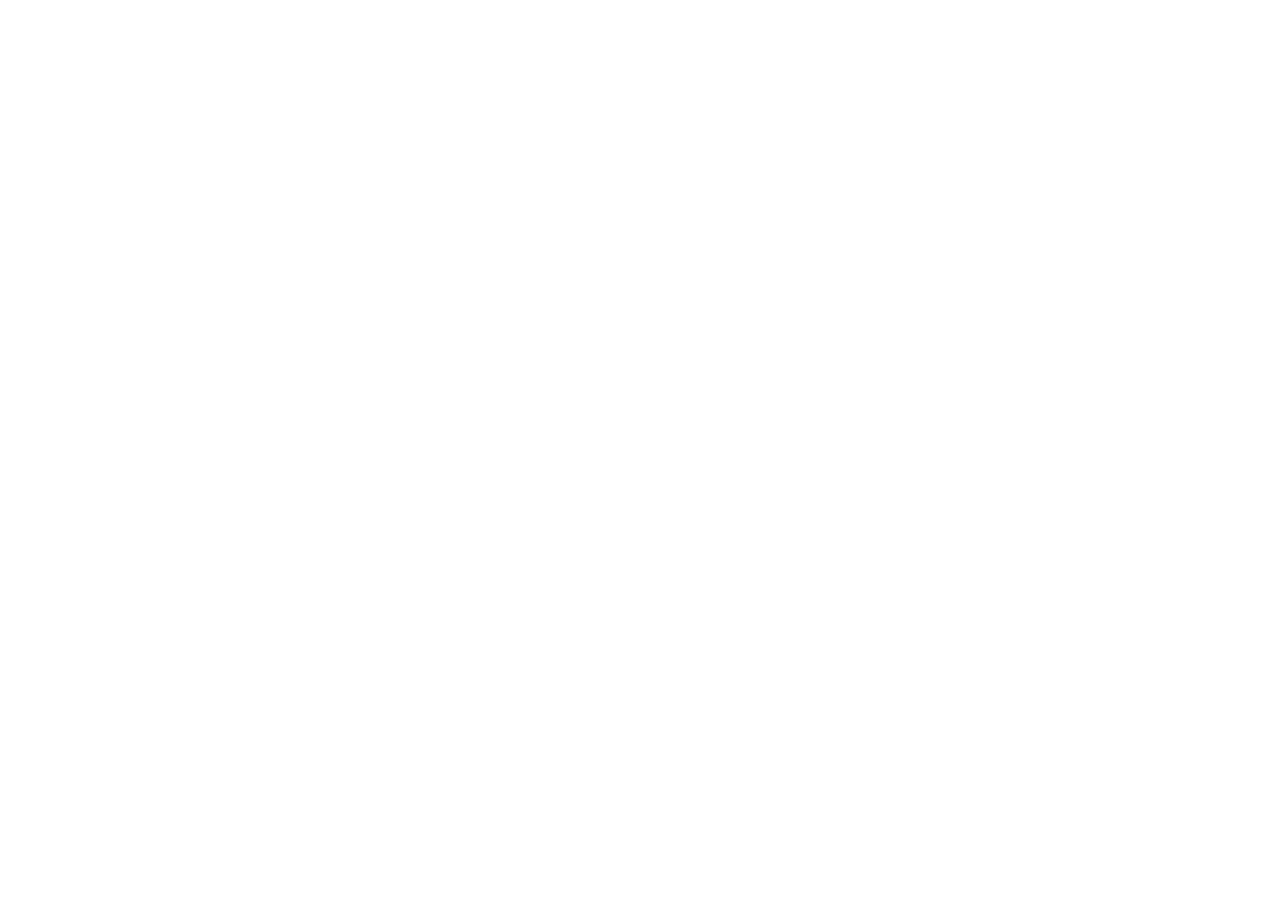
==== html/index.html @ 33986d2a "Custom scss folder and files added" ====
<!DOCTYPE html>
<html>
<head>
  <meta charset="utf-8" />
  <meta name="viewport" content="width=device-width, initial-scale=1.0, maximum-scale=1.0, user-scalable=no"/>
  <meta name="apple-mobile-web-app-capable" content="yes" />
  <meta name="apple-mobile-web-app-status-bar-style" content="black" />

  <title></title>
  
  <meta name="author" content="" />
  <meta name="description" content="" />
  
  <meta property="og:title" content="" />
  <meta property="og:url" content="" />
  <meta property="og:description" content="" />
  <meta property="og:image"    content="" />
  <meta itemprop="image"       content="">
  
  <link rel="image_src"        href="" />
  <link rel="shortcut icon"    href="">
  <link rel="apple-touch-icon" href="" />
  <link rel="apple-touch-icon" sizes="72x72" href="" />
  <link rel="apple-touch-icon" sizes="114x114" href="" />
  <link rel="apple-touch-icon" sizes="144x144" href="" />
  
  <link rel="stylesheet" href="css/main.min.css"/>
  <script src="js/script.js"></script>
  
</head>
<body>

</body>
</html>
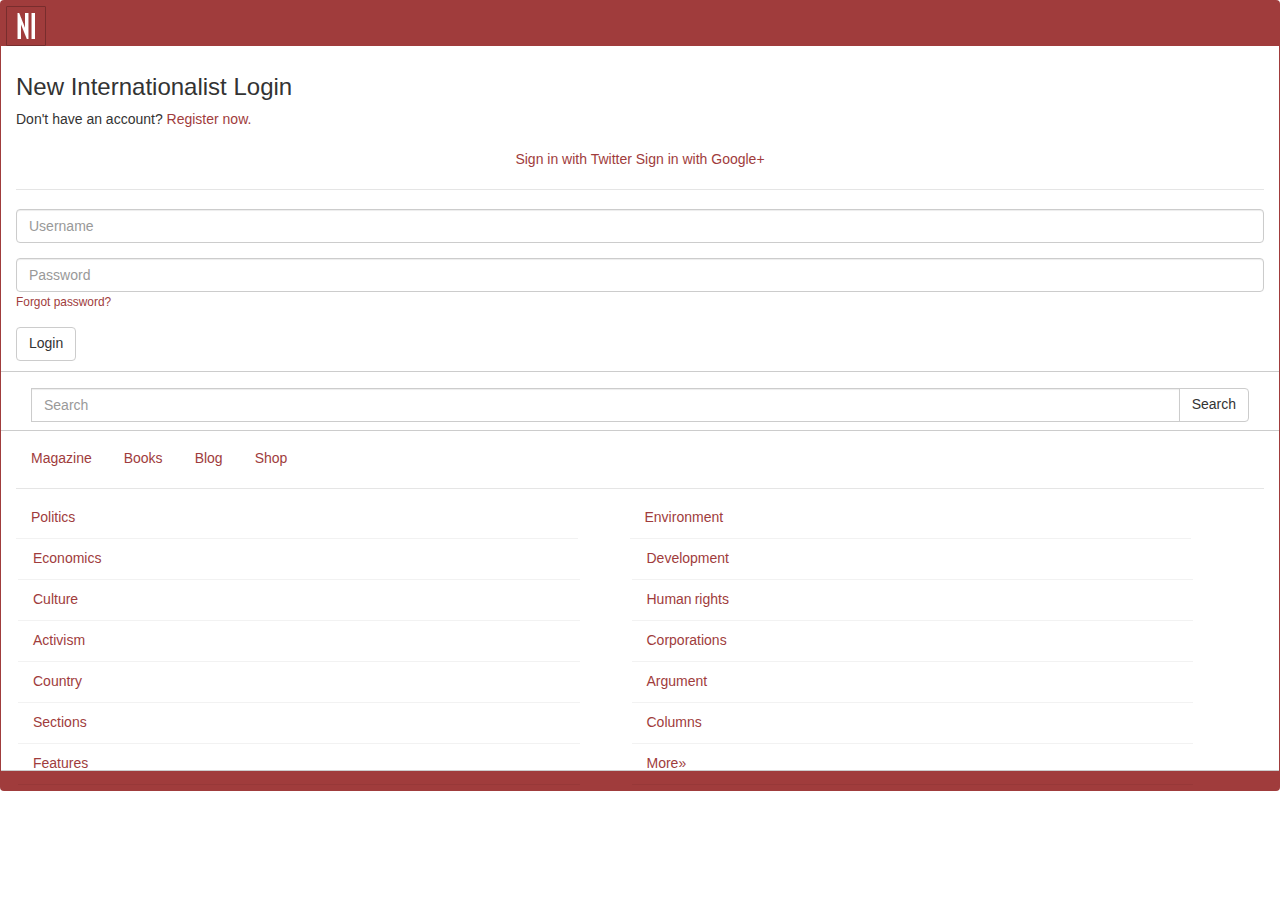
==== commit 47f3a432: "added all glyphicon fonts, made a load of custom sass files, added a menu system to the html and add" ====
--- a/html/index.html
+++ b/html/index.html
@@ -24,11 +24,94 @@
   <link rel="apple-touch-icon" sizes="114x114" href="" />
   <link rel="apple-touch-icon" sizes="144x144" href="" />
   
-  <link rel="stylesheet" href="css/main.min.css"/>
-  <script src="js/script.js"></script>
+  <link rel="stylesheet" href="../css/main.min.css"/>
+  <script src="../js/script.js"></script>
   
 </head>
 <body>
+<header class="ni_header navbar">
+        <div class="ni_hgroup">
+            <span class="divider-vertical"></span>
+            <button type="button" class="navbar-toggle navbar-btn ni_navbar-toggle" data-toggle="collapse" data-target=".ni_navbar-menu">
+                <span class="sr-only">Toggle navigation</span>
+                <span class="glyphicon glyphicon-show_lines ni_color-white"></span>
+            </button>
+            <button type="button" class="navbar-toggle navbar-btn ni_navbar-toggle" data-toggle="collapse" data-target=".ni_navbar-search">
+                <span class="glyphicon glyphicon-search ni_color-white"></span>
+            </button>
+            <button type="button" class="navbar-toggle navbar-btn ni_navbar-toggle" data-toggle="collapse" data-target=".ni_navbar-login">
+                <span class="glyphicon glyphicon-user ni_color-white"></span>
+            </button>
+            <h1><a class="ni_logo" href="/">New Internationalist</a></h1>
+            <h2 class="ni_text-hide">Putting the world to rights since 1973</h2>
+
+        </div>
+        <div class="collapse navbar-collapse ni_navbar-login">
+            <h3>New Internationalist Login</h3>
+            <p>Don't have an account? <a href="/dev/drupal-7.23/user/register" class="login-register" title="Create a new user account">Register now.</a></p>
+            <div class="ni_social-login">
+                <a href="#" class="ssbtn twitter">Sign in with Twitter</a>
+                <a href="#" class="ssbtn googleplus">Sign in with Google+</a>
+            </div>
+            <span class="ni_divider"></span>
+            <form action="/dev/drupal-7.23/node?destination=node" method="post" id="ni_user-login-form" accept-charset="UTF-8">
+                <div class="form-required form-group">
+                    <label class="required sr-only" for="edit-name">Username</label>
+                    <input class="form-control" placeholder="Username" type="text" id="edit-name" name="name" value="" maxlength="60" required />
+                </div>
+                <div class="form-required form-group">
+                    <label class="required sr-only" for="edit-pass">Password</label>
+                    <input class="form-control" placeholder="Password" type="password" id="edit-pass" name="pass" maxlength="128" required />
+
+                    <small><a href="/dev/drupal-7.23/user/password" class="login-password" title="Get a new password">Forgot password?</a></small>
+                </div>
+                <input type="hidden" name="form_build_id" value="form-a4G2MXVV3fJRx0Oxsf3nB7Y04myzNRRO6nIvwht_O5U" />
+                <input type="hidden" name="form_id" value="user_login_block" />
+                <div class="form-actions form-wrapper" id="edit-actions">
+                    <button class="btn btn-default" type="button" id="edit-submit" name="op">Login</button>
+                </div>
+            </form>
+        </div>
+        <div class="collapse navbar-collapse ni_navbar-search">
+            <form action="/dev/drupal-7.23/" method="post" class="navbar-form navbar-left" role="search" id="search-block-form" accept-charset="UTF-8">
+                <div class="input-group">
+                    <label class="element-invisible sr-only" for="edit-search-block-form--2">Search</label>
+                    <input class="form-control" title="Enter the terms you wish to search for." placeholder="Search" type="text" id="edit-search-block-form--2" name="search_block_form" value=""  />
+                    <span class="input-group-btn">
+                        <button class="btn btn-default" type="button" id="edit-submit" name="op">Search</button>
+                    </span>
+                </div>
+                <input type="hidden" name="form_build_id" value="form-NAxOm_qDUBk1fC3ChSw_y_Pgyvkwu6X4XH8MCkA61Ls" />
+                <input type="hidden" name="form_token" value="t5-xCi7NHYyXdRB32leTajpljPDdSTYwiohegSueFBk" />
+                <input type="hidden" name="form_id" value="search_block_form" />
+            </form>
+        </div>
+        <nav class="collapse navbar-collapse ni_navbar-menu" role="navigation">
+        <ul class="ni_main-nav nav nav-pills">
+            <li><a href="/dev/drupal-7.23/node/1" title="Magazine content">Magazine</a></li>
+            <li><a href="/dev/drupal-7.23/node/1" title="">Books</a></li>
+            <li><a href="/dev/drupal-7.23/node/1" title="blogs">Blog</a></li>
+            <li><a href="http://shop.newint.org/uk" title="New Internationalist Shop">Shop</a></li>
+        </ul>
+        <span class="ni_divider"></span>
+        <ul class="ni_sub-nav nav nav-pills">
+            <li><a href="/themes/politics/" onclick="_gaq.push(['_trackEvent', 'Navigation click', 'Category menu - Politics']);">Politics</a></li>
+            <li><a href="/themes/environment/" onclick="_gaq.push(['_trackEvent', 'Navigation click', 'Category menu - Environment']);">Environment</a></li>
+            <li><a href="/themes/politics/economics/" onclick="_gaq.push(['_trackEvent', 'Navigation click', 'Category menu - Economics']);">Economics</a></li>
+            <li><a href="/themes/development/" onclick="_gaq.push(['_trackEvent', 'Navigation click', 'Category menu - Development']);">Development</a></li>
+            <li><a href="/themes/culture/" onclick="_gaq.push(['_trackEvent', 'Navigation click', 'Category menu - Culture']);">Culture</a></li>
+            <li><a href="/themes/society/human-rights/" onclick="_gaq.push(['_trackEvent', 'Navigation click', 'Category menu - Human rights']);"><span style="padding-right:3px;">Human</span>rights</a></li>
+            <li><a href="/themes/politics/resistance/" onclick="_gaq.push(['_trackEvent', 'Navigation click', 'Category menu - Activism']);">Activism</a></li>
+            <li><a href="/themes/society/corporations/" onclick="_gaq.push(['_trackEvent', 'Navigation click', 'Category menu - Corporations']);">Corporations</a></li>
+            <li><a href="/columns/country/" onclick="_gaq.push(['_trackEvent', 'Navigation click', 'Category menu - Country']);">Country</a></li>
+            <li><a href="/sections/argument/" onclick="_gaq.push(['_trackEvent', 'Navigation click', 'Category menu - Argument']);">Argument</a></li>
+            <li><a href="#" onclick="_gaq.push(['_trackEvent', 'Navigation click', 'Category menu - Corporations']);">Sections</a></li>
+            <li><a href="#" onclick="_gaq.push(['_trackEvent', 'Navigation click', 'Category menu - Country']);">Columns</a></li>
+            <li><a href="#" onclick="_gaq.push(['_trackEvent', 'Navigation click', 'Category menu - Argument']);">Features</a></li>
+            <li><a href="/themes/full-index/" onclick="_gaq.push(['_trackPageview', '/internal/toprightnav/browse-topics']);">More&raquo;</a></li>
+        </ul>
+        </nav>
+        </header>
 
 </body>
 </html>
--- a/css/main.min.css
+++ b/css/main.min.css
@@ -0,0 +1,6042 @@
+/*! normalize.css v3.0.0 | MIT License | git.io/normalize */
+html {
+  font-family: sans-serif;
+  -ms-text-size-adjust: 100%;
+  -webkit-text-size-adjust: 100%; }
+
+body {
+  margin: 0; }
+
+article,
+aside,
+details,
+figcaption,
+figure,
+footer,
+header,
+hgroup,
+main,
+nav,
+section,
+summary {
+  display: block; }
+
+audio,
+canvas,
+progress,
+video {
+  display: inline-block;
+  vertical-align: baseline; }
+
+audio:not([controls]) {
+  display: none;
+  height: 0; }
+
+[hidden],
+template {
+  display: none; }
+
+a {
+  background: transparent; }
+
+a:active,
+a:hover {
+  outline: 0; }
+
+abbr[title] {
+  border-bottom: 1px dotted; }
+
+b,
+strong {
+  font-weight: bold; }
+
+dfn {
+  font-style: italic; }
+
+h1 {
+  font-size: 2em;
+  margin: 0.67em 0; }
+
+mark {
+  background: #ff0;
+  color: #000; }
+
+small {
+  font-size: 80%; }
+
+sub,
+sup {
+  font-size: 75%;
+  line-height: 0;
+  position: relative;
+  vertical-align: baseline; }
+
+sup {
+  top: -0.5em; }
+
+sub {
+  bottom: -0.25em; }
+
+img {
+  border: 0; }
+
+svg:not(:root) {
+  overflow: hidden; }
+
+figure {
+  margin: 1em 40px; }
+
+hr {
+  -moz-box-sizing: content-box;
+  box-sizing: content-box;
+  height: 0; }
+
+pre {
+  overflow: auto; }
+
+code,
+kbd,
+pre,
+samp {
+  font-family: monospace, monospace;
+  font-size: 1em; }
+
+button,
+input,
+optgroup,
+select,
+textarea {
+  color: inherit;
+  font: inherit;
+  margin: 0; }
+
+button {
+  overflow: visible; }
+
+button,
+select {
+  text-transform: none; }
+
+button,
+html input[type="button"],
+input[type="reset"],
+input[type="submit"] {
+  -webkit-appearance: button;
+  cursor: pointer; }
+
+button[disabled],
+html input[disabled] {
+  cursor: default; }
+
+button::-moz-focus-inner,
+input::-moz-focus-inner {
+  border: 0;
+  padding: 0; }
+
+input {
+  line-height: normal; }
+
+input[type="checkbox"],
+input[type="radio"] {
+  box-sizing: border-box;
+  padding: 0; }
+
+input[type="number"]::-webkit-inner-spin-button,
+input[type="number"]::-webkit-outer-spin-button {
+  height: auto; }
+
+input[type="search"] {
+  -webkit-appearance: textfield;
+  -moz-box-sizing: content-box;
+  -webkit-box-sizing: content-box;
+  box-sizing: content-box; }
+
+input[type="search"]::-webkit-search-cancel-button,
+input[type="search"]::-webkit-search-decoration {
+  -webkit-appearance: none; }
+
+fieldset {
+  border: 1px solid #c0c0c0;
+  margin: 0 2px;
+  padding: 0.35em 0.625em 0.75em; }
+
+legend {
+  border: 0;
+  padding: 0; }
+
+textarea {
+  overflow: auto; }
+
+optgroup {
+  font-weight: bold; }
+
+table {
+  border-collapse: collapse;
+  border-spacing: 0; }
+
+td,
+th {
+  padding: 0; }
+
+@media print {
+  * {
+    text-shadow: none !important;
+    color: #000 !important;
+    background: transparent !important;
+    box-shadow: none !important; }
+
+  a,
+  a:visited {
+    text-decoration: underline; }
+
+  a[href]:after {
+    content: " (" attr(href) ")"; }
+
+  abbr[title]:after {
+    content: " (" attr(title) ")"; }
+
+  a[href^="javascript:"]:after,
+  a[href^="#"]:after {
+    content: ""; }
+
+  pre,
+  blockquote {
+    border: 1px solid #999;
+    page-break-inside: avoid; }
+
+  thead {
+    display: table-header-group; }
+
+  tr,
+  img {
+    page-break-inside: avoid; }
+
+  img {
+    max-width: 100% !important; }
+
+  p,
+  h2,
+  h3 {
+    orphans: 3;
+    widows: 3; }
+
+  h2,
+  h3 {
+    page-break-after: avoid; }
+
+  select {
+    background: #fff !important; }
+
+  .navbar {
+    display: none; }
+
+  .table td,
+  .table th {
+    background-color: #fff !important; }
+
+  .btn > .caret,
+  .dropup > .btn > .caret {
+    border-top-color: #000 !important; }
+
+  .label {
+    border: 1px solid #000; }
+
+  .table {
+    border-collapse: collapse !important; }
+
+  .table-bordered th,
+  .table-bordered td {
+    border: 1px solid #ddd !important; } }
+@font-face {
+  font-family: 'Glyphicons Halflings';
+  src: url("../fonts/bootstrap/glyphicons-regular.eot");
+  src: url("../fonts/bootstrap/glyphicons-regular.eot?#iefix") format("embedded-opentype"), url("../fonts/bootstrap/glyphicons-regular.woff") format("woff"), url("../fonts/bootstrap/glyphicons-regular.ttf") format("truetype"), url("../fonts/bootstrap/glyphicons-regular.svg#glyphicons_regular") format("svg"); }
+.glyphicon {
+  position: relative;
+  top: 1px;
+  display: inline-block;
+  font-family: 'Glyphicons Halflings';
+  font-style: normal;
+  font-weight: normal;
+  line-height: 1;
+  -webkit-font-smoothing: antialiased;
+  -moz-osx-font-smoothing: grayscale; }
+
+.glyphicon-glass:before {
+  content: "\E001"; }
+
+.glyphicon-leaf:before {
+  content: "\E002"; }
+
+.glyphicon-dog:before {
+  content: "\E003"; }
+
+.glyphicon-user:before {
+  content: "\E004"; }
+
+.glyphicon-girl:before {
+  content: "\E005"; }
+
+.glyphicon-car:before {
+  content: "\E006"; }
+
+.glyphicon-user_add:before {
+  content: "\E007"; }
+
+.glyphicon-user_remove:before {
+  content: "\E008"; }
+
+.glyphicon-film:before {
+  content: "\E009"; }
+
+.glyphicon-magic:before {
+  content: "\E010"; }
+
+.glyphicon-envelope:before {
+  content: "\2709"; }
+
+.glyphicon-camera:before {
+  content: "\E011"; }
+
+.glyphicon-heart:before {
+  content: "\E013"; }
+
+.glyphicon-beach_umbrella:before {
+  content: "\E014"; }
+
+.glyphicon-train:before {
+  content: "\E015"; }
+
+.glyphicon-print:before {
+  content: "\E016"; }
+
+.glyphicon-bin:before {
+  content: "\E017"; }
+
+.glyphicon-music:before {
+  content: "\E018"; }
+
+.glyphicon-note:before {
+  content: "\E019"; }
+
+.glyphicon-heart_empty:before {
+  content: "\E020"; }
+
+.glyphicon-home:before {
+  content: "\E021"; }
+
+.glyphicon-snowflake:before {
+  content: "\2744"; }
+
+.glyphicon-fire:before {
+  content: "\E023"; }
+
+.glyphicon-magnet:before {
+  content: "\E024"; }
+
+.glyphicon-parents:before {
+  content: "\E025"; }
+
+.glyphicon-binoculars:before {
+  content: "\E026"; }
+
+.glyphicon-road:before {
+  content: "\E027"; }
+
+.glyphicon-search:before {
+  content: "\E028"; }
+
+.glyphicon-cars:before {
+  content: "\E029"; }
+
+.glyphicon-notes_2:before {
+  content: "\E030"; }
+
+.glyphicon-pencil:before {
+  content: "\270F"; }
+
+.glyphicon-bus:before {
+  content: "\E032"; }
+
+.glyphicon-wifi_alt:before {
+  content: "\E033"; }
+
+.glyphicon-luggage:before {
+  content: "\E034"; }
+
+.glyphicon-old_man:before {
+  content: "\E035"; }
+
+.glyphicon-woman:before {
+  content: "\E036"; }
+
+.glyphicon-file:before {
+  content: "\E037"; }
+
+.glyphicon-coins:before {
+  content: "\E038"; }
+
+.glyphicon-airplane:before {
+  content: "\2708"; }
+
+.glyphicon-notes:before {
+  content: "\E040"; }
+
+.glyphicon-stats:before {
+  content: "\E041"; }
+
+.glyphicon-charts:before {
+  content: "\E042"; }
+
+.glyphicon-pie_chart:before {
+  content: "\E043"; }
+
+.glyphicon-group:before {
+  content: "\E044"; }
+
+.glyphicon-keys:before {
+  content: "\E045"; }
+
+.glyphicon-calendar:before {
+  content: "\E046"; }
+
+.glyphicon-router:before {
+  content: "\E047"; }
+
+.glyphicon-camera_small:before {
+  content: "\E048"; }
+
+.glyphicon-dislikes:before {
+  content: "\E049"; }
+
+.glyphicon-star:before {
+  content: "\E050"; }
+
+.glyphicon-link:before {
+  content: "\E051"; }
+
+.glyphicon-eye_open:before {
+  content: "\E052"; }
+
+.glyphicon-eye_close:before {
+  content: "\E053"; }
+
+.glyphicon-alarm:before {
+  content: "\E054"; }
+
+.glyphicon-clock:before {
+  content: "\E055"; }
+
+.glyphicon-stopwatch:before {
+  content: "\E056"; }
+
+.glyphicon-projector:before {
+  content: "\E057"; }
+
+.glyphicon-history:before {
+  content: "\E058"; }
+
+.glyphicon-truck:before {
+  content: "\E059"; }
+
+.glyphicon-cargo:before {
+  content: "\E060"; }
+
+.glyphicon-compass:before {
+  content: "\E061"; }
+
+.glyphicon-keynote:before {
+  content: "\E062"; }
+
+.glyphicon-paperclip:before {
+  content: "\E063"; }
+
+.glyphicon-power:before {
+  content: "\E064"; }
+
+.glyphicon-lightbulb:before {
+  content: "\E065"; }
+
+.glyphicon-tag:before {
+  content: "\E066"; }
+
+.glyphicon-tags:before {
+  content: "\E067"; }
+
+.glyphicon-cleaning:before {
+  content: "\E068"; }
+
+.glyphicon-ruller:before {
+  content: "\E069"; }
+
+.glyphicon-gift:before {
+  content: "\E070"; }
+
+.glyphicon-umbrella:before {
+  content: "\2602"; }
+
+.glyphicon-book:before {
+  content: "\E072"; }
+
+.glyphicon-bookmark:before {
+  content: "\E073"; }
+
+.glyphicon-wifi:before {
+  content: "\E074"; }
+
+.glyphicon-cup:before {
+  content: "\E075"; }
+
+.glyphicon-stroller:before {
+  content: "\E076"; }
+
+.glyphicon-headphones:before {
+  content: "\E077"; }
+
+.glyphicon-headset:before {
+  content: "\E078"; }
+
+.glyphicon-warning_sign:before {
+  content: "\E079"; }
+
+.glyphicon-signal:before {
+  content: "\E080"; }
+
+.glyphicon-retweet:before {
+  content: "\E081"; }
+
+.glyphicon-refresh:before {
+  content: "\E082"; }
+
+.glyphicon-roundabout:before {
+  content: "\E083"; }
+
+.glyphicon-random:before {
+  content: "\E084"; }
+
+.glyphicon-heat:before {
+  content: "\E085"; }
+
+.glyphicon-repeat:before {
+  content: "\E086"; }
+
+.glyphicon-display:before {
+  content: "\E087"; }
+
+.glyphicon-log_book:before {
+  content: "\E088"; }
+
+.glyphicon-address_book:before {
+  content: "\E089"; }
+
+.glyphicon-building:before {
+  content: "\E090"; }
+
+.glyphicon-eyedropper:before {
+  content: "\E091"; }
+
+.glyphicon-adjust:before {
+  content: "\E092"; }
+
+.glyphicon-tint:before {
+  content: "\E093"; }
+
+.glyphicon-crop:before {
+  content: "\E094"; }
+
+.glyphicon-vector_path_square:before {
+  content: "\E095"; }
+
+.glyphicon-vector_path_circle:before {
+  content: "\E096"; }
+
+.glyphicon-vector_path_polygon:before {
+  content: "\E097"; }
+
+.glyphicon-vector_path_line:before {
+  content: "\E098"; }
+
+.glyphicon-vector_path_curve:before {
+  content: "\E099"; }
+
+.glyphicon-vector_path_all:before {
+  content: "\E100"; }
+
+.glyphicon-font:before {
+  content: "\E101"; }
+
+.glyphicon-italic:before {
+  content: "\E102"; }
+
+.glyphicon-bold:before {
+  content: "\E103"; }
+
+.glyphicon-text_underline:before {
+  content: "\E104"; }
+
+.glyphicon-text_strike:before {
+  content: "\E105"; }
+
+.glyphicon-text_height:before {
+  content: "\E106"; }
+
+.glyphicon-text_width:before {
+  content: "\E107"; }
+
+.glyphicon-text_resize:before {
+  content: "\E108"; }
+
+.glyphicon-left_indent:before {
+  content: "\E109"; }
+
+.glyphicon-right_indent:before {
+  content: "\E110"; }
+
+.glyphicon-align_left:before {
+  content: "\E111"; }
+
+.glyphicon-align_center:before {
+  content: "\E112"; }
+
+.glyphicon-align_right:before {
+  content: "\E113"; }
+
+.glyphicon-justify:before {
+  content: "\E114"; }
+
+.glyphicon-list:before {
+  content: "\E115"; }
+
+.glyphicon-text_smaller:before {
+  content: "\E116"; }
+
+.glyphicon-text_bigger:before {
+  content: "\E117"; }
+
+.glyphicon-embed:before {
+  content: "\E118"; }
+
+.glyphicon-embed_close:before {
+  content: "\E119"; }
+
+.glyphicon-table:before {
+  content: "\E120"; }
+
+.glyphicon-message_full:before {
+  content: "\E121"; }
+
+.glyphicon-message_empty:before {
+  content: "\E122"; }
+
+.glyphicon-message_in:before {
+  content: "\E123"; }
+
+.glyphicon-message_out:before {
+  content: "\E124"; }
+
+.glyphicon-message_plus:before {
+  content: "\E125"; }
+
+.glyphicon-message_minus:before {
+  content: "\E126"; }
+
+.glyphicon-message_ban:before {
+  content: "\E127"; }
+
+.glyphicon-message_flag:before {
+  content: "\E128"; }
+
+.glyphicon-message_lock:before {
+  content: "\E129"; }
+
+.glyphicon-message_new:before {
+  content: "\E130"; }
+
+.glyphicon-inbox:before {
+  content: "\E131"; }
+
+.glyphicon-inbox_plus:before {
+  content: "\E132"; }
+
+.glyphicon-inbox_minus:before {
+  content: "\E133"; }
+
+.glyphicon-inbox_lock:before {
+  content: "\E134"; }
+
+.glyphicon-inbox_in:before {
+  content: "\E135"; }
+
+.glyphicon-inbox_out:before {
+  content: "\E136"; }
+
+.glyphicon-cogwheel:before {
+  content: "\E137"; }
+
+.glyphicon-cogwheels:before {
+  content: "\E138"; }
+
+.glyphicon-picture:before {
+  content: "\E139"; }
+
+.glyphicon-adjust_alt:before {
+  content: "\E140"; }
+
+.glyphicon-database_lock:before {
+  content: "\E141"; }
+
+.glyphicon-database_plus:before {
+  content: "\E142"; }
+
+.glyphicon-database_minus:before {
+  content: "\E143"; }
+
+.glyphicon-database_ban:before {
+  content: "\E144"; }
+
+.glyphicon-folder_open:before {
+  content: "\E145"; }
+
+.glyphicon-folder_plus:before {
+  content: "\E146"; }
+
+.glyphicon-folder_minus:before {
+  content: "\E147"; }
+
+.glyphicon-folder_lock:before {
+  content: "\E148"; }
+
+.glyphicon-folder_flag:before {
+  content: "\E149"; }
+
+.glyphicon-folder_new:before {
+  content: "\E150"; }
+
+.glyphicon-edit:before {
+  content: "\E151"; }
+
+.glyphicon-new_window:before {
+  content: "\E152"; }
+
+.glyphicon-check:before {
+  content: "\E153"; }
+
+.glyphicon-unchecked:before {
+  content: "\E154"; }
+
+.glyphicon-more_windows:before {
+  content: "\E155"; }
+
+.glyphicon-show_big_thumbnails:before {
+  content: "\E156"; }
+
+.glyphicon-show_thumbnails:before {
+  content: "\E157"; }
+
+.glyphicon-show_thumbnails_with_lines:before {
+  content: "\E158"; }
+
+.glyphicon-show_lines:before {
+  content: "\E159"; }
+
+.glyphicon-playlist:before {
+  content: "\E160"; }
+
+.glyphicon-imac:before {
+  content: "\E161"; }
+
+.glyphicon-macbook:before {
+  content: "\E162"; }
+
+.glyphicon-ipad:before {
+  content: "\E163"; }
+
+.glyphicon-iphone:before {
+  content: "\E164"; }
+
+.glyphicon-iphone_transfer:before {
+  content: "\E165"; }
+
+.glyphicon-iphone_exchange:before {
+  content: "\E166"; }
+
+.glyphicon-ipod:before {
+  content: "\E167"; }
+
+.glyphicon-ipod_shuffle:before {
+  content: "\E168"; }
+
+.glyphicon-ear_plugs:before {
+  content: "\E169"; }
+
+.glyphicon-record:before {
+  content: "\E170"; }
+
+.glyphicon-step_backward:before {
+  content: "\E171"; }
+
+.glyphicon-fast_backward:before {
+  content: "\E172"; }
+
+.glyphicon-rewind:before {
+  content: "\E173"; }
+
+.glyphicon-play:before {
+  content: "\E174"; }
+
+.glyphicon-pause:before {
+  content: "\E175"; }
+
+.glyphicon-stop:before {
+  content: "\E176"; }
+
+.glyphicon-forward:before {
+  content: "\E177"; }
+
+.glyphicon-fast_forward:before {
+  content: "\E178"; }
+
+.glyphicon-step_forward:before {
+  content: "\E179"; }
+
+.glyphicon-eject:before {
+  content: "\E180"; }
+
+.glyphicon-facetime_video:before {
+  content: "\E181"; }
+
+.glyphicon-download_alt:before {
+  content: "\E182"; }
+
+.glyphicon-mute:before {
+  content: "\E183"; }
+
+.glyphicon-volume_down:before {
+  content: "\E184"; }
+
+.glyphicon-volume_up:before {
+  content: "\E185"; }
+
+.glyphicon-screenshot:before {
+  content: "\E186"; }
+
+.glyphicon-move:before {
+  content: "\E187"; }
+
+.glyphicon-more:before {
+  content: "\E188"; }
+
+.glyphicon-brightness_reduce:before {
+  content: "\E189"; }
+
+.glyphicon-brightness_increase:before {
+  content: "\E190"; }
+
+.glyphicon-circle_plus:before {
+  content: "\E191"; }
+
+.glyphicon-circle_minus:before {
+  content: "\E192"; }
+
+.glyphicon-circle_remove:before {
+  content: "\E193"; }
+
+.glyphicon-circle_ok:before {
+  content: "\E194"; }
+
+.glyphicon-circle_question_mark:before {
+  content: "\E195"; }
+
+.glyphicon-circle_info:before {
+  content: "\E196"; }
+
+.glyphicon-circle_exclamation_mark:before {
+  content: "\E197"; }
+
+.glyphicon-remove:before {
+  content: "\E198"; }
+
+.glyphicon-ok:before {
+  content: "\E199"; }
+
+.glyphicon-ban:before {
+  content: "\E200"; }
+
+.glyphicon-download:before {
+  content: "\E201"; }
+
+.glyphicon-upload:before {
+  content: "\E202"; }
+
+.glyphicon-shopping_cart:before {
+  content: "\E203"; }
+
+.glyphicon-lock:before {
+  content: "\E204"; }
+
+.glyphicon-unlock:before {
+  content: "\E205"; }
+
+.glyphicon-electricity:before {
+  content: "\E206"; }
+
+.glyphicon-ok_2:before {
+  content: "\E207"; }
+
+.glyphicon-remove_2:before {
+  content: "\E208"; }
+
+.glyphicon-cart_out:before {
+  content: "\E209"; }
+
+.glyphicon-cart_in:before {
+  content: "\E210"; }
+
+.glyphicon-left_arrow:before {
+  content: "\E211"; }
+
+.glyphicon-right_arrow:before {
+  content: "\E212"; }
+
+.glyphicon-down_arrow:before {
+  content: "\E213"; }
+
+.glyphicon-up_arrow:before {
+  content: "\E214"; }
+
+.glyphicon-resize_small:before {
+  content: "\E215"; }
+
+.glyphicon-resize_full:before {
+  content: "\E216"; }
+
+.glyphicon-circle_arrow_left:before {
+  content: "\E217"; }
+
+.glyphicon-circle_arrow_right:before {
+  content: "\E218"; }
+
+.glyphicon-circle_arrow_top:before {
+  content: "\E219"; }
+
+.glyphicon-circle_arrow_down:before {
+  content: "\E220"; }
+
+.glyphicon-play_button:before {
+  content: "\E221"; }
+
+.glyphicon-unshare:before {
+  content: "\E222"; }
+
+.glyphicon-share:before {
+  content: "\E223"; }
+
+.glyphicon-chevron-right:before {
+  content: "\E224"; }
+
+.glyphicon-chevron-left:before {
+  content: "\E225"; }
+
+.glyphicon-bluetooth:before {
+  content: "\E226"; }
+
+.glyphicon-euro:before {
+  content: "\20AC"; }
+
+.glyphicon-usd:before {
+  content: "\E228"; }
+
+.glyphicon-gbp:before {
+  content: "\E229"; }
+
+.glyphicon-retweet_2:before {
+  content: "\E230"; }
+
+.glyphicon-moon:before {
+  content: "\E231"; }
+
+.glyphicon-sun:before {
+  content: "\2609"; }
+
+.glyphicon-cloud:before {
+  content: "\2601"; }
+
+.glyphicon-direction:before {
+  content: "\E234"; }
+
+.glyphicon-brush:before {
+  content: "\E235"; }
+
+.glyphicon-pen:before {
+  content: "\E236"; }
+
+.glyphicon-zoom_in:before {
+  content: "\E237"; }
+
+.glyphicon-zoom_out:before {
+  content: "\E238"; }
+
+.glyphicon-pin:before {
+  content: "\E239"; }
+
+.glyphicon-albums:before {
+  content: "\E240"; }
+
+.glyphicon-rotation_lock:before {
+  content: "\E241"; }
+
+.glyphicon-flash:before {
+  content: "\E242"; }
+
+.glyphicon-google_maps:before {
+  content: "\E243"; }
+
+.glyphicon-anchor:before {
+  content: "\2693"; }
+
+.glyphicon-conversation:before {
+  content: "\E245"; }
+
+.glyphicon-chat:before {
+  content: "\E246"; }
+
+.glyphicon-male:before {
+  content: "\E247"; }
+
+.glyphicon-female:before {
+  content: "\E248"; }
+
+.glyphicon-asterisk:before {
+  content: "\002A"; }
+
+.glyphicon-divide:before {
+  content: "\00F7"; }
+
+.glyphicon-snorkel_diving:before {
+  content: "\E251"; }
+
+.glyphicon-scuba_diving:before {
+  content: "\E252"; }
+
+.glyphicon-oxygen_bottle:before {
+  content: "\E253"; }
+
+.glyphicon-fins:before {
+  content: "\E254"; }
+
+.glyphicon-fishes:before {
+  content: "\E255"; }
+
+.glyphicon-boat:before {
+  content: "\E256"; }
+
+.glyphicon-delete:before {
+  content: "\E257"; }
+
+.glyphicon-sheriffs_star:before {
+  content: "\E258"; }
+
+.glyphicon-qrcode:before {
+  content: "\E259"; }
+
+.glyphicon-barcode:before {
+  content: "\E260"; }
+
+.glyphicon-pool:before {
+  content: "\E261"; }
+
+.glyphicon-buoy:before {
+  content: "\E262"; }
+
+.glyphicon-spade:before {
+  content: "\E263"; }
+
+.glyphicon-bank:before {
+  content: "\E264"; }
+
+.glyphicon-vcard:before {
+  content: "\E265"; }
+
+.glyphicon-electrical_plug:before {
+  content: "\E266"; }
+
+.glyphicon-flag:before {
+  content: "\E267"; }
+
+.glyphicon-credit_card:before {
+  content: "\E268"; }
+
+.glyphicon-keyboard-wireless:before {
+  content: "\E269"; }
+
+.glyphicon-keyboard-wired:before {
+  content: "\E270"; }
+
+.glyphicon-shield:before {
+  content: "\E271"; }
+
+.glyphicon-ring:before {
+  content: "\02DA"; }
+
+.glyphicon-cake:before {
+  content: "\E273"; }
+
+.glyphicon-drink:before {
+  content: "\E274"; }
+
+.glyphicon-beer:before {
+  content: "\E275"; }
+
+.glyphicon-fast_food:before {
+  content: "\E276"; }
+
+.glyphicon-cutlery:before {
+  content: "\E277"; }
+
+.glyphicon-pizza:before {
+  content: "\E278"; }
+
+.glyphicon-birthday_cake:before {
+  content: "\E279"; }
+
+.glyphicon-tablet:before {
+  content: "\E280"; }
+
+.glyphicon-settings:before {
+  content: "\E281"; }
+
+.glyphicon-bullets:before {
+  content: "\E282"; }
+
+.glyphicon-cardio:before {
+  content: "\E283"; }
+
+.glyphicon-t-shirt:before {
+  content: "\E284"; }
+
+.glyphicon-pants:before {
+  content: "\E285"; }
+
+.glyphicon-sweater:before {
+  content: "\E286"; }
+
+.glyphicon-fabric:before {
+  content: "\E287"; }
+
+.glyphicon-leather:before {
+  content: "\E288"; }
+
+.glyphicon-scissors:before {
+  content: "\E289"; }
+
+.glyphicon-bomb:before {
+  content: "\E290"; }
+
+.glyphicon-skull:before {
+  content: "\E291"; }
+
+.glyphicon-celebration:before {
+  content: "\E292"; }
+
+.glyphicon-tea_kettle:before {
+  content: "\E293"; }
+
+.glyphicon-french_press:before {
+  content: "\E294"; }
+
+.glyphicon-coffee_cup:before {
+  content: "\E295"; }
+
+.glyphicon-pot:before {
+  content: "\E296"; }
+
+.glyphicon-grater:before {
+  content: "\E297"; }
+
+.glyphicon-kettle:before {
+  content: "\E298"; }
+
+.glyphicon-hospital:before {
+  content: "\E299"; }
+
+.glyphicon-hospital_h:before {
+  content: "\E300"; }
+
+.glyphicon-microphone:before {
+  content: "\E301"; }
+
+.glyphicon-webcam:before {
+  content: "\E302"; }
+
+.glyphicon-temple_christianity_church:before {
+  content: "\E303"; }
+
+.glyphicon-temple_islam:before {
+  content: "\E304"; }
+
+.glyphicon-temple_hindu:before {
+  content: "\E305"; }
+
+.glyphicon-temple_buddhist:before {
+  content: "\E306"; }
+
+.glyphicon-bicycle:before {
+  content: "\E307"; }
+
+.glyphicon-life_preserver:before {
+  content: "\E308"; }
+
+.glyphicon-share_alt:before {
+  content: "\E309"; }
+
+.glyphicon-comments:before {
+  content: "\E310"; }
+
+.glyphicon-flower:before {
+  content: "\2698"; }
+
+.glyphicon-baseball:before {
+  content: "\26BE"; }
+
+.glyphicon-rugby:before {
+  content: "\E313"; }
+
+.glyphicon-ax:before {
+  content: "\E314"; }
+
+.glyphicon-table_tennis:before {
+  content: "\E315"; }
+
+.glyphicon-bowling:before {
+  content: "\E316"; }
+
+.glyphicon-tree_conifer:before {
+  content: "\E317"; }
+
+.glyphicon-tree_deciduous:before {
+  content: "\E318"; }
+
+.glyphicon-more_items:before {
+  content: "\E319"; }
+
+.glyphicon-sort:before {
+  content: "\E320"; }
+
+.glyphicon-filter:before {
+  content: "\E321"; }
+
+.glyphicon-gamepad:before {
+  content: "\E322"; }
+
+.glyphicon-playing_dices:before {
+  content: "\E323"; }
+
+.glyphicon-calculator:before {
+  content: "\E324"; }
+
+.glyphicon-tie:before {
+  content: "\E325"; }
+
+.glyphicon-wallet:before {
+  content: "\E326"; }
+
+.glyphicon-piano:before {
+  content: "\E327"; }
+
+.glyphicon-sampler:before {
+  content: "\E328"; }
+
+.glyphicon-podium:before {
+  content: "\E329"; }
+
+.glyphicon-soccer_ball:before {
+  content: "\E330"; }
+
+.glyphicon-blog:before {
+  content: "\E331"; }
+
+.glyphicon-dashboard:before {
+  content: "\E332"; }
+
+.glyphicon-certificate:before {
+  content: "\E333"; }
+
+.glyphicon-bell:before {
+  content: "\E334"; }
+
+.glyphicon-candle:before {
+  content: "\E335"; }
+
+.glyphicon-pushpin:before {
+  content: "\E336"; }
+
+.glyphicon-iphone_shake:before {
+  content: "\E337"; }
+
+.glyphicon-pin_flag:before {
+  content: "\E338"; }
+
+.glyphicon-turtle:before {
+  content: "\E339"; }
+
+.glyphicon-rabbit:before {
+  content: "\E340"; }
+
+.glyphicon-globe:before {
+  content: "\E341"; }
+
+.glyphicon-briefcase:before {
+  content: "\E342"; }
+
+.glyphicon-hdd:before {
+  content: "\E343"; }
+
+.glyphicon-thumbs_up:before {
+  content: "\E344"; }
+
+.glyphicon-thumbs_down:before {
+  content: "\E345"; }
+
+.glyphicon-hand_right:before {
+  content: "\E346"; }
+
+.glyphicon-hand_left:before {
+  content: "\E347"; }
+
+.glyphicon-hand_up:before {
+  content: "\E348"; }
+
+.glyphicon-hand_down:before {
+  content: "\E349"; }
+
+.glyphicon-fullscreen:before {
+  content: "\E350"; }
+
+.glyphicon-shopping_bag:before {
+  content: "\E351"; }
+
+.glyphicon-book_open:before {
+  content: "\E352"; }
+
+.glyphicon-nameplate:before {
+  content: "\E353"; }
+
+.glyphicon-nameplate_alt:before {
+  content: "\E354"; }
+
+.glyphicon-vases:before {
+  content: "\E355"; }
+
+.glyphicon-bullhorn:before {
+  content: "\E356"; }
+
+.glyphicon-dumbbell:before {
+  content: "\E357"; }
+
+.glyphicon-suitcase:before {
+  content: "\E358"; }
+
+.glyphicon-file_import:before {
+  content: "\E359"; }
+
+.glyphicon-file_export:before {
+  content: "\E360"; }
+
+.glyphicon-bug:before {
+  content: "\E361"; }
+
+.glyphicon-crown:before {
+  content: "\E362"; }
+
+.glyphicon-smoking:before {
+  content: "\E363"; }
+
+.glyphicon-cloud-download:before {
+  content: "\E364"; }
+
+.glyphicon-cloud-upload:before {
+  content: "\E365"; }
+
+.glyphicon-restart:before {
+  content: "\E366"; }
+
+.glyphicon-security_camera:before {
+  content: "\E367"; }
+
+.glyphicon-expand:before {
+  content: "\E368"; }
+
+.glyphicon-collapse:before {
+  content: "\E369"; }
+
+.glyphicon-collapse_top:before {
+  content: "\E370"; }
+
+.glyphicon-globe_af:before {
+  content: "\E371"; }
+
+.glyphicon-global:before {
+  content: "\E372"; }
+
+.glyphicon-spray:before {
+  content: "\E373"; }
+
+.glyphicon-nails:before {
+  content: "\E374"; }
+
+.glyphicon-claw_hammer:before {
+  content: "\E375"; }
+
+.glyphicon-classic_hammer:before {
+  content: "\E376"; }
+
+.glyphicon-hand_saw:before {
+  content: "\E377"; }
+
+.glyphicon-riflescope:before {
+  content: "\E378"; }
+
+.glyphicon-electrical_socket_eu:before {
+  content: "\E379"; }
+
+.glyphicon-electrical_socket_us:before {
+  content: "\E380"; }
+
+.glyphicon-message_forward:before {
+  content: "\E381"; }
+
+.glyphicon-coat_hanger:before {
+  content: "\E382"; }
+
+.glyphicon-dress:before {
+  content: "\E383"; }
+
+.glyphicon-bathrobe:before {
+  content: "\E384"; }
+
+.glyphicon-shirt:before {
+  content: "\E385"; }
+
+.glyphicon-underwear:before {
+  content: "\E386"; }
+
+.glyphicon-log_in:before {
+  content: "\E387"; }
+
+.glyphicon-log_out:before {
+  content: "\E388"; }
+
+.glyphicon-exit:before {
+  content: "\E389"; }
+
+.glyphicon-new_window_alt:before {
+  content: "\E390"; }
+
+.glyphicon-video_sd:before {
+  content: "\E391"; }
+
+.glyphicon-video_hd:before {
+  content: "\E392"; }
+
+.glyphicon-subtitles:before {
+  content: "\E393"; }
+
+.glyphicon-sound_stereo:before {
+  content: "\E394"; }
+
+.glyphicon-sound_dolby:before {
+  content: "\E395"; }
+
+.glyphicon-sound_5_1:before {
+  content: "\E396"; }
+
+.glyphicon-sound_6_1:before {
+  content: "\E397"; }
+
+.glyphicon-sound_7_1:before {
+  content: "\E398"; }
+
+.glyphicon-copyright_mark:before {
+  content: "\E399"; }
+
+.glyphicon-registration_mark:before {
+  content: "\E400"; }
+
+.glyphicon-radar:before {
+  content: "\E401"; }
+
+.glyphicon-skateboard:before {
+  content: "\E402"; }
+
+.glyphicon-golf_course:before {
+  content: "\E403"; }
+
+.glyphicon-sorting:before {
+  content: "\E404"; }
+
+.glyphicon-sort-by-alphabet:before {
+  content: "\E405"; }
+
+.glyphicon-sort-by-alphabet-alt:before {
+  content: "\E406"; }
+
+.glyphicon-sort-by-order:before {
+  content: "\E407"; }
+
+.glyphicon-sort-by-order-alt:before {
+  content: "\E408"; }
+
+.glyphicon-sort-by-attributes:before {
+  content: "\E409"; }
+
+.glyphicon-sort-by-attributes-alt:before {
+  content: "\E410"; }
+
+.glyphicon-compressed:before {
+  content: "\E411"; }
+
+.glyphicon-package:before {
+  content: "\E412"; }
+
+.glyphicon-cloud_plus:before {
+  content: "\E413"; }
+
+.glyphicon-cloud_minus:before {
+  content: "\E414"; }
+
+.glyphicon-disk_save:before {
+  content: "\E415"; }
+
+.glyphicon-disk_open:before {
+  content: "\E416"; }
+
+.glyphicon-disk_saved:before {
+  content: "\E417"; }
+
+.glyphicon-disk_remove:before {
+  content: "\E418"; }
+
+.glyphicon-disk_import:before {
+  content: "\E419"; }
+
+.glyphicon-disk_export:before {
+  content: "\E420"; }
+
+.glyphicon-tower:before {
+  content: "\E421"; }
+
+.glyphicon-send:before {
+  content: "\E422"; }
+
+.glyphicon-git_branch:before {
+  content: "\E423"; }
+
+.glyphicon-git_create:before {
+  content: "\E424"; }
+
+.glyphicon-git_private:before {
+  content: "\E425"; }
+
+.glyphicon-git_delete:before {
+  content: "\E426"; }
+
+.glyphicon-git_merge:before {
+  content: "\E427"; }
+
+.glyphicon-git_pull_request:before {
+  content: "\E428"; }
+
+.glyphicon-git_compare:before {
+  content: "\E429"; }
+
+.glyphicon-git_commit:before {
+  content: "\E430"; }
+
+.glyphicon-construction_cone:before {
+  content: "\E431"; }
+
+.glyphicon-shoe_steps:before {
+  content: "\E432"; }
+
+.glyphicon-plus:before {
+  content: "\002B"; }
+
+.glyphicon-minus:before {
+  content: "\2212"; }
+
+.glyphicon-redo:before {
+  content: "\E435"; }
+
+.glyphicon-undo:before {
+  content: "\E436"; }
+
+.glyphicon-golf:before {
+  content: "\E437"; }
+
+.glyphicon-hockey:before {
+  content: "\E438"; }
+
+.glyphicon-pipe:before {
+  content: "\E439"; }
+
+.glyphicon-wrench:before {
+  content: "\E440"; }
+
+.glyphicon-folder_closed:before {
+  content: "\E441"; }
+
+.glyphicon-phone_alt:before {
+  content: "\E442"; }
+
+.glyphicon-earphone:before {
+  content: "\E443"; }
+
+.glyphicon-floppy_disk:before {
+  content: "\E444"; }
+
+.glyphicon-floppy_saved:before {
+  content: "\E445"; }
+
+.glyphicon-floppy_remove:before {
+  content: "\E446"; }
+
+.glyphicon-floppy_save:before {
+  content: "\E447"; }
+
+.glyphicon-floppy_open:before {
+  content: "\E448"; }
+
+.glyphicon-translate:before {
+  content: "\E449"; }
+
+.glyphicon-fax:before {
+  content: "\E450"; }
+
+.glyphicon-factory:before {
+  content: "\E451"; }
+
+.glyphicon-shop_window:before {
+  content: "\E452"; }
+
+.glyphicon-shop:before {
+  content: "\E453"; }
+
+.glyphicon-kiosk:before {
+  content: "\E454"; }
+
+.glyphicon-kiosk_wheels:before {
+  content: "\E455"; }
+
+.glyphicon-kiosk_light:before {
+  content: "\E456"; }
+
+.glyphicon-kiosk_food:before {
+  content: "\E457"; }
+
+.glyphicon-transfer:before {
+  content: "\E458"; }
+
+.glyphicon-money:before {
+  content: "\E459"; }
+
+.glyphicon-header:before {
+  content: "\E460"; }
+
+.glyphicon-blacksmith:before {
+  content: "\E461"; }
+
+.glyphicon-saw_blade:before {
+  content: "\E462"; }
+
+.glyphicon-basketball:before {
+  content: "\E463"; }
+
+.glyphicon-server:before {
+  content: "\E464"; }
+
+.glyphicon-server_plus:before {
+  content: "\E465"; }
+
+.glyphicon-server_minus:before {
+  content: "\E466"; }
+
+.glyphicon-server_ban:before {
+  content: "\E467"; }
+
+.glyphicon-server_flag:before {
+  content: "\E468"; }
+
+.glyphicon-server_lock:before {
+  content: "\E469"; }
+
+.glyphicon-server_new:before {
+  content: "\E470"; }
+
+* {
+  -webkit-box-sizing: border-box;
+  -moz-box-sizing: border-box;
+  box-sizing: border-box; }
+
+*:before,
+*:after {
+  -webkit-box-sizing: border-box;
+  -moz-box-sizing: border-box;
+  box-sizing: border-box; }
+
+html {
+  font-size: 62.5%;
+  -webkit-tap-highlight-color: transparent; }
+
+body {
+  font-family: "Helvetica Neue", Helvetica, Arial, sans-serif;
+  font-size: 14px;
+  line-height: 1.42857;
+  color: #333333;
+  background-color: white; }
+
+input,
+button,
+select,
+textarea {
+  font-family: inherit;
+  font-size: inherit;
+  line-height: inherit; }
+
+a {
+  color: #a03c3c;
+  text-decoration: none; }
+  a:hover, a:focus {
+    color: #682727;
+    text-decoration: underline; }
+  a:focus {
+    outline: thin dotted;
+    outline: 5px auto -webkit-focus-ring-color;
+    outline-offset: -2px; }
+
+figure {
+  margin: 0; }
+
+img {
+  vertical-align: middle; }
+
+.img-responsive {
+  display: block;
+  max-width: 100%;
+  height: auto; }
+
+.img-rounded {
+  border-radius: 6px; }
+
+.img-thumbnail {
+  padding: 4px;
+  line-height: 1.42857;
+  background-color: white;
+  border: 1px solid #dddddd;
+  border-radius: 4px;
+  -webkit-transition: all 0.2s ease-in-out;
+  -o-transition: all 0.2s ease-in-out;
+  transition: all 0.2s ease-in-out;
+  display: inline-block;
+  max-width: 100%;
+  height: auto; }
+
+.img-circle {
+  border-radius: 50%; }
+
+hr {
+  margin-top: 20px;
+  margin-bottom: 20px;
+  border: 0;
+  border-top: 1px solid #eeeeee; }
+
+.sr-only {
+  position: absolute;
+  width: 1px;
+  height: 1px;
+  margin: -1px;
+  padding: 0;
+  overflow: hidden;
+  clip: rect(0, 0, 0, 0);
+  border: 0; }
+
+h1, h2, h3, h4, h5, h6,
+.h1, .h2, .h3, .h4, .h5, .h6 {
+  font-family: inherit;
+  font-weight: 500;
+  line-height: 1.1;
+  color: inherit; }
+  h1 small,
+  h1 .small, h2 small,
+  h2 .small, h3 small,
+  h3 .small, h4 small,
+  h4 .small, h5 small,
+  h5 .small, h6 small,
+  h6 .small,
+  .h1 small,
+  .h1 .small, .h2 small,
+  .h2 .small, .h3 small,
+  .h3 .small, .h4 small,
+  .h4 .small, .h5 small,
+  .h5 .small, .h6 small,
+  .h6 .small {
+    font-weight: normal;
+    line-height: 1;
+    color: #999999; }
+
+h1, .h1,
+h2, .h2,
+h3, .h3 {
+  margin-top: 20px;
+  margin-bottom: 10px; }
+  h1 small,
+  h1 .small, .h1 small,
+  .h1 .small,
+  h2 small,
+  h2 .small, .h2 small,
+  .h2 .small,
+  h3 small,
+  h3 .small, .h3 small,
+  .h3 .small {
+    font-size: 65%; }
+
+h4, .h4,
+h5, .h5,
+h6, .h6 {
+  margin-top: 10px;
+  margin-bottom: 10px; }
+  h4 small,
+  h4 .small, .h4 small,
+  .h4 .small,
+  h5 small,
+  h5 .small, .h5 small,
+  .h5 .small,
+  h6 small,
+  h6 .small, .h6 small,
+  .h6 .small {
+    font-size: 75%; }
+
+h1, .h1 {
+  font-size: 36px; }
+
+h2, .h2 {
+  font-size: 30px; }
+
+h3, .h3 {
+  font-size: 24px; }
+
+h4, .h4 {
+  font-size: 18px; }
+
+h5, .h5 {
+  font-size: 14px; }
+
+h6, .h6 {
+  font-size: 12px; }
+
+p {
+  margin: 0 0 10px; }
+
+.lead {
+  margin-bottom: 20px;
+  font-size: 16px;
+  font-weight: 200;
+  line-height: 1.4; }
+  @media (min-width: 768px) {
+    .lead {
+      font-size: 21px; } }
+
+small,
+.small {
+  font-size: 85%; }
+
+cite {
+  font-style: normal; }
+
+mark,
+.mark {
+  background-color: #fcf8e3;
+  padding: .2em; }
+
+.text-left {
+  text-align: left; }
+
+.text-right {
+  text-align: right; }
+
+.text-center {
+  text-align: center; }
+
+.text-justify {
+  text-align: justify; }
+
+.text-muted {
+  color: #999999; }
+
+.text-primary {
+  color: #a03c3c; }
+
+a.text-primary:hover {
+  color: #7b2e2e; }
+
+.text-success {
+  color: #3c763d; }
+
+a.text-success:hover {
+  color: #2b542c; }
+
+.text-info {
+  color: #31708f; }
+
+a.text-info:hover {
+  color: #245269; }
+
+.text-warning {
+  color: #8a6d3b; }
+
+a.text-warning:hover {
+  color: #66512c; }
+
+.text-danger {
+  color: #a94442; }
+
+a.text-danger:hover {
+  color: #843534; }
+
+.bg-primary {
+  color: #fff; }
+
+.bg-primary {
+  background-color: #a03c3c; }
+
+a.bg-primary:hover {
+  background-color: #7b2e2e; }
+
+.bg-success {
+  background-color: #dff0d8; }
+
+a.bg-success:hover {
+  background-color: #c1e2b3; }
+
+.bg-info {
+  background-color: #d9edf7; }
+
+a.bg-info:hover {
+  background-color: #afd9ee; }
+
+.bg-warning {
+  background-color: #fcf8e3; }
+
+a.bg-warning:hover {
+  background-color: #f7ecb5; }
+
+.bg-danger {
+  background-color: #f2dede; }
+
+a.bg-danger:hover {
+  background-color: #e4b9b9; }
+
+.page-header {
+  padding-bottom: 9px;
+  margin: 40px 0 20px;
+  border-bottom: 1px solid #eeeeee; }
+
+ul,
+ol {
+  margin-top: 0;
+  margin-bottom: 10px; }
+  ul ul,
+  ul ol,
+  ol ul,
+  ol ol {
+    margin-bottom: 0; }
+
+.list-unstyled, .list-inline {
+  padding-left: 0;
+  list-style: none; }
+
+.list-inline {
+  margin-left: -5px; }
+  .list-inline > li {
+    display: inline-block;
+    padding-left: 5px;
+    padding-right: 5px; }
+
+dl {
+  margin-top: 0;
+  margin-bottom: 20px; }
+
+dt,
+dd {
+  line-height: 1.42857; }
+
+dt {
+  font-weight: bold; }
+
+dd {
+  margin-left: 0; }
+
+.dl-horizontal dd:before, .dl-horizontal dd:after {
+  content: " ";
+  display: table; }
+.dl-horizontal dd:after {
+  clear: both; }
+@media (min-width: 768px) {
+  .dl-horizontal dt {
+    float: left;
+    width: 160px;
+    clear: left;
+    text-align: right;
+    overflow: hidden;
+    text-overflow: ellipsis;
+    white-space: nowrap; }
+  .dl-horizontal dd {
+    margin-left: 180px; } }
+
+abbr[title],
+abbr[data-original-title] {
+  cursor: help;
+  border-bottom: 1px dotted #999999; }
+
+.initialism {
+  font-size: 90%;
+  text-transform: uppercase; }
+
+blockquote {
+  padding: 10px 20px;
+  margin: 0 0 20px;
+  font-size: 17.5px;
+  border-left: 5px solid #eeeeee; }
+  blockquote p:last-child,
+  blockquote ul:last-child,
+  blockquote ol:last-child {
+    margin-bottom: 0; }
+  blockquote footer,
+  blockquote small,
+  blockquote .small {
+    display: block;
+    font-size: 80%;
+    line-height: 1.42857;
+    color: #999999; }
+    blockquote footer:before,
+    blockquote small:before,
+    blockquote .small:before {
+      content: '\2014 \00A0'; }
+
+.blockquote-reverse,
+blockquote.pull-right {
+  padding-right: 15px;
+  padding-left: 0;
+  border-right: 5px solid #eeeeee;
+  border-left: 0;
+  text-align: right; }
+  .blockquote-reverse footer:before,
+  .blockquote-reverse small:before,
+  .blockquote-reverse .small:before,
+  blockquote.pull-right footer:before,
+  blockquote.pull-right small:before,
+  blockquote.pull-right .small:before {
+    content: ''; }
+  .blockquote-reverse footer:after,
+  .blockquote-reverse small:after,
+  .blockquote-reverse .small:after,
+  blockquote.pull-right footer:after,
+  blockquote.pull-right small:after,
+  blockquote.pull-right .small:after {
+    content: '\00A0 \2014'; }
+
+blockquote:before,
+blockquote:after {
+  content: ""; }
+
+address {
+  margin-bottom: 20px;
+  font-style: normal;
+  line-height: 1.42857; }
+
+code,
+kbd,
+pre,
+samp {
+  font-family: Menlo, Monaco, Consolas, "Courier New", monospace; }
+
+code {
+  padding: 2px 4px;
+  font-size: 90%;
+  color: #c7254e;
+  background-color: #f9f2f4;
+  border-radius: 4px; }
+
+kbd {
+  padding: 2px 4px;
+  font-size: 90%;
+  color: white;
+  background-color: #333333;
+  border-radius: 3px;
+  box-shadow: inset 0 -1px 0 rgba(0, 0, 0, 0.25); }
+
+pre {
+  display: block;
+  padding: 9.5px;
+  margin: 0 0 10px;
+  font-size: 13px;
+  line-height: 1.42857;
+  word-break: break-all;
+  word-wrap: break-word;
+  color: #333333;
+  background-color: whitesmoke;
+  border: 1px solid #cccccc;
+  border-radius: 4px; }
+  pre code {
+    padding: 0;
+    font-size: inherit;
+    color: inherit;
+    white-space: pre-wrap;
+    background-color: transparent;
+    border-radius: 0; }
+
+.pre-scrollable {
+  max-height: 340px;
+  overflow-y: scroll; }
+
+.container {
+  margin-right: auto;
+  margin-left: auto;
+  padding-left: 15px;
+  padding-right: 15px; }
+  .container:before, .container:after {
+    content: " ";
+    display: table; }
+  .container:after {
+    clear: both; }
+  @media (min-width: 768px) {
+    .container {
+      width: 750px; } }
+  @media (min-width: 992px) {
+    .container {
+      width: 970px; } }
+  @media (min-width: 1200px) {
+    .container {
+      width: 1170px; } }
+
+.container-fluid {
+  margin-right: auto;
+  margin-left: auto;
+  padding-left: 15px;
+  padding-right: 15px; }
+  .container-fluid:before, .container-fluid:after {
+    content: " ";
+    display: table; }
+  .container-fluid:after {
+    clear: both; }
+
+.row {
+  margin-left: -15px;
+  margin-right: -15px; }
+  .row:before, .row:after {
+    content: " ";
+    display: table; }
+  .row:after {
+    clear: both; }
+
+.col-xs-1, .col-sm-1, .col-md-1, .col-lg-1, .col-xs-2, .col-sm-2, .col-md-2, .col-lg-2, .col-xs-3, .col-sm-3, .col-md-3, .col-lg-3, .col-xs-4, .col-sm-4, .col-md-4, .col-lg-4, .col-xs-5, .col-sm-5, .col-md-5, .col-lg-5, .col-xs-6, .col-sm-6, .col-md-6, .col-lg-6, .col-xs-7, .col-sm-7, .col-md-7, .col-lg-7, .col-xs-8, .col-sm-8, .col-md-8, .col-lg-8, .col-xs-9, .col-sm-9, .col-md-9, .col-lg-9, .col-xs-10, .col-sm-10, .col-md-10, .col-lg-10, .col-xs-11, .col-sm-11, .col-md-11, .col-lg-11, .col-xs-12, .col-sm-12, .col-md-12, .col-lg-12 {
+  position: relative;
+  min-height: 1px;
+  padding-left: 15px;
+  padding-right: 15px; }
+
+.col-xs-1, .col-xs-2, .col-xs-3, .col-xs-4, .col-xs-5, .col-xs-6, .col-xs-7, .col-xs-8, .col-xs-9, .col-xs-10, .col-xs-11, .col-xs-12 {
+  float: left; }
+
+.col-xs-1 {
+  width: 8.33333%; }
+
+.col-xs-2 {
+  width: 16.66667%; }
+
+.col-xs-3 {
+  width: 25%; }
+
+.col-xs-4 {
+  width: 33.33333%; }
+
+.col-xs-5 {
+  width: 41.66667%; }
+
+.col-xs-6 {
+  width: 50%; }
+
+.col-xs-7 {
+  width: 58.33333%; }
+
+.col-xs-8 {
+  width: 66.66667%; }
+
+.col-xs-9 {
+  width: 75%; }
+
+.col-xs-10 {
+  width: 83.33333%; }
+
+.col-xs-11 {
+  width: 91.66667%; }
+
+.col-xs-12 {
+  width: 100%; }
+
+.col-xs-pull-0 {
+  right: auto; }
+
+.col-xs-pull-1 {
+  right: 8.33333%; }
+
+.col-xs-pull-2 {
+  right: 16.66667%; }
+
+.col-xs-pull-3 {
+  right: 25%; }
+
+.col-xs-pull-4 {
+  right: 33.33333%; }
+
+.col-xs-pull-5 {
+  right: 41.66667%; }
+
+.col-xs-pull-6 {
+  right: 50%; }
+
+.col-xs-pull-7 {
+  right: 58.33333%; }
+
+.col-xs-pull-8 {
+  right: 66.66667%; }
+
+.col-xs-pull-9 {
+  right: 75%; }
+
+.col-xs-pull-10 {
+  right: 83.33333%; }
+
+.col-xs-pull-11 {
+  right: 91.66667%; }
+
+.col-xs-pull-12 {
+  right: 100%; }
+
+.col-xs-push-0 {
+  left: auto; }
+
+.col-xs-push-1 {
+  left: 8.33333%; }
+
+.col-xs-push-2 {
+  left: 16.66667%; }
+
+.col-xs-push-3 {
+  left: 25%; }
+
+.col-xs-push-4 {
+  left: 33.33333%; }
+
+.col-xs-push-5 {
+  left: 41.66667%; }
+
+.col-xs-push-6 {
+  left: 50%; }
+
+.col-xs-push-7 {
+  left: 58.33333%; }
+
+.col-xs-push-8 {
+  left: 66.66667%; }
+
+.col-xs-push-9 {
+  left: 75%; }
+
+.col-xs-push-10 {
+  left: 83.33333%; }
+
+.col-xs-push-11 {
+  left: 91.66667%; }
+
+.col-xs-push-12 {
+  left: 100%; }
+
+.col-xs-offset-0 {
+  margin-left: 0%; }
+
+.col-xs-offset-1 {
+  margin-left: 8.33333%; }
+
+.col-xs-offset-2 {
+  margin-left: 16.66667%; }
+
+.col-xs-offset-3 {
+  margin-left: 25%; }
+
+.col-xs-offset-4 {
+  margin-left: 33.33333%; }
+
+.col-xs-offset-5 {
+  margin-left: 41.66667%; }
+
+.col-xs-offset-6 {
+  margin-left: 50%; }
+
+.col-xs-offset-7 {
+  margin-left: 58.33333%; }
+
+.col-xs-offset-8 {
+  margin-left: 66.66667%; }
+
+.col-xs-offset-9 {
+  margin-left: 75%; }
+
+.col-xs-offset-10 {
+  margin-left: 83.33333%; }
+
+.col-xs-offset-11 {
+  margin-left: 91.66667%; }
+
+.col-xs-offset-12 {
+  margin-left: 100%; }
+
+@media (min-width: 768px) {
+  .col-sm-1, .col-sm-2, .col-sm-3, .col-sm-4, .col-sm-5, .col-sm-6, .col-sm-7, .col-sm-8, .col-sm-9, .col-sm-10, .col-sm-11, .col-sm-12 {
+    float: left; }
+
+  .col-sm-1 {
+    width: 8.33333%; }
+
+  .col-sm-2 {
+    width: 16.66667%; }
+
+  .col-sm-3 {
+    width: 25%; }
+
+  .col-sm-4 {
+    width: 33.33333%; }
+
+  .col-sm-5 {
+    width: 41.66667%; }
+
+  .col-sm-6 {
+    width: 50%; }
+
+  .col-sm-7 {
+    width: 58.33333%; }
+
+  .col-sm-8 {
+    width: 66.66667%; }
+
+  .col-sm-9 {
+    width: 75%; }
+
+  .col-sm-10 {
+    width: 83.33333%; }
+
+  .col-sm-11 {
+    width: 91.66667%; }
+
+  .col-sm-12 {
+    width: 100%; }
+
+  .col-sm-pull-0 {
+    right: auto; }
+
+  .col-sm-pull-1 {
+    right: 8.33333%; }
+
+  .col-sm-pull-2 {
+    right: 16.66667%; }
+
+  .col-sm-pull-3 {
+    right: 25%; }
+
+  .col-sm-pull-4 {
+    right: 33.33333%; }
+
+  .col-sm-pull-5 {
+    right: 41.66667%; }
+
+  .col-sm-pull-6 {
+    right: 50%; }
+
+  .col-sm-pull-7 {
+    right: 58.33333%; }
+
+  .col-sm-pull-8 {
+    right: 66.66667%; }
+
+  .col-sm-pull-9 {
+    right: 75%; }
+
+  .col-sm-pull-10 {
+    right: 83.33333%; }
+
+  .col-sm-pull-11 {
+    right: 91.66667%; }
+
+  .col-sm-pull-12 {
+    right: 100%; }
+
+  .col-sm-push-0 {
+    left: auto; }
+
+  .col-sm-push-1 {
+    left: 8.33333%; }
+
+  .col-sm-push-2 {
+    left: 16.66667%; }
+
+  .col-sm-push-3 {
+    left: 25%; }
+
+  .col-sm-push-4 {
+    left: 33.33333%; }
+
+  .col-sm-push-5 {
+    left: 41.66667%; }
+
+  .col-sm-push-6 {
+    left: 50%; }
+
+  .col-sm-push-7 {
+    left: 58.33333%; }
+
+  .col-sm-push-8 {
+    left: 66.66667%; }
+
+  .col-sm-push-9 {
+    left: 75%; }
+
+  .col-sm-push-10 {
+    left: 83.33333%; }
+
+  .col-sm-push-11 {
+    left: 91.66667%; }
+
+  .col-sm-push-12 {
+    left: 100%; }
+
+  .col-sm-offset-0 {
+    margin-left: 0%; }
+
+  .col-sm-offset-1 {
+    margin-left: 8.33333%; }
+
+  .col-sm-offset-2 {
+    margin-left: 16.66667%; }
+
+  .col-sm-offset-3 {
+    margin-left: 25%; }
+
+  .col-sm-offset-4 {
+    margin-left: 33.33333%; }
+
+  .col-sm-offset-5 {
+    margin-left: 41.66667%; }
+
+  .col-sm-offset-6 {
+    margin-left: 50%; }
+
+  .col-sm-offset-7 {
+    margin-left: 58.33333%; }
+
+  .col-sm-offset-8 {
+    margin-left: 66.66667%; }
+
+  .col-sm-offset-9 {
+    margin-left: 75%; }
+
+  .col-sm-offset-10 {
+    margin-left: 83.33333%; }
+
+  .col-sm-offset-11 {
+    margin-left: 91.66667%; }
+
+  .col-sm-offset-12 {
+    margin-left: 100%; } }
+@media (min-width: 992px) {
+  .col-md-1, .col-md-2, .col-md-3, .col-md-4, .col-md-5, .col-md-6, .col-md-7, .col-md-8, .col-md-9, .col-md-10, .col-md-11, .col-md-12 {
+    float: left; }
+
+  .col-md-1 {
+    width: 8.33333%; }
+
+  .col-md-2 {
+    width: 16.66667%; }
+
+  .col-md-3 {
+    width: 25%; }
+
+  .col-md-4 {
+    width: 33.33333%; }
+
+  .col-md-5 {
+    width: 41.66667%; }
+
+  .col-md-6 {
+    width: 50%; }
+
+  .col-md-7 {
+    width: 58.33333%; }
+
+  .col-md-8 {
+    width: 66.66667%; }
+
+  .col-md-9 {
+    width: 75%; }
+
+  .col-md-10 {
+    width: 83.33333%; }
+
+  .col-md-11 {
+    width: 91.66667%; }
+
+  .col-md-12 {
+    width: 100%; }
+
+  .col-md-pull-0 {
+    right: auto; }
+
+  .col-md-pull-1 {
+    right: 8.33333%; }
+
+  .col-md-pull-2 {
+    right: 16.66667%; }
+
+  .col-md-pull-3 {
+    right: 25%; }
+
+  .col-md-pull-4 {
+    right: 33.33333%; }
+
+  .col-md-pull-5 {
+    right: 41.66667%; }
+
+  .col-md-pull-6 {
+    right: 50%; }
+
+  .col-md-pull-7 {
+    right: 58.33333%; }
+
+  .col-md-pull-8 {
+    right: 66.66667%; }
+
+  .col-md-pull-9 {
+    right: 75%; }
+
+  .col-md-pull-10 {
+    right: 83.33333%; }
+
+  .col-md-pull-11 {
+    right: 91.66667%; }
+
+  .col-md-pull-12 {
+    right: 100%; }
+
+  .col-md-push-0 {
+    left: auto; }
+
+  .col-md-push-1 {
+    left: 8.33333%; }
+
+  .col-md-push-2 {
+    left: 16.66667%; }
+
+  .col-md-push-3 {
+    left: 25%; }
+
+  .col-md-push-4 {
+    left: 33.33333%; }
+
+  .col-md-push-5 {
+    left: 41.66667%; }
+
+  .col-md-push-6 {
+    left: 50%; }
+
+  .col-md-push-7 {
+    left: 58.33333%; }
+
+  .col-md-push-8 {
+    left: 66.66667%; }
+
+  .col-md-push-9 {
+    left: 75%; }
+
+  .col-md-push-10 {
+    left: 83.33333%; }
+
+  .col-md-push-11 {
+    left: 91.66667%; }
+
+  .col-md-push-12 {
+    left: 100%; }
+
+  .col-md-offset-0 {
+    margin-left: 0%; }
+
+  .col-md-offset-1 {
+    margin-left: 8.33333%; }
+
+  .col-md-offset-2 {
+    margin-left: 16.66667%; }
+
+  .col-md-offset-3 {
+    margin-left: 25%; }
+
+  .col-md-offset-4 {
+    margin-left: 33.33333%; }
+
+  .col-md-offset-5 {
+    margin-left: 41.66667%; }
+
+  .col-md-offset-6 {
+    margin-left: 50%; }
+
+  .col-md-offset-7 {
+    margin-left: 58.33333%; }
+
+  .col-md-offset-8 {
+    margin-left: 66.66667%; }
+
+  .col-md-offset-9 {
+    margin-left: 75%; }
+
+  .col-md-offset-10 {
+    margin-left: 83.33333%; }
+
+  .col-md-offset-11 {
+    margin-left: 91.66667%; }
+
+  .col-md-offset-12 {
+    margin-left: 100%; } }
+@media (min-width: 1200px) {
+  .col-lg-1, .col-lg-2, .col-lg-3, .col-lg-4, .col-lg-5, .col-lg-6, .col-lg-7, .col-lg-8, .col-lg-9, .col-lg-10, .col-lg-11, .col-lg-12 {
+    float: left; }
+
+  .col-lg-1 {
+    width: 8.33333%; }
+
+  .col-lg-2 {
+    width: 16.66667%; }
+
+  .col-lg-3 {
+    width: 25%; }
+
+  .col-lg-4 {
+    width: 33.33333%; }
+
+  .col-lg-5 {
+    width: 41.66667%; }
+
+  .col-lg-6 {
+    width: 50%; }
+
+  .col-lg-7 {
+    width: 58.33333%; }
+
+  .col-lg-8 {
+    width: 66.66667%; }
+
+  .col-lg-9 {
+    width: 75%; }
+
+  .col-lg-10 {
+    width: 83.33333%; }
+
+  .col-lg-11 {
+    width: 91.66667%; }
+
+  .col-lg-12 {
+    width: 100%; }
+
+  .col-lg-pull-0 {
+    right: auto; }
+
+  .col-lg-pull-1 {
+    right: 8.33333%; }
+
+  .col-lg-pull-2 {
+    right: 16.66667%; }
+
+  .col-lg-pull-3 {
+    right: 25%; }
+
+  .col-lg-pull-4 {
+    right: 33.33333%; }
+
+  .col-lg-pull-5 {
+    right: 41.66667%; }
+
+  .col-lg-pull-6 {
+    right: 50%; }
+
+  .col-lg-pull-7 {
+    right: 58.33333%; }
+
+  .col-lg-pull-8 {
+    right: 66.66667%; }
+
+  .col-lg-pull-9 {
+    right: 75%; }
+
+  .col-lg-pull-10 {
+    right: 83.33333%; }
+
+  .col-lg-pull-11 {
+    right: 91.66667%; }
+
+  .col-lg-pull-12 {
+    right: 100%; }
+
+  .col-lg-push-0 {
+    left: auto; }
+
+  .col-lg-push-1 {
+    left: 8.33333%; }
+
+  .col-lg-push-2 {
+    left: 16.66667%; }
+
+  .col-lg-push-3 {
+    left: 25%; }
+
+  .col-lg-push-4 {
+    left: 33.33333%; }
+
+  .col-lg-push-5 {
+    left: 41.66667%; }
+
+  .col-lg-push-6 {
+    left: 50%; }
+
+  .col-lg-push-7 {
+    left: 58.33333%; }
+
+  .col-lg-push-8 {
+    left: 66.66667%; }
+
+  .col-lg-push-9 {
+    left: 75%; }
+
+  .col-lg-push-10 {
+    left: 83.33333%; }
+
+  .col-lg-push-11 {
+    left: 91.66667%; }
+
+  .col-lg-push-12 {
+    left: 100%; }
+
+  .col-lg-offset-0 {
+    margin-left: 0%; }
+
+  .col-lg-offset-1 {
+    margin-left: 8.33333%; }
+
+  .col-lg-offset-2 {
+    margin-left: 16.66667%; }
+
+  .col-lg-offset-3 {
+    margin-left: 25%; }
+
+  .col-lg-offset-4 {
+    margin-left: 33.33333%; }
+
+  .col-lg-offset-5 {
+    margin-left: 41.66667%; }
+
+  .col-lg-offset-6 {
+    margin-left: 50%; }
+
+  .col-lg-offset-7 {
+    margin-left: 58.33333%; }
+
+  .col-lg-offset-8 {
+    margin-left: 66.66667%; }
+
+  .col-lg-offset-9 {
+    margin-left: 75%; }
+
+  .col-lg-offset-10 {
+    margin-left: 83.33333%; }
+
+  .col-lg-offset-11 {
+    margin-left: 91.66667%; }
+
+  .col-lg-offset-12 {
+    margin-left: 100%; } }
+table {
+  max-width: 100%;
+  background-color: transparent; }
+
+th {
+  text-align: left; }
+
+.table {
+  width: 100%;
+  margin-bottom: 20px; }
+  .table > thead > tr > th,
+  .table > thead > tr > td,
+  .table > tbody > tr > th,
+  .table > tbody > tr > td,
+  .table > tfoot > tr > th,
+  .table > tfoot > tr > td {
+    padding: 8px;
+    line-height: 1.42857;
+    vertical-align: top;
+    border-top: 1px solid #dddddd; }
+  .table > thead > tr > th {
+    vertical-align: bottom;
+    border-bottom: 2px solid #dddddd; }
+  .table > caption + thead > tr:first-child > th,
+  .table > caption + thead > tr:first-child > td,
+  .table > colgroup + thead > tr:first-child > th,
+  .table > colgroup + thead > tr:first-child > td,
+  .table > thead:first-child > tr:first-child > th,
+  .table > thead:first-child > tr:first-child > td {
+    border-top: 0; }
+  .table > tbody + tbody {
+    border-top: 2px solid #dddddd; }
+  .table .table {
+    background-color: white; }
+
+.table-condensed > thead > tr > th,
+.table-condensed > thead > tr > td,
+.table-condensed > tbody > tr > th,
+.table-condensed > tbody > tr > td,
+.table-condensed > tfoot > tr > th,
+.table-condensed > tfoot > tr > td {
+  padding: 5px; }
+
+.table-bordered {
+  border: 1px solid #dddddd; }
+  .table-bordered > thead > tr > th,
+  .table-bordered > thead > tr > td,
+  .table-bordered > tbody > tr > th,
+  .table-bordered > tbody > tr > td,
+  .table-bordered > tfoot > tr > th,
+  .table-bordered > tfoot > tr > td {
+    border: 1px solid #dddddd; }
+  .table-bordered > thead > tr > th,
+  .table-bordered > thead > tr > td {
+    border-bottom-width: 2px; }
+
+.table-striped > tbody > tr:nth-child(odd) > td,
+.table-striped > tbody > tr:nth-child(odd) > th {
+  background-color: #f9f9f9; }
+
+.table-hover > tbody > tr:hover > td,
+.table-hover > tbody > tr:hover > th {
+  background-color: whitesmoke; }
+
+table col[class*="col-"] {
+  position: static;
+  float: none;
+  display: table-column; }
+
+table td[class*="col-"],
+table th[class*="col-"] {
+  position: static;
+  float: none;
+  display: table-cell; }
+
+.table > thead > tr > td.active,
+.table > thead > tr > th.active, .table > thead > tr.active > td, .table > thead > tr.active > th,
+.table > tbody > tr > td.active,
+.table > tbody > tr > th.active,
+.table > tbody > tr.active > td,
+.table > tbody > tr.active > th,
+.table > tfoot > tr > td.active,
+.table > tfoot > tr > th.active,
+.table > tfoot > tr.active > td,
+.table > tfoot > tr.active > th {
+  background-color: whitesmoke; }
+
+.table-hover > tbody > tr > td.active:hover,
+.table-hover > tbody > tr > th.active:hover, .table-hover > tbody > tr.active:hover > td, .table-hover > tbody > tr.active:hover > th {
+  background-color: #e8e8e8; }
+
+.table > thead > tr > td.success,
+.table > thead > tr > th.success, .table > thead > tr.success > td, .table > thead > tr.success > th,
+.table > tbody > tr > td.success,
+.table > tbody > tr > th.success,
+.table > tbody > tr.success > td,
+.table > tbody > tr.success > th,
+.table > tfoot > tr > td.success,
+.table > tfoot > tr > th.success,
+.table > tfoot > tr.success > td,
+.table > tfoot > tr.success > th {
+  background-color: #dff0d8; }
+
+.table-hover > tbody > tr > td.success:hover,
+.table-hover > tbody > tr > th.success:hover, .table-hover > tbody > tr.success:hover > td, .table-hover > tbody > tr.success:hover > th {
+  background-color: #d0e9c6; }
+
+.table > thead > tr > td.info,
+.table > thead > tr > th.info, .table > thead > tr.info > td, .table > thead > tr.info > th,
+.table > tbody > tr > td.info,
+.table > tbody > tr > th.info,
+.table > tbody > tr.info > td,
+.table > tbody > tr.info > th,
+.table > tfoot > tr > td.info,
+.table > tfoot > tr > th.info,
+.table > tfoot > tr.info > td,
+.table > tfoot > tr.info > th {
+  background-color: #d9edf7; }
+
+.table-hover > tbody > tr > td.info:hover,
+.table-hover > tbody > tr > th.info:hover, .table-hover > tbody > tr.info:hover > td, .table-hover > tbody > tr.info:hover > th {
+  background-color: #c4e3f3; }
+
+.table > thead > tr > td.warning,
+.table > thead > tr > th.warning, .table > thead > tr.warning > td, .table > thead > tr.warning > th,
+.table > tbody > tr > td.warning,
+.table > tbody > tr > th.warning,
+.table > tbody > tr.warning > td,
+.table > tbody > tr.warning > th,
+.table > tfoot > tr > td.warning,
+.table > tfoot > tr > th.warning,
+.table > tfoot > tr.warning > td,
+.table > tfoot > tr.warning > th {
+  background-color: #fcf8e3; }
+
+.table-hover > tbody > tr > td.warning:hover,
+.table-hover > tbody > tr > th.warning:hover, .table-hover > tbody > tr.warning:hover > td, .table-hover > tbody > tr.warning:hover > th {
+  background-color: #faf2cc; }
+
+.table > thead > tr > td.danger,
+.table > thead > tr > th.danger, .table > thead > tr.danger > td, .table > thead > tr.danger > th,
+.table > tbody > tr > td.danger,
+.table > tbody > tr > th.danger,
+.table > tbody > tr.danger > td,
+.table > tbody > tr.danger > th,
+.table > tfoot > tr > td.danger,
+.table > tfoot > tr > th.danger,
+.table > tfoot > tr.danger > td,
+.table > tfoot > tr.danger > th {
+  background-color: #f2dede; }
+
+.table-hover > tbody > tr > td.danger:hover,
+.table-hover > tbody > tr > th.danger:hover, .table-hover > tbody > tr.danger:hover > td, .table-hover > tbody > tr.danger:hover > th {
+  background-color: #ebcccc; }
+
+@media screen and (max-width: 767px) {
+  .table-responsive {
+    width: 100%;
+    margin-bottom: 15px;
+    overflow-y: hidden;
+    overflow-x: scroll;
+    -ms-overflow-style: -ms-autohiding-scrollbar;
+    border: 1px solid #dddddd;
+    -webkit-overflow-scrolling: touch; }
+    .table-responsive > .table {
+      margin-bottom: 0; }
+      .table-responsive > .table > thead > tr > th,
+      .table-responsive > .table > thead > tr > td,
+      .table-responsive > .table > tbody > tr > th,
+      .table-responsive > .table > tbody > tr > td,
+      .table-responsive > .table > tfoot > tr > th,
+      .table-responsive > .table > tfoot > tr > td {
+        white-space: nowrap; }
+    .table-responsive > .table-bordered {
+      border: 0; }
+      .table-responsive > .table-bordered > thead > tr > th:first-child,
+      .table-responsive > .table-bordered > thead > tr > td:first-child,
+      .table-responsive > .table-bordered > tbody > tr > th:first-child,
+      .table-responsive > .table-bordered > tbody > tr > td:first-child,
+      .table-responsive > .table-bordered > tfoot > tr > th:first-child,
+      .table-responsive > .table-bordered > tfoot > tr > td:first-child {
+        border-left: 0; }
+      .table-responsive > .table-bordered > thead > tr > th:last-child,
+      .table-responsive > .table-bordered > thead > tr > td:last-child,
+      .table-responsive > .table-bordered > tbody > tr > th:last-child,
+      .table-responsive > .table-bordered > tbody > tr > td:last-child,
+      .table-responsive > .table-bordered > tfoot > tr > th:last-child,
+      .table-responsive > .table-bordered > tfoot > tr > td:last-child {
+        border-right: 0; }
+      .table-responsive > .table-bordered > tbody > tr:last-child > th,
+      .table-responsive > .table-bordered > tbody > tr:last-child > td,
+      .table-responsive > .table-bordered > tfoot > tr:last-child > th,
+      .table-responsive > .table-bordered > tfoot > tr:last-child > td {
+        border-bottom: 0; } }
+
+fieldset {
+  padding: 0;
+  margin: 0;
+  border: 0;
+  min-width: 0; }
+
+legend {
+  display: block;
+  width: 100%;
+  padding: 0;
+  margin-bottom: 20px;
+  font-size: 21px;
+  line-height: inherit;
+  color: #333333;
+  border: 0;
+  border-bottom: 1px solid #e5e5e5; }
+
+label {
+  display: inline-block;
+  margin-bottom: 5px;
+  font-weight: bold; }
+
+input[type="search"] {
+  -webkit-box-sizing: border-box;
+  -moz-box-sizing: border-box;
+  box-sizing: border-box; }
+
+input[type="radio"],
+input[type="checkbox"] {
+  margin: 4px 0 0;
+  margin-top: 1px \9;
+  line-height: normal; }
+
+input[type="file"] {
+  display: block; }
+
+input[type="range"] {
+  display: block;
+  width: 100%; }
+
+select[multiple],
+select[size] {
+  height: auto; }
+
+input[type="file"]:focus,
+input[type="radio"]:focus,
+input[type="checkbox"]:focus {
+  outline: thin dotted;
+  outline: 5px auto -webkit-focus-ring-color;
+  outline-offset: -2px; }
+
+output {
+  display: block;
+  padding-top: 7px;
+  font-size: 14px;
+  line-height: 1.42857;
+  color: #555555; }
+
+.form-control {
+  display: block;
+  width: 100%;
+  height: 34px;
+  padding: 6px 12px;
+  font-size: 14px;
+  line-height: 1.42857;
+  color: #555555;
+  background-color: white;
+  background-image: none;
+  border: 1px solid #cccccc;
+  border-radius: 4px;
+  -webkit-box-shadow: inset 0 1px 1px rgba(0, 0, 0, 0.075);
+  box-shadow: inset 0 1px 1px rgba(0, 0, 0, 0.075);
+  -webkit-transition: border-color ease-in-out 0.15s, box-shadow ease-in-out 0.15s;
+  -o-transition: border-color ease-in-out 0.15s, box-shadow ease-in-out 0.15s;
+  transition: border-color ease-in-out 0.15s, box-shadow ease-in-out 0.15s; }
+  .form-control:focus {
+    border-color: #66afe9;
+    outline: 0;
+    -webkit-box-shadow: inset 0 1px 1px rgba(0, 0, 0, 0.075), 0 0 8px rgba(102, 175, 233, 0.6);
+    box-shadow: inset 0 1px 1px rgba(0, 0, 0, 0.075), 0 0 8px rgba(102, 175, 233, 0.6); }
+  .form-control::-moz-placeholder {
+    color: #999999;
+    opacity: 1; }
+  .form-control:-ms-input-placeholder {
+    color: #999999; }
+  .form-control::-webkit-input-placeholder {
+    color: #999999; }
+  .form-control[disabled], .form-control[readonly], fieldset[disabled] .form-control {
+    cursor: not-allowed;
+    background-color: #eeeeee;
+    opacity: 1; }
+
+textarea.form-control {
+  height: auto; }
+
+input[type="search"] {
+  -webkit-appearance: none; }
+
+input[type="date"] {
+  line-height: 34px; }
+
+.form-group {
+  margin-bottom: 15px; }
+
+.radio,
+.checkbox {
+  display: block;
+  min-height: 20px;
+  margin-top: 10px;
+  margin-bottom: 10px;
+  padding-left: 20px; }
+  .radio label,
+  .checkbox label {
+    display: inline;
+    font-weight: normal;
+    cursor: pointer; }
+
+.radio input[type="radio"],
+.radio-inline input[type="radio"],
+.checkbox input[type="checkbox"],
+.checkbox-inline input[type="checkbox"] {
+  float: left;
+  margin-left: -20px; }
+
+.radio + .radio,
+.checkbox + .checkbox {
+  margin-top: -5px; }
+
+.radio-inline,
+.checkbox-inline {
+  display: inline-block;
+  padding-left: 20px;
+  margin-bottom: 0;
+  vertical-align: middle;
+  font-weight: normal;
+  cursor: pointer; }
+
+.radio-inline + .radio-inline,
+.checkbox-inline + .checkbox-inline {
+  margin-top: 0;
+  margin-left: 10px; }
+
+input[type="radio"][disabled], fieldset[disabled] input[type="radio"],
+input[type="checkbox"][disabled], fieldset[disabled]
+input[type="checkbox"],
+.radio[disabled], fieldset[disabled]
+.radio,
+.radio-inline[disabled], fieldset[disabled]
+.radio-inline,
+.checkbox[disabled], fieldset[disabled]
+.checkbox,
+.checkbox-inline[disabled], fieldset[disabled]
+.checkbox-inline {
+  cursor: not-allowed; }
+
+.input-sm, .input-group-sm > .form-control,
+.input-group-sm > .input-group-addon,
+.input-group-sm > .input-group-btn > .btn {
+  height: 30px;
+  padding: 5px 10px;
+  font-size: 12px;
+  line-height: 1.5;
+  border-radius: 3px; }
+
+select.input-sm, .input-group-sm > select.form-control,
+.input-group-sm > select.input-group-addon,
+.input-group-sm > .input-group-btn > select.btn {
+  height: 30px;
+  line-height: 30px; }
+
+textarea.input-sm, .input-group-sm > textarea.form-control,
+.input-group-sm > textarea.input-group-addon,
+.input-group-sm > .input-group-btn > textarea.btn,
+select[multiple].input-sm,
+.input-group-sm > select[multiple].form-control,
+.input-group-sm > select[multiple].input-group-addon,
+.input-group-sm > .input-group-btn > select[multiple].btn {
+  height: auto; }
+
+.input-lg, .input-group-lg > .form-control,
+.input-group-lg > .input-group-addon,
+.input-group-lg > .input-group-btn > .btn {
+  height: 46px;
+  padding: 10px 16px;
+  font-size: 18px;
+  line-height: 1.33;
+  border-radius: 6px; }
+
+select.input-lg, .input-group-lg > select.form-control,
+.input-group-lg > select.input-group-addon,
+.input-group-lg > .input-group-btn > select.btn {
+  height: 46px;
+  line-height: 46px; }
+
+textarea.input-lg, .input-group-lg > textarea.form-control,
+.input-group-lg > textarea.input-group-addon,
+.input-group-lg > .input-group-btn > textarea.btn,
+select[multiple].input-lg,
+.input-group-lg > select[multiple].form-control,
+.input-group-lg > select[multiple].input-group-addon,
+.input-group-lg > .input-group-btn > select[multiple].btn {
+  height: auto; }
+
+.has-feedback {
+  position: relative; }
+  .has-feedback .form-control {
+    padding-right: 42.5px; }
+
+.form-control-feedback {
+  position: absolute;
+  top: 25px;
+  right: 0;
+  display: block;
+  width: 34px;
+  height: 34px;
+  line-height: 34px;
+  text-align: center; }
+
+.input-lg + .form-control-feedback, .input-group-lg > .form-control + .form-control-feedback,
+.input-group-lg > .input-group-addon + .form-control-feedback,
+.input-group-lg > .input-group-btn > .btn + .form-control-feedback {
+  width: 46px;
+  height: 46px;
+  line-height: 46px; }
+
+.input-sm + .form-control-feedback, .input-group-sm > .form-control + .form-control-feedback,
+.input-group-sm > .input-group-addon + .form-control-feedback,
+.input-group-sm > .input-group-btn > .btn + .form-control-feedback {
+  width: 30px;
+  height: 30px;
+  line-height: 30px; }
+
+.has-success .help-block,
+.has-success .control-label,
+.has-success .radio,
+.has-success .checkbox,
+.has-success .radio-inline,
+.has-success .checkbox-inline {
+  color: #3c763d; }
+.has-success .form-control {
+  border-color: #3c763d;
+  -webkit-box-shadow: inset 0 1px 1px rgba(0, 0, 0, 0.075);
+  box-shadow: inset 0 1px 1px rgba(0, 0, 0, 0.075); }
+  .has-success .form-control:focus {
+    border-color: #2b542c;
+    -webkit-box-shadow: inset 0 1px 1px rgba(0, 0, 0, 0.075), 0 0 6px #67b168;
+    box-shadow: inset 0 1px 1px rgba(0, 0, 0, 0.075), 0 0 6px #67b168; }
+.has-success .input-group-addon {
+  color: #3c763d;
+  border-color: #3c763d;
+  background-color: #dff0d8; }
+.has-success .form-control-feedback {
+  color: #3c763d; }
+
+.has-warning .help-block,
+.has-warning .control-label,
+.has-warning .radio,
+.has-warning .checkbox,
+.has-warning .radio-inline,
+.has-warning .checkbox-inline {
+  color: #8a6d3b; }
+.has-warning .form-control {
+  border-color: #8a6d3b;
+  -webkit-box-shadow: inset 0 1px 1px rgba(0, 0, 0, 0.075);
+  box-shadow: inset 0 1px 1px rgba(0, 0, 0, 0.075); }
+  .has-warning .form-control:focus {
+    border-color: #66512c;
+    -webkit-box-shadow: inset 0 1px 1px rgba(0, 0, 0, 0.075), 0 0 6px #c0a16b;
+    box-shadow: inset 0 1px 1px rgba(0, 0, 0, 0.075), 0 0 6px #c0a16b; }
+.has-warning .input-group-addon {
+  color: #8a6d3b;
+  border-color: #8a6d3b;
+  background-color: #fcf8e3; }
+.has-warning .form-control-feedback {
+  color: #8a6d3b; }
+
+.has-error .help-block,
+.has-error .control-label,
+.has-error .radio,
+.has-error .checkbox,
+.has-error .radio-inline,
+.has-error .checkbox-inline {
+  color: #a94442; }
+.has-error .form-control {
+  border-color: #a94442;
+  -webkit-box-shadow: inset 0 1px 1px rgba(0, 0, 0, 0.075);
+  box-shadow: inset 0 1px 1px rgba(0, 0, 0, 0.075); }
+  .has-error .form-control:focus {
+    border-color: #843534;
+    -webkit-box-shadow: inset 0 1px 1px rgba(0, 0, 0, 0.075), 0 0 6px #ce8483;
+    box-shadow: inset 0 1px 1px rgba(0, 0, 0, 0.075), 0 0 6px #ce8483; }
+.has-error .input-group-addon {
+  color: #a94442;
+  border-color: #a94442;
+  background-color: #f2dede; }
+.has-error .form-control-feedback {
+  color: #a94442; }
+
+.form-control-static {
+  margin-bottom: 0; }
+
+.help-block {
+  display: block;
+  margin-top: 5px;
+  margin-bottom: 10px;
+  color: #737373; }
+
+@media (min-width: 768px) {
+  .form-inline .form-group, .navbar-form .form-group {
+    display: inline-block;
+    margin-bottom: 0;
+    vertical-align: middle; }
+  .form-inline .form-control, .navbar-form .form-control {
+    display: inline-block;
+    width: auto;
+    vertical-align: middle; }
+  .form-inline .input-group > .form-control, .navbar-form .input-group > .form-control {
+    width: 100%; }
+  .form-inline .control-label, .navbar-form .control-label {
+    margin-bottom: 0;
+    vertical-align: middle; }
+  .form-inline .radio, .navbar-form .radio,
+  .form-inline .checkbox,
+  .navbar-form .checkbox {
+    display: inline-block;
+    margin-top: 0;
+    margin-bottom: 0;
+    padding-left: 0;
+    vertical-align: middle; }
+  .form-inline .radio input[type="radio"], .navbar-form .radio input[type="radio"],
+  .form-inline .checkbox input[type="checkbox"],
+  .navbar-form .checkbox input[type="checkbox"] {
+    float: none;
+    margin-left: 0; }
+  .form-inline .has-feedback .form-control-feedback, .navbar-form .has-feedback .form-control-feedback {
+    top: 0; } }
+
+.form-horizontal .control-label,
+.form-horizontal .radio,
+.form-horizontal .checkbox,
+.form-horizontal .radio-inline,
+.form-horizontal .checkbox-inline {
+  margin-top: 0;
+  margin-bottom: 0;
+  padding-top: 7px; }
+.form-horizontal .radio,
+.form-horizontal .checkbox {
+  min-height: 27px; }
+.form-horizontal .form-group {
+  margin-left: -15px;
+  margin-right: -15px; }
+  .form-horizontal .form-group:before, .form-horizontal .form-group:after {
+    content: " ";
+    display: table; }
+  .form-horizontal .form-group:after {
+    clear: both; }
+.form-horizontal .form-control-static {
+  padding-top: 7px;
+  padding-bottom: 7px; }
+@media (min-width: 768px) {
+  .form-horizontal .control-label {
+    text-align: right; } }
+.form-horizontal .has-feedback .form-control-feedback {
+  top: 0;
+  right: 15px; }
+
+.btn {
+  display: inline-block;
+  margin-bottom: 0;
+  font-weight: normal;
+  text-align: center;
+  vertical-align: middle;
+  cursor: pointer;
+  background-image: none;
+  border: 1px solid transparent;
+  white-space: nowrap;
+  padding: 6px 12px;
+  font-size: 14px;
+  line-height: 1.42857;
+  border-radius: 4px;
+  -webkit-user-select: none;
+  -moz-user-select: none;
+  -ms-user-select: none;
+  user-select: none; }
+  .btn:focus, .btn:active:focus, .btn.active:focus {
+    outline: thin dotted;
+    outline: 5px auto -webkit-focus-ring-color;
+    outline-offset: -2px; }
+  .btn:hover, .btn:focus {
+    color: #333333;
+    text-decoration: none; }
+  .btn:active, .btn.active {
+    outline: 0;
+    background-image: none;
+    -webkit-box-shadow: inset 0 3px 5px rgba(0, 0, 0, 0.125);
+    box-shadow: inset 0 3px 5px rgba(0, 0, 0, 0.125); }
+  .btn.disabled, .btn[disabled], fieldset[disabled] .btn {
+    cursor: not-allowed;
+    pointer-events: none;
+    opacity: 0.65;
+    filter: alpha(opacity=65);
+    -webkit-box-shadow: none;
+    box-shadow: none; }
+
+.btn-default {
+  color: #333333;
+  background-color: white;
+  border-color: #cccccc; }
+  .btn-default:hover, .btn-default:focus, .btn-default:active, .btn-default.active {
+    color: #333333;
+    background-color: #e6e6e6;
+    border-color: #adadad; }
+  .open .btn-default.dropdown-toggle {
+    color: #333333;
+    background-color: #e6e6e6;
+    border-color: #adadad; }
+  .btn-default:active, .btn-default.active {
+    background-image: none; }
+  .open .btn-default.dropdown-toggle {
+    background-image: none; }
+  .btn-default.disabled, .btn-default.disabled:hover, .btn-default.disabled:focus, .btn-default.disabled:active, .btn-default.disabled.active, .btn-default[disabled], .btn-default[disabled]:hover, .btn-default[disabled]:focus, .btn-default[disabled]:active, .btn-default[disabled].active, fieldset[disabled] .btn-default, fieldset[disabled] .btn-default:hover, fieldset[disabled] .btn-default:focus, fieldset[disabled] .btn-default:active, fieldset[disabled] .btn-default.active {
+    background-color: white;
+    border-color: #cccccc; }
+  .btn-default .badge {
+    color: white;
+    background-color: #333333; }
+
+.btn-primary {
+  color: white;
+  background-color: #a03c3c;
+  border-color: #8d3535; }
+  .btn-primary:hover, .btn-primary:focus, .btn-primary:active, .btn-primary.active {
+    color: white;
+    background-color: #7b2e2e;
+    border-color: #612424; }
+  .open .btn-primary.dropdown-toggle {
+    color: white;
+    background-color: #7b2e2e;
+    border-color: #612424; }
+  .btn-primary:active, .btn-primary.active {
+    background-image: none; }
+  .open .btn-primary.dropdown-toggle {
+    background-image: none; }
+  .btn-primary.disabled, .btn-primary.disabled:hover, .btn-primary.disabled:focus, .btn-primary.disabled:active, .btn-primary.disabled.active, .btn-primary[disabled], .btn-primary[disabled]:hover, .btn-primary[disabled]:focus, .btn-primary[disabled]:active, .btn-primary[disabled].active, fieldset[disabled] .btn-primary, fieldset[disabled] .btn-primary:hover, fieldset[disabled] .btn-primary:focus, fieldset[disabled] .btn-primary:active, fieldset[disabled] .btn-primary.active {
+    background-color: #a03c3c;
+    border-color: #8d3535; }
+  .btn-primary .badge {
+    color: #a03c3c;
+    background-color: white; }
+
+.btn-success {
+  color: white;
+  background-color: #5cb85c;
+  border-color: #4cae4c; }
+  .btn-success:hover, .btn-success:focus, .btn-success:active, .btn-success.active {
+    color: white;
+    background-color: #449d44;
+    border-color: #398439; }
+  .open .btn-success.dropdown-toggle {
+    color: white;
+    background-color: #449d44;
+    border-color: #398439; }
+  .btn-success:active, .btn-success.active {
+    background-image: none; }
+  .open .btn-success.dropdown-toggle {
+    background-image: none; }
+  .btn-success.disabled, .btn-success.disabled:hover, .btn-success.disabled:focus, .btn-success.disabled:active, .btn-success.disabled.active, .btn-success[disabled], .btn-success[disabled]:hover, .btn-success[disabled]:focus, .btn-success[disabled]:active, .btn-success[disabled].active, fieldset[disabled] .btn-success, fieldset[disabled] .btn-success:hover, fieldset[disabled] .btn-success:focus, fieldset[disabled] .btn-success:active, fieldset[disabled] .btn-success.active {
+    background-color: #5cb85c;
+    border-color: #4cae4c; }
+  .btn-success .badge {
+    color: #5cb85c;
+    background-color: white; }
+
+.btn-info {
+  color: white;
+  background-color: #5bc0de;
+  border-color: #46b8da; }
+  .btn-info:hover, .btn-info:focus, .btn-info:active, .btn-info.active {
+    color: white;
+    background-color: #31b0d5;
+    border-color: #269abc; }
+  .open .btn-info.dropdown-toggle {
+    color: white;
+    background-color: #31b0d5;
+    border-color: #269abc; }
+  .btn-info:active, .btn-info.active {
+    background-image: none; }
+  .open .btn-info.dropdown-toggle {
+    background-image: none; }
+  .btn-info.disabled, .btn-info.disabled:hover, .btn-info.disabled:focus, .btn-info.disabled:active, .btn-info.disabled.active, .btn-info[disabled], .btn-info[disabled]:hover, .btn-info[disabled]:focus, .btn-info[disabled]:active, .btn-info[disabled].active, fieldset[disabled] .btn-info, fieldset[disabled] .btn-info:hover, fieldset[disabled] .btn-info:focus, fieldset[disabled] .btn-info:active, fieldset[disabled] .btn-info.active {
+    background-color: #5bc0de;
+    border-color: #46b8da; }
+  .btn-info .badge {
+    color: #5bc0de;
+    background-color: white; }
+
+.btn-warning {
+  color: white;
+  background-color: #f0ad4e;
+  border-color: #eea236; }
+  .btn-warning:hover, .btn-warning:focus, .btn-warning:active, .btn-warning.active {
+    color: white;
+    background-color: #ec971f;
+    border-color: #d58512; }
+  .open .btn-warning.dropdown-toggle {
+    color: white;
+    background-color: #ec971f;
+    border-color: #d58512; }
+  .btn-warning:active, .btn-warning.active {
+    background-image: none; }
+  .open .btn-warning.dropdown-toggle {
+    background-image: none; }
+  .btn-warning.disabled, .btn-warning.disabled:hover, .btn-warning.disabled:focus, .btn-warning.disabled:active, .btn-warning.disabled.active, .btn-warning[disabled], .btn-warning[disabled]:hover, .btn-warning[disabled]:focus, .btn-warning[disabled]:active, .btn-warning[disabled].active, fieldset[disabled] .btn-warning, fieldset[disabled] .btn-warning:hover, fieldset[disabled] .btn-warning:focus, fieldset[disabled] .btn-warning:active, fieldset[disabled] .btn-warning.active {
+    background-color: #f0ad4e;
+    border-color: #eea236; }
+  .btn-warning .badge {
+    color: #f0ad4e;
+    background-color: white; }
+
+.btn-danger {
+  color: white;
+  background-color: #d9534f;
+  border-color: #d43f3a; }
+  .btn-danger:hover, .btn-danger:focus, .btn-danger:active, .btn-danger.active {
+    color: white;
+    background-color: #c9302c;
+    border-color: #ac2925; }
+  .open .btn-danger.dropdown-toggle {
+    color: white;
+    background-color: #c9302c;
+    border-color: #ac2925; }
+  .btn-danger:active, .btn-danger.active {
+    background-image: none; }
+  .open .btn-danger.dropdown-toggle {
+    background-image: none; }
+  .btn-danger.disabled, .btn-danger.disabled:hover, .btn-danger.disabled:focus, .btn-danger.disabled:active, .btn-danger.disabled.active, .btn-danger[disabled], .btn-danger[disabled]:hover, .btn-danger[disabled]:focus, .btn-danger[disabled]:active, .btn-danger[disabled].active, fieldset[disabled] .btn-danger, fieldset[disabled] .btn-danger:hover, fieldset[disabled] .btn-danger:focus, fieldset[disabled] .btn-danger:active, fieldset[disabled] .btn-danger.active {
+    background-color: #d9534f;
+    border-color: #d43f3a; }
+  .btn-danger .badge {
+    color: #d9534f;
+    background-color: white; }
+
+.btn-link {
+  color: #a03c3c;
+  font-weight: normal;
+  cursor: pointer;
+  border-radius: 0; }
+  .btn-link, .btn-link:active, .btn-link[disabled], fieldset[disabled] .btn-link {
+    background-color: transparent;
+    -webkit-box-shadow: none;
+    box-shadow: none; }
+  .btn-link, .btn-link:hover, .btn-link:focus, .btn-link:active {
+    border-color: transparent; }
+  .btn-link:hover, .btn-link:focus {
+    color: #682727;
+    text-decoration: underline;
+    background-color: transparent; }
+  .btn-link[disabled]:hover, .btn-link[disabled]:focus, fieldset[disabled] .btn-link:hover, fieldset[disabled] .btn-link:focus {
+    color: #999999;
+    text-decoration: none; }
+
+.btn-lg, .btn-group-lg > .btn {
+  padding: 10px 16px;
+  font-size: 18px;
+  line-height: 1.33;
+  border-radius: 6px; }
+
+.btn-sm, .btn-group-sm > .btn {
+  padding: 5px 10px;
+  font-size: 12px;
+  line-height: 1.5;
+  border-radius: 3px; }
+
+.btn-xs, .btn-group-xs > .btn {
+  padding: 1px 5px;
+  font-size: 12px;
+  line-height: 1.5;
+  border-radius: 3px; }
+
+.btn-block {
+  display: block;
+  width: 100%;
+  padding-left: 0;
+  padding-right: 0; }
+
+.btn-block + .btn-block {
+  margin-top: 5px; }
+
+input[type="submit"].btn-block,
+input[type="reset"].btn-block,
+input[type="button"].btn-block {
+  width: 100%; }
+
+.fade {
+  opacity: 0;
+  -webkit-transition: opacity 0.15s linear;
+  -o-transition: opacity 0.15s linear;
+  transition: opacity 0.15s linear; }
+  .fade.in {
+    opacity: 1; }
+
+.collapse {
+  display: none; }
+  .collapse.in {
+    display: block; }
+
+tr.collapse.in {
+  display: table-row; }
+
+tbody.collapse.in {
+  display: table-row-group; }
+
+.collapsing {
+  position: relative;
+  height: 0;
+  overflow: hidden;
+  -webkit-transition: height 0.35s ease;
+  -o-transition: height 0.35s ease;
+  transition: height 0.35s ease; }
+
+.caret {
+  display: inline-block;
+  width: 0;
+  height: 0;
+  margin-left: 2px;
+  vertical-align: middle;
+  border-top: 4px solid;
+  border-right: 4px solid transparent;
+  border-left: 4px solid transparent; }
+
+.dropdown {
+  position: relative; }
+
+.dropdown-toggle:focus {
+  outline: 0; }
+
+.dropdown-menu {
+  position: absolute;
+  top: 100%;
+  left: 0;
+  z-index: 1000;
+  display: none;
+  float: left;
+  min-width: 160px;
+  padding: 5px 0;
+  margin: 2px 0 0;
+  list-style: none;
+  font-size: 14px;
+  background-color: white;
+  border: 1px solid #cccccc;
+  border: 1px solid rgba(0, 0, 0, 0.15);
+  border-radius: 4px;
+  -webkit-box-shadow: 0 6px 12px rgba(0, 0, 0, 0.175);
+  box-shadow: 0 6px 12px rgba(0, 0, 0, 0.175);
+  background-clip: padding-box; }
+  .dropdown-menu.pull-right {
+    right: 0;
+    left: auto; }
+  .dropdown-menu .divider {
+    height: 1px;
+    margin: 9px 0;
+    overflow: hidden;
+    background-color: #e5e5e5; }
+  .dropdown-menu > li > a {
+    display: block;
+    padding: 3px 20px;
+    clear: both;
+    font-weight: normal;
+    line-height: 1.42857;
+    color: #333333;
+    white-space: nowrap; }
+
+.dropdown-menu > li > a:hover, .dropdown-menu > li > a:focus {
+  text-decoration: none;
+  color: #262626;
+  background-color: whitesmoke; }
+
+.dropdown-menu > .active > a, .dropdown-menu > .active > a:hover, .dropdown-menu > .active > a:focus {
+  color: white;
+  text-decoration: none;
+  outline: 0;
+  background-color: #a03c3c; }
+
+.dropdown-menu > .disabled > a, .dropdown-menu > .disabled > a:hover, .dropdown-menu > .disabled > a:focus {
+  color: #999999; }
+
+.dropdown-menu > .disabled > a:hover, .dropdown-menu > .disabled > a:focus {
+  text-decoration: none;
+  background-color: transparent;
+  background-image: none;
+  filter: progid:DXImageTransform.Microsoft.gradient(enabled = false);
+  cursor: not-allowed; }
+
+.open > .dropdown-menu {
+  display: block; }
+.open > a {
+  outline: 0; }
+
+.dropdown-menu-right {
+  left: auto;
+  right: 0; }
+
+.dropdown-menu-left {
+  left: 0;
+  right: auto; }
+
+.dropdown-header {
+  display: block;
+  padding: 3px 20px;
+  font-size: 12px;
+  line-height: 1.42857;
+  color: #999999; }
+
+.dropdown-backdrop {
+  position: fixed;
+  left: 0;
+  right: 0;
+  bottom: 0;
+  top: 0;
+  z-index: 990; }
+
+.pull-right > .dropdown-menu {
+  right: 0;
+  left: auto; }
+
+.dropup .caret,
+.navbar-fixed-bottom .dropdown .caret {
+  border-top: 0;
+  border-bottom: 4px solid;
+  content: ""; }
+.dropup .dropdown-menu,
+.navbar-fixed-bottom .dropdown .dropdown-menu {
+  top: auto;
+  bottom: 100%;
+  margin-bottom: 1px; }
+
+@media (min-width: 768px) {
+  .navbar-right .dropdown-menu {
+    right: 0;
+    left: auto; }
+  .navbar-right .dropdown-menu-left {
+    left: 0;
+    right: auto; } }
+.btn-group,
+.btn-group-vertical {
+  position: relative;
+  display: inline-block;
+  vertical-align: middle; }
+  .btn-group > .btn,
+  .btn-group-vertical > .btn {
+    position: relative;
+    float: left; }
+    .btn-group > .btn:hover, .btn-group > .btn:focus, .btn-group > .btn:active, .btn-group > .btn.active,
+    .btn-group-vertical > .btn:hover,
+    .btn-group-vertical > .btn:focus,
+    .btn-group-vertical > .btn:active,
+    .btn-group-vertical > .btn.active {
+      z-index: 2; }
+    .btn-group > .btn:focus,
+    .btn-group-vertical > .btn:focus {
+      outline: none; }
+
+.btn-group .btn + .btn,
+.btn-group .btn + .btn-group,
+.btn-group .btn-group + .btn,
+.btn-group .btn-group + .btn-group {
+  margin-left: -1px; }
+
+.btn-toolbar {
+  margin-left: -5px; }
+  .btn-toolbar:before, .btn-toolbar:after {
+    content: " ";
+    display: table; }
+  .btn-toolbar:after {
+    clear: both; }
+  .btn-toolbar .btn-group,
+  .btn-toolbar .input-group {
+    float: left; }
+  .btn-toolbar > .btn,
+  .btn-toolbar > .btn-group,
+  .btn-toolbar > .input-group {
+    margin-left: 5px; }
+
+.btn-group > .btn:not(:first-child):not(:last-child):not(.dropdown-toggle) {
+  border-radius: 0; }
+
+.btn-group > .btn:first-child {
+  margin-left: 0; }
+  .btn-group > .btn:first-child:not(:last-child):not(.dropdown-toggle) {
+    border-bottom-right-radius: 0;
+    border-top-right-radius: 0; }
+
+.btn-group > .btn:last-child:not(:first-child),
+.btn-group > .dropdown-toggle:not(:first-child) {
+  border-bottom-left-radius: 0;
+  border-top-left-radius: 0; }
+
+.btn-group > .btn-group {
+  float: left; }
+
+.btn-group > .btn-group:not(:first-child):not(:last-child) > .btn {
+  border-radius: 0; }
+
+.btn-group > .btn-group:first-child > .btn:last-child,
+.btn-group > .btn-group:first-child > .dropdown-toggle {
+  border-bottom-right-radius: 0;
+  border-top-right-radius: 0; }
+
+.btn-group > .btn-group:last-child > .btn:first-child {
+  border-bottom-left-radius: 0;
+  border-top-left-radius: 0; }
+
+.btn-group .dropdown-toggle:active,
+.btn-group.open .dropdown-toggle {
+  outline: 0; }
+
+.btn-group > .btn + .dropdown-toggle {
+  padding-left: 8px;
+  padding-right: 8px; }
+
+.btn-group > .btn-lg + .dropdown-toggle, .btn-group-lg.btn-group > .btn + .dropdown-toggle {
+  padding-left: 12px;
+  padding-right: 12px; }
+
+.btn-group.open .dropdown-toggle {
+  -webkit-box-shadow: inset 0 3px 5px rgba(0, 0, 0, 0.125);
+  box-shadow: inset 0 3px 5px rgba(0, 0, 0, 0.125); }
+  .btn-group.open .dropdown-toggle.btn-link {
+    -webkit-box-shadow: none;
+    box-shadow: none; }
+
+.btn .caret {
+  margin-left: 0; }
+
+.btn-lg .caret, .btn-group-lg > .btn .caret {
+  border-width: 5px 5px 0;
+  border-bottom-width: 0; }
+
+.dropup .btn-lg .caret, .dropup .btn-group-lg > .btn .caret {
+  border-width: 0 5px 5px; }
+
+.btn-group-vertical > .btn,
+.btn-group-vertical > .btn-group,
+.btn-group-vertical > .btn-group > .btn {
+  display: block;
+  float: none;
+  width: 100%;
+  max-width: 100%; }
+.btn-group-vertical > .btn-group:before, .btn-group-vertical > .btn-group:after {
+  content: " ";
+  display: table; }
+.btn-group-vertical > .btn-group:after {
+  clear: both; }
+.btn-group-vertical > .btn-group > .btn {
+  float: none; }
+.btn-group-vertical > .btn + .btn,
+.btn-group-vertical > .btn + .btn-group,
+.btn-group-vertical > .btn-group + .btn,
+.btn-group-vertical > .btn-group + .btn-group {
+  margin-top: -1px;
+  margin-left: 0; }
+
+.btn-group-vertical > .btn:not(:first-child):not(:last-child) {
+  border-radius: 0; }
+.btn-group-vertical > .btn:first-child:not(:last-child) {
+  border-top-right-radius: 4px;
+  border-bottom-right-radius: 0;
+  border-bottom-left-radius: 0; }
+.btn-group-vertical > .btn:last-child:not(:first-child) {
+  border-bottom-left-radius: 4px;
+  border-top-right-radius: 0;
+  border-top-left-radius: 0; }
+
+.btn-group-vertical > .btn-group:not(:first-child):not(:last-child) > .btn {
+  border-radius: 0; }
+
+.btn-group-vertical > .btn-group:first-child:not(:last-child) > .btn:last-child,
+.btn-group-vertical > .btn-group:first-child:not(:last-child) > .dropdown-toggle {
+  border-bottom-right-radius: 0;
+  border-bottom-left-radius: 0; }
+
+.btn-group-vertical > .btn-group:last-child:not(:first-child) > .btn:first-child {
+  border-top-right-radius: 0;
+  border-top-left-radius: 0; }
+
+.btn-group-justified {
+  display: table;
+  width: 100%;
+  table-layout: fixed;
+  border-collapse: separate; }
+  .btn-group-justified > .btn,
+  .btn-group-justified > .btn-group {
+    float: none;
+    display: table-cell;
+    width: 1%; }
+  .btn-group-justified > .btn-group .btn {
+    width: 100%; }
+
+[data-toggle="buttons"] > .btn > input[type="radio"],
+[data-toggle="buttons"] > .btn > input[type="checkbox"] {
+  position: absolute;
+  z-index: -1;
+  opacity: 0; }
+
+.input-group {
+  position: relative;
+  display: table;
+  border-collapse: separate; }
+  .input-group[class*="col-"] {
+    float: none;
+    padding-left: 0;
+    padding-right: 0; }
+  .input-group .form-control {
+    position: relative;
+    z-index: 2;
+    float: left;
+    width: 100%;
+    margin-bottom: 0; }
+
+.input-group-addon,
+.input-group-btn,
+.input-group .form-control {
+  display: table-cell; }
+  .input-group-addon:not(:first-child):not(:last-child),
+  .input-group-btn:not(:first-child):not(:last-child),
+  .input-group .form-control:not(:first-child):not(:last-child) {
+    border-radius: 0; }
+
+.input-group-addon,
+.input-group-btn {
+  width: 1%;
+  white-space: nowrap;
+  vertical-align: middle; }
+
+.input-group-addon {
+  padding: 6px 12px;
+  font-size: 14px;
+  font-weight: normal;
+  line-height: 1;
+  color: #555555;
+  text-align: center;
+  background-color: #eeeeee;
+  border: 1px solid #cccccc;
+  border-radius: 4px; }
+  .input-group-addon.input-sm,
+  .input-group-sm > .input-group-addon,
+  .input-group-sm > .input-group-btn > .input-group-addon.btn {
+    padding: 5px 10px;
+    font-size: 12px;
+    border-radius: 3px; }
+  .input-group-addon.input-lg,
+  .input-group-lg > .input-group-addon,
+  .input-group-lg > .input-group-btn > .input-group-addon.btn {
+    padding: 10px 16px;
+    font-size: 18px;
+    border-radius: 6px; }
+  .input-group-addon input[type="radio"],
+  .input-group-addon input[type="checkbox"] {
+    margin-top: 0; }
+
+.input-group .form-control:first-child,
+.input-group-addon:first-child,
+.input-group-btn:first-child > .btn,
+.input-group-btn:first-child > .btn-group > .btn,
+.input-group-btn:first-child > .dropdown-toggle,
+.input-group-btn:last-child > .btn:not(:last-child):not(.dropdown-toggle),
+.input-group-btn:last-child > .btn-group:not(:last-child) > .btn {
+  border-bottom-right-radius: 0;
+  border-top-right-radius: 0; }
+
+.input-group-addon:first-child {
+  border-right: 0; }
+
+.input-group .form-control:last-child,
+.input-group-addon:last-child,
+.input-group-btn:last-child > .btn,
+.input-group-btn:last-child > .btn-group > .btn,
+.input-group-btn:last-child > .dropdown-toggle,
+.input-group-btn:first-child > .btn:not(:first-child),
+.input-group-btn:first-child > .btn-group:not(:first-child) > .btn {
+  border-bottom-left-radius: 0;
+  border-top-left-radius: 0; }
+
+.input-group-addon:last-child {
+  border-left: 0; }
+
+.input-group-btn {
+  position: relative;
+  font-size: 0;
+  white-space: nowrap; }
+  .input-group-btn > .btn {
+    position: relative; }
+    .input-group-btn > .btn + .btn {
+      margin-left: -1px; }
+    .input-group-btn > .btn:hover, .input-group-btn > .btn:focus, .input-group-btn > .btn:active {
+      z-index: 2; }
+  .input-group-btn:first-child > .btn,
+  .input-group-btn:first-child > .btn-group {
+    margin-right: -1px; }
+  .input-group-btn:last-child > .btn,
+  .input-group-btn:last-child > .btn-group {
+    margin-left: -1px; }
+
+.nav {
+  margin-bottom: 0;
+  padding-left: 0;
+  list-style: none; }
+  .nav:before, .nav:after {
+    content: " ";
+    display: table; }
+  .nav:after {
+    clear: both; }
+  .nav > li {
+    position: relative;
+    display: block; }
+    .nav > li > a {
+      position: relative;
+      display: block;
+      padding: 10px 15px; }
+      .nav > li > a:hover, .nav > li > a:focus {
+        text-decoration: none;
+        background-color: #eeeeee; }
+    .nav > li.disabled > a {
+      color: #999999; }
+      .nav > li.disabled > a:hover, .nav > li.disabled > a:focus {
+        color: #999999;
+        text-decoration: none;
+        background-color: transparent;
+        cursor: not-allowed; }
+  .nav .open > a, .nav .open > a:hover, .nav .open > a:focus {
+    background-color: #eeeeee;
+    border-color: #a03c3c; }
+  .nav .nav-divider {
+    height: 1px;
+    margin: 9px 0;
+    overflow: hidden;
+    background-color: #e5e5e5; }
+  .nav > li > a > img {
+    max-width: none; }
+
+.nav-tabs {
+  border-bottom: 1px solid #dddddd; }
+  .nav-tabs > li {
+    float: left;
+    margin-bottom: -1px; }
+    .nav-tabs > li > a {
+      margin-right: 2px;
+      line-height: 1.42857;
+      border: 1px solid transparent;
+      border-radius: 4px 4px 0 0; }
+      .nav-tabs > li > a:hover {
+        border-color: #eeeeee #eeeeee #dddddd; }
+    .nav-tabs > li.active > a, .nav-tabs > li.active > a:hover, .nav-tabs > li.active > a:focus {
+      color: #555555;
+      background-color: white;
+      border: 1px solid #dddddd;
+      border-bottom-color: transparent;
+      cursor: default; }
+
+.nav-pills > li {
+  float: left; }
+  .nav-pills > li > a {
+    border-radius: 4px; }
+  .nav-pills > li + li {
+    margin-left: 2px; }
+  .nav-pills > li.active > a, .nav-pills > li.active > a:hover, .nav-pills > li.active > a:focus {
+    color: white;
+    background-color: #a03c3c; }
+
+.nav-stacked > li {
+  float: none; }
+  .nav-stacked > li + li {
+    margin-top: 2px;
+    margin-left: 0; }
+
+.nav-justified, .nav-tabs.nav-justified {
+  width: 100%; }
+  .nav-justified > li, .nav-tabs.nav-justified > li {
+    float: none; }
+    .nav-justified > li > a, .nav-tabs.nav-justified > li > a {
+      text-align: center;
+      margin-bottom: 5px; }
+  .nav-justified > .dropdown .dropdown-menu {
+    top: auto;
+    left: auto; }
+  @media (min-width: 768px) {
+    .nav-justified > li, .nav-tabs.nav-justified > li {
+      display: table-cell;
+      width: 1%; }
+      .nav-justified > li > a, .nav-tabs.nav-justified > li > a {
+        margin-bottom: 0; } }
+
+.nav-tabs-justified, .nav-tabs.nav-justified {
+  border-bottom: 0; }
+  .nav-tabs-justified > li > a, .nav-tabs.nav-justified > li > a {
+    margin-right: 0;
+    border-radius: 4px; }
+  .nav-tabs-justified > .active > a, .nav-tabs.nav-justified > .active > a,
+  .nav-tabs-justified > .active > a:hover,
+  .nav-tabs.nav-justified > .active > a:hover,
+  .nav-tabs-justified > .active > a:focus,
+  .nav-tabs.nav-justified > .active > a:focus {
+    border: 1px solid #dddddd; }
+  @media (min-width: 768px) {
+    .nav-tabs-justified > li > a, .nav-tabs.nav-justified > li > a {
+      border-bottom: 1px solid #dddddd;
+      border-radius: 4px 4px 0 0; }
+    .nav-tabs-justified > .active > a, .nav-tabs.nav-justified > .active > a,
+    .nav-tabs-justified > .active > a:hover,
+    .nav-tabs.nav-justified > .active > a:hover,
+    .nav-tabs-justified > .active > a:focus,
+    .nav-tabs.nav-justified > .active > a:focus {
+      border-bottom-color: white; } }
+
+.tab-content > .tab-pane {
+  display: none; }
+.tab-content > .active {
+  display: block; }
+
+.nav-tabs .dropdown-menu {
+  margin-top: -1px;
+  border-top-right-radius: 0;
+  border-top-left-radius: 0; }
+
+.navbar {
+  position: relative;
+  min-height: 50px;
+  margin-bottom: 20px;
+  border: 1px solid transparent; }
+  .navbar:before, .navbar:after {
+    content: " ";
+    display: table; }
+  .navbar:after {
+    clear: both; }
+  @media (min-width: 768px) {
+    .navbar {
+      border-radius: 4px; } }
+
+.navbar-header:before, .navbar-header:after {
+  content: " ";
+  display: table; }
+.navbar-header:after {
+  clear: both; }
+@media (min-width: 768px) {
+  .navbar-header {
+    float: left; } }
+
+.navbar-collapse {
+  max-height: 340px;
+  overflow-x: visible;
+  padding-right: 15px;
+  padding-left: 15px;
+  border-top: 1px solid transparent;
+  box-shadow: inset 0 1px 0 rgba(255, 255, 255, 0.1);
+  -webkit-overflow-scrolling: touch; }
+  .navbar-collapse:before, .navbar-collapse:after {
+    content: " ";
+    display: table; }
+  .navbar-collapse:after {
+    clear: both; }
+  .navbar-collapse.in {
+    overflow-y: auto; }
+  @media (min-width: 768px) {
+    .navbar-collapse {
+      width: auto;
+      border-top: 0;
+      box-shadow: none; }
+      .navbar-collapse.collapse {
+        display: block !important;
+        height: auto !important;
+        padding-bottom: 0;
+        overflow: visible !important; }
+      .navbar-collapse.in {
+        overflow-y: visible; }
+      .navbar-fixed-top .navbar-collapse, .navbar-static-top .navbar-collapse, .navbar-fixed-bottom .navbar-collapse {
+        padding-left: 0;
+        padding-right: 0; } }
+
+.container > .navbar-header,
+.container > .navbar-collapse,
+.container-fluid > .navbar-header,
+.container-fluid > .navbar-collapse {
+  margin-right: -15px;
+  margin-left: -15px; }
+  @media (min-width: 768px) {
+    .container > .navbar-header,
+    .container > .navbar-collapse,
+    .container-fluid > .navbar-header,
+    .container-fluid > .navbar-collapse {
+      margin-right: 0;
+      margin-left: 0; } }
+
+.navbar-static-top {
+  z-index: 1000;
+  border-width: 0 0 1px; }
+  @media (min-width: 768px) {
+    .navbar-static-top {
+      border-radius: 0; } }
+
+.navbar-fixed-top,
+.navbar-fixed-bottom {
+  position: fixed;
+  right: 0;
+  left: 0;
+  z-index: 1030; }
+  @media (min-width: 768px) {
+    .navbar-fixed-top,
+    .navbar-fixed-bottom {
+      border-radius: 0; } }
+
+.navbar-fixed-top {
+  top: 0;
+  border-width: 0 0 1px; }
+
+.navbar-fixed-bottom {
+  bottom: 0;
+  margin-bottom: 0;
+  border-width: 1px 0 0; }
+
+.navbar-brand {
+  float: left;
+  padding: 15px 15px;
+  font-size: 18px;
+  line-height: 20px;
+  height: 50px; }
+  .navbar-brand:hover, .navbar-brand:focus {
+    text-decoration: none; }
+  @media (min-width: 768px) {
+    .navbar > .container .navbar-brand, .navbar > .container-fluid .navbar-brand {
+      margin-left: -15px; } }
+
+.navbar-toggle {
+  position: relative;
+  float: right;
+  margin-right: 15px;
+  padding: 9px 10px;
+  margin-top: 8px;
+  margin-bottom: 8px;
+  background-color: transparent;
+  background-image: none;
+  border: 1px solid transparent;
+  border-radius: 4px; }
+  .navbar-toggle:focus {
+    outline: none; }
+  .navbar-toggle .icon-bar {
+    display: block;
+    width: 22px;
+    height: 2px;
+    border-radius: 1px; }
+  .navbar-toggle .icon-bar + .icon-bar {
+    margin-top: 4px; }
+  @media (min-width: 768px) {
+    .navbar-toggle {
+      display: none; } }
+
+.navbar-nav {
+  margin: 7.5px -15px; }
+  .navbar-nav > li > a {
+    padding-top: 10px;
+    padding-bottom: 10px;
+    line-height: 20px; }
+  @media (max-width: 767px) {
+    .navbar-nav .open .dropdown-menu {
+      position: static;
+      float: none;
+      width: auto;
+      margin-top: 0;
+      background-color: transparent;
+      border: 0;
+      box-shadow: none; }
+      .navbar-nav .open .dropdown-menu > li > a,
+      .navbar-nav .open .dropdown-menu .dropdown-header {
+        padding: 5px 15px 5px 25px; }
+      .navbar-nav .open .dropdown-menu > li > a {
+        line-height: 20px; }
+        .navbar-nav .open .dropdown-menu > li > a:hover, .navbar-nav .open .dropdown-menu > li > a:focus {
+          background-image: none; } }
+  @media (min-width: 768px) {
+    .navbar-nav {
+      float: left;
+      margin: 0; }
+      .navbar-nav > li {
+        float: left; }
+        .navbar-nav > li > a {
+          padding-top: 15px;
+          padding-bottom: 15px; }
+      .navbar-nav.navbar-right:last-child {
+        margin-right: -15px; } }
+
+@media (min-width: 768px) {
+  .navbar-left {
+    float: left !important; }
+
+  .navbar-right {
+    float: right !important; } }
+.navbar-form {
+  margin-left: -15px;
+  margin-right: -15px;
+  padding: 10px 15px;
+  border-top: 1px solid transparent;
+  border-bottom: 1px solid transparent;
+  -webkit-box-shadow: inset 0 1px 0 rgba(255, 255, 255, 0.1), 0 1px 0 rgba(255, 255, 255, 0.1);
+  box-shadow: inset 0 1px 0 rgba(255, 255, 255, 0.1), 0 1px 0 rgba(255, 255, 255, 0.1);
+  margin-top: 8px;
+  margin-bottom: 8px; }
+  @media (max-width: 767px) {
+    .navbar-form .form-group {
+      margin-bottom: 5px; } }
+  @media (min-width: 768px) {
+    .navbar-form {
+      width: auto;
+      border: 0;
+      margin-left: 0;
+      margin-right: 0;
+      padding-top: 0;
+      padding-bottom: 0;
+      -webkit-box-shadow: none;
+      box-shadow: none; }
+      .navbar-form.navbar-right:last-child {
+        margin-right: -15px; } }
+
+.navbar-nav > li > .dropdown-menu {
+  margin-top: 0;
+  border-top-right-radius: 0;
+  border-top-left-radius: 0; }
+
+.navbar-fixed-bottom .navbar-nav > li > .dropdown-menu {
+  border-bottom-right-radius: 0;
+  border-bottom-left-radius: 0; }
+
+.navbar-btn {
+  margin-top: 8px;
+  margin-bottom: 8px; }
+  .navbar-btn.btn-sm, .btn-group-sm > .navbar-btn.btn {
+    margin-top: 10px;
+    margin-bottom: 10px; }
+  .navbar-btn.btn-xs, .btn-group-xs > .navbar-btn.btn {
+    margin-top: 14px;
+    margin-bottom: 14px; }
+
+.navbar-text {
+  margin-top: 15px;
+  margin-bottom: 15px; }
+  @media (min-width: 768px) {
+    .navbar-text {
+      float: left;
+      margin-left: 15px;
+      margin-right: 15px; }
+      .navbar-text.navbar-right:last-child {
+        margin-right: 0; } }
+
+.navbar-default {
+  background-color: #f8f8f8;
+  border-color: #e7e7e7; }
+  .navbar-default .navbar-brand {
+    color: #777777; }
+    .navbar-default .navbar-brand:hover, .navbar-default .navbar-brand:focus {
+      color: #5e5e5e;
+      background-color: transparent; }
+  .navbar-default .navbar-text {
+    color: #777777; }
+  .navbar-default .navbar-nav > li > a {
+    color: #777777; }
+    .navbar-default .navbar-nav > li > a:hover, .navbar-default .navbar-nav > li > a:focus {
+      color: #333333;
+      background-color: transparent; }
+  .navbar-default .navbar-nav > .active > a, .navbar-default .navbar-nav > .active > a:hover, .navbar-default .navbar-nav > .active > a:focus {
+    color: #555555;
+    background-color: #e7e7e7; }
+  .navbar-default .navbar-nav > .disabled > a, .navbar-default .navbar-nav > .disabled > a:hover, .navbar-default .navbar-nav > .disabled > a:focus {
+    color: #cccccc;
+    background-color: transparent; }
+  .navbar-default .navbar-toggle {
+    border-color: #dddddd; }
+    .navbar-default .navbar-toggle:hover, .navbar-default .navbar-toggle:focus {
+      background-color: #dddddd; }
+    .navbar-default .navbar-toggle .icon-bar {
+      background-color: #888888; }
+  .navbar-default .navbar-collapse,
+  .navbar-default .navbar-form {
+    border-color: #e7e7e7; }
+  .navbar-default .navbar-nav > .open > a, .navbar-default .navbar-nav > .open > a:hover, .navbar-default .navbar-nav > .open > a:focus {
+    background-color: #e7e7e7;
+    color: #555555; }
+  @media (max-width: 767px) {
+    .navbar-default .navbar-nav .open .dropdown-menu > li > a {
+      color: #777777; }
+      .navbar-default .navbar-nav .open .dropdown-menu > li > a:hover, .navbar-default .navbar-nav .open .dropdown-menu > li > a:focus {
+        color: #333333;
+        background-color: transparent; }
+    .navbar-default .navbar-nav .open .dropdown-menu > .active > a, .navbar-default .navbar-nav .open .dropdown-menu > .active > a:hover, .navbar-default .navbar-nav .open .dropdown-menu > .active > a:focus {
+      color: #555555;
+      background-color: #e7e7e7; }
+    .navbar-default .navbar-nav .open .dropdown-menu > .disabled > a, .navbar-default .navbar-nav .open .dropdown-menu > .disabled > a:hover, .navbar-default .navbar-nav .open .dropdown-menu > .disabled > a:focus {
+      color: #cccccc;
+      background-color: transparent; } }
+  .navbar-default .navbar-link {
+    color: #777777; }
+    .navbar-default .navbar-link:hover {
+      color: #333333; }
+  .navbar-default .btn-link {
+    color: #777777; }
+    .navbar-default .btn-link:hover, .navbar-default .btn-link:focus {
+      color: #333333; }
+    .navbar-default .btn-link[disabled]:hover, .navbar-default .btn-link[disabled]:focus, fieldset[disabled] .navbar-default .btn-link:hover, fieldset[disabled] .navbar-default .btn-link:focus {
+      color: #cccccc; }
+
+.navbar-inverse {
+  background-color: #222222;
+  border-color: #090909; }
+  .navbar-inverse .navbar-brand {
+    color: #999999; }
+    .navbar-inverse .navbar-brand:hover, .navbar-inverse .navbar-brand:focus {
+      color: white;
+      background-color: transparent; }
+  .navbar-inverse .navbar-text {
+    color: #999999; }
+  .navbar-inverse .navbar-nav > li > a {
+    color: #999999; }
+    .navbar-inverse .navbar-nav > li > a:hover, .navbar-inverse .navbar-nav > li > a:focus {
+      color: white;
+      background-color: transparent; }
+  .navbar-inverse .navbar-nav > .active > a, .navbar-inverse .navbar-nav > .active > a:hover, .navbar-inverse .navbar-nav > .active > a:focus {
+    color: white;
+    background-color: #090909; }
+  .navbar-inverse .navbar-nav > .disabled > a, .navbar-inverse .navbar-nav > .disabled > a:hover, .navbar-inverse .navbar-nav > .disabled > a:focus {
+    color: #444444;
+    background-color: transparent; }
+  .navbar-inverse .navbar-toggle {
+    border-color: #333333; }
+    .navbar-inverse .navbar-toggle:hover, .navbar-inverse .navbar-toggle:focus {
+      background-color: #333333; }
+    .navbar-inverse .navbar-toggle .icon-bar {
+      background-color: white; }
+  .navbar-inverse .navbar-collapse,
+  .navbar-inverse .navbar-form {
+    border-color: #101010; }
+  .navbar-inverse .navbar-nav > .open > a, .navbar-inverse .navbar-nav > .open > a:hover, .navbar-inverse .navbar-nav > .open > a:focus {
+    background-color: #090909;
+    color: white; }
+  @media (max-width: 767px) {
+    .navbar-inverse .navbar-nav .open .dropdown-menu > .dropdown-header {
+      border-color: #090909; }
+    .navbar-inverse .navbar-nav .open .dropdown-menu .divider {
+      background-color: #090909; }
+    .navbar-inverse .navbar-nav .open .dropdown-menu > li > a {
+      color: #999999; }
+      .navbar-inverse .navbar-nav .open .dropdown-menu > li > a:hover, .navbar-inverse .navbar-nav .open .dropdown-menu > li > a:focus {
+        color: white;
+        background-color: transparent; }
+    .navbar-inverse .navbar-nav .open .dropdown-menu > .active > a, .navbar-inverse .navbar-nav .open .dropdown-menu > .active > a:hover, .navbar-inverse .navbar-nav .open .dropdown-menu > .active > a:focus {
+      color: white;
+      background-color: #090909; }
+    .navbar-inverse .navbar-nav .open .dropdown-menu > .disabled > a, .navbar-inverse .navbar-nav .open .dropdown-menu > .disabled > a:hover, .navbar-inverse .navbar-nav .open .dropdown-menu > .disabled > a:focus {
+      color: #444444;
+      background-color: transparent; } }
+  .navbar-inverse .navbar-link {
+    color: #999999; }
+    .navbar-inverse .navbar-link:hover {
+      color: white; }
+  .navbar-inverse .btn-link {
+    color: #999999; }
+    .navbar-inverse .btn-link:hover, .navbar-inverse .btn-link:focus {
+      color: white; }
+    .navbar-inverse .btn-link[disabled]:hover, .navbar-inverse .btn-link[disabled]:focus, fieldset[disabled] .navbar-inverse .btn-link:hover, fieldset[disabled] .navbar-inverse .btn-link:focus {
+      color: #444444; }
+
+.breadcrumb {
+  padding: 8px 15px;
+  margin-bottom: 20px;
+  list-style: none;
+  background-color: whitesmoke;
+  border-radius: 4px; }
+  .breadcrumb > li {
+    display: inline-block; }
+    .breadcrumb > li + li:before {
+      content: "/\00a0";
+      padding: 0 5px;
+      color: #cccccc; }
+  .breadcrumb > .active {
+    color: #999999; }
+
+.pagination {
+  display: inline-block;
+  padding-left: 0;
+  margin: 20px 0;
+  border-radius: 4px; }
+  .pagination > li {
+    display: inline; }
+    .pagination > li > a,
+    .pagination > li > span {
+      position: relative;
+      float: left;
+      padding: 6px 12px;
+      line-height: 1.42857;
+      text-decoration: none;
+      color: #a03c3c;
+      background-color: white;
+      border: 1px solid #dddddd;
+      margin-left: -1px; }
+    .pagination > li:first-child > a,
+    .pagination > li:first-child > span {
+      margin-left: 0;
+      border-bottom-left-radius: 4px;
+      border-top-left-radius: 4px; }
+    .pagination > li:last-child > a,
+    .pagination > li:last-child > span {
+      border-bottom-right-radius: 4px;
+      border-top-right-radius: 4px; }
+  .pagination > li > a:hover, .pagination > li > a:focus,
+  .pagination > li > span:hover,
+  .pagination > li > span:focus {
+    color: #682727;
+    background-color: #eeeeee;
+    border-color: #dddddd; }
+  .pagination > .active > a, .pagination > .active > a:hover, .pagination > .active > a:focus,
+  .pagination > .active > span,
+  .pagination > .active > span:hover,
+  .pagination > .active > span:focus {
+    z-index: 2;
+    color: white;
+    background-color: #a03c3c;
+    border-color: #a03c3c;
+    cursor: default; }
+  .pagination > .disabled > span,
+  .pagination > .disabled > span:hover,
+  .pagination > .disabled > span:focus,
+  .pagination > .disabled > a,
+  .pagination > .disabled > a:hover,
+  .pagination > .disabled > a:focus {
+    color: #999999;
+    background-color: white;
+    border-color: #dddddd;
+    cursor: not-allowed; }
+
+.pagination-lg > li > a,
+.pagination-lg > li > span {
+  padding: 10px 16px;
+  font-size: 18px; }
+.pagination-lg > li:first-child > a,
+.pagination-lg > li:first-child > span {
+  border-bottom-left-radius: 6px;
+  border-top-left-radius: 6px; }
+.pagination-lg > li:last-child > a,
+.pagination-lg > li:last-child > span {
+  border-bottom-right-radius: 6px;
+  border-top-right-radius: 6px; }
+
+.pagination-sm > li > a,
+.pagination-sm > li > span {
+  padding: 5px 10px;
+  font-size: 12px; }
+.pagination-sm > li:first-child > a,
+.pagination-sm > li:first-child > span {
+  border-bottom-left-radius: 3px;
+  border-top-left-radius: 3px; }
+.pagination-sm > li:last-child > a,
+.pagination-sm > li:last-child > span {
+  border-bottom-right-radius: 3px;
+  border-top-right-radius: 3px; }
+
+.pager {
+  padding-left: 0;
+  margin: 20px 0;
+  list-style: none;
+  text-align: center; }
+  .pager:before, .pager:after {
+    content: " ";
+    display: table; }
+  .pager:after {
+    clear: both; }
+  .pager li {
+    display: inline; }
+    .pager li > a,
+    .pager li > span {
+      display: inline-block;
+      padding: 5px 14px;
+      background-color: white;
+      border: 1px solid #dddddd;
+      border-radius: 15px; }
+    .pager li > a:hover,
+    .pager li > a:focus {
+      text-decoration: none;
+      background-color: #eeeeee; }
+  .pager .next > a,
+  .pager .next > span {
+    float: right; }
+  .pager .previous > a,
+  .pager .previous > span {
+    float: left; }
+  .pager .disabled > a,
+  .pager .disabled > a:hover,
+  .pager .disabled > a:focus,
+  .pager .disabled > span {
+    color: #999999;
+    background-color: white;
+    cursor: not-allowed; }
+
+.label {
+  display: inline;
+  padding: .2em .6em .3em;
+  font-size: 75%;
+  font-weight: bold;
+  line-height: 1;
+  color: white;
+  text-align: center;
+  white-space: nowrap;
+  vertical-align: baseline;
+  border-radius: .25em; }
+  .label[href]:hover, .label[href]:focus {
+    color: white;
+    text-decoration: none;
+    cursor: pointer; }
+  .label:empty {
+    display: none; }
+  .btn .label {
+    position: relative;
+    top: -1px; }
+
+.label-default {
+  background-color: #999999; }
+  .label-default[href]:hover, .label-default[href]:focus {
+    background-color: gray; }
+
+.label-primary {
+  background-color: #a03c3c; }
+  .label-primary[href]:hover, .label-primary[href]:focus {
+    background-color: #7b2e2e; }
+
+.label-success {
+  background-color: #5cb85c; }
+  .label-success[href]:hover, .label-success[href]:focus {
+    background-color: #449d44; }
+
+.label-info {
+  background-color: #5bc0de; }
+  .label-info[href]:hover, .label-info[href]:focus {
+    background-color: #31b0d5; }
+
+.label-warning {
+  background-color: #f0ad4e; }
+  .label-warning[href]:hover, .label-warning[href]:focus {
+    background-color: #ec971f; }
+
+.label-danger {
+  background-color: #d9534f; }
+  .label-danger[href]:hover, .label-danger[href]:focus {
+    background-color: #c9302c; }
+
+.badge {
+  display: inline-block;
+  min-width: 10px;
+  padding: 3px 7px;
+  font-size: 12px;
+  font-weight: bold;
+  color: white;
+  line-height: 1;
+  vertical-align: baseline;
+  white-space: nowrap;
+  text-align: center;
+  background-color: #999999;
+  border-radius: 10px; }
+  .badge:empty {
+    display: none; }
+  .btn .badge {
+    position: relative;
+    top: -1px; }
+  .btn-xs .badge, .btn-group-xs > .btn .badge {
+    top: 0;
+    padding: 1px 5px; }
+
+a.badge:hover, a.badge:focus {
+  color: white;
+  text-decoration: none;
+  cursor: pointer; }
+
+a.list-group-item.active > .badge,
+.nav-pills > .active > a > .badge {
+  color: #a03c3c;
+  background-color: white; }
+
+.nav-pills > li > a > .badge {
+  margin-left: 3px; }
+
+.jumbotron {
+  padding: 30px;
+  margin-bottom: 30px;
+  color: inherit;
+  background-color: #eeeeee; }
+  .jumbotron h1,
+  .jumbotron .h1 {
+    color: inherit; }
+  .jumbotron p {
+    margin-bottom: 15px;
+    font-size: 21px;
+    font-weight: 200; }
+  .jumbotron > hr {
+    border-top-color: #d5d5d5; }
+  .container .jumbotron {
+    border-radius: 6px; }
+  .jumbotron .container {
+    max-width: 100%; }
+  @media screen and (min-width: 768px) {
+    .jumbotron {
+      padding-top: 48px;
+      padding-bottom: 48px; }
+      .container .jumbotron {
+        padding-left: 60px;
+        padding-right: 60px; }
+      .jumbotron h1,
+      .jumbotron .h1 {
+        font-size: 63px; } }
+
+.thumbnail {
+  display: block;
+  padding: 4px;
+  margin-bottom: 20px;
+  line-height: 1.42857;
+  background-color: white;
+  border: 1px solid #dddddd;
+  border-radius: 4px;
+  -webkit-transition: all 0.2s ease-in-out;
+  -o-transition: all 0.2s ease-in-out;
+  transition: all 0.2s ease-in-out; }
+  .thumbnail > img,
+  .thumbnail a > img {
+    display: block;
+    max-width: 100%;
+    height: auto;
+    margin-left: auto;
+    margin-right: auto; }
+  .thumbnail .caption {
+    padding: 9px;
+    color: #333333; }
+
+a.thumbnail:hover,
+a.thumbnail:focus,
+a.thumbnail.active {
+  border-color: #a03c3c; }
+
+.alert {
+  padding: 15px;
+  margin-bottom: 20px;
+  border: 1px solid transparent;
+  border-radius: 4px; }
+  .alert h4 {
+    margin-top: 0;
+    color: inherit; }
+  .alert .alert-link {
+    font-weight: bold; }
+  .alert > p,
+  .alert > ul {
+    margin-bottom: 0; }
+  .alert > p + p {
+    margin-top: 5px; }
+
+.alert-dismissable {
+  padding-right: 35px; }
+  .alert-dismissable .close {
+    position: relative;
+    top: -2px;
+    right: -21px;
+    color: inherit; }
+
+.alert-success {
+  background-color: #dff0d8;
+  border-color: #d6e9c6;
+  color: #3c763d; }
+  .alert-success hr {
+    border-top-color: #c9e2b3; }
+  .alert-success .alert-link {
+    color: #2b542c; }
+
+.alert-info {
+  background-color: #d9edf7;
+  border-color: #bce8f1;
+  color: #31708f; }
+  .alert-info hr {
+    border-top-color: #a6e1ec; }
+  .alert-info .alert-link {
+    color: #245269; }
+
+.alert-warning {
+  background-color: #fcf8e3;
+  border-color: #faebcc;
+  color: #8a6d3b; }
+  .alert-warning hr {
+    border-top-color: #f7e1b5; }
+  .alert-warning .alert-link {
+    color: #66512c; }
+
+.alert-danger {
+  background-color: #f2dede;
+  border-color: #ebccd1;
+  color: #a94442; }
+  .alert-danger hr {
+    border-top-color: #e4b9c0; }
+  .alert-danger .alert-link {
+    color: #843534; }
+
+@keyframes progress-bar-stripes {
+  from {
+    background-position: 40px 0; }
+
+  to {
+    background-position: 0 0; } }
+.progress {
+  overflow: hidden;
+  height: 20px;
+  margin-bottom: 20px;
+  background-color: whitesmoke;
+  border-radius: 4px;
+  -webkit-box-shadow: inset 0 1px 2px rgba(0, 0, 0, 0.1);
+  box-shadow: inset 0 1px 2px rgba(0, 0, 0, 0.1); }
+
+.progress-bar {
+  float: left;
+  width: 0%;
+  height: 100%;
+  font-size: 12px;
+  line-height: 20px;
+  color: white;
+  text-align: center;
+  background-color: #a03c3c;
+  -webkit-box-shadow: inset 0 -1px 0 rgba(0, 0, 0, 0.15);
+  box-shadow: inset 0 -1px 0 rgba(0, 0, 0, 0.15);
+  -webkit-transition: width 0.6s ease;
+  -o-transition: width 0.6s ease;
+  transition: width 0.6s ease; }
+
+.progress-striped .progress-bar {
+  background-image: -webkit-linear-gradient(45deg, rgba(255, 255, 255, 0.15) 25%, transparent 25%, transparent 50%, rgba(255, 255, 255, 0.15) 50%, rgba(255, 255, 255, 0.15) 75%, transparent 75%, transparent);
+  background-image: -o-linear-gradient(45deg, rgba(255, 255, 255, 0.15) 25%, transparent 25%, transparent 50%, rgba(255, 255, 255, 0.15) 50%, rgba(255, 255, 255, 0.15) 75%, transparent 75%, transparent);
+  background-image: linear-gradient(45deg, rgba(255, 255, 255, 0.15) 25%, transparent 25%, transparent 50%, rgba(255, 255, 255, 0.15) 50%, rgba(255, 255, 255, 0.15) 75%, transparent 75%, transparent);
+  background-size: 40px 40px; }
+
+.progress.active .progress-bar {
+  -webkit-animation: progress-bar-stripes 2s linear infinite;
+  -o-animation: progress-bar-stripes 2s linear infinite;
+  animation: progress-bar-stripes 2s linear infinite; }
+
+.progress-bar[aria-valuenow="1"], .progress-bar[aria-valuenow="2"] {
+  min-width: 30px; }
+.progress-bar[aria-valuenow="0"] {
+  color: #999999;
+  min-width: 30px;
+  background-color: transparent;
+  background-image: none;
+  box-shadow: none; }
+
+.progress-bar-success {
+  background-color: #5cb85c; }
+  .progress-striped .progress-bar-success {
+    background-image: -webkit-linear-gradient(45deg, rgba(255, 255, 255, 0.15) 25%, transparent 25%, transparent 50%, rgba(255, 255, 255, 0.15) 50%, rgba(255, 255, 255, 0.15) 75%, transparent 75%, transparent);
+    background-image: -o-linear-gradient(45deg, rgba(255, 255, 255, 0.15) 25%, transparent 25%, transparent 50%, rgba(255, 255, 255, 0.15) 50%, rgba(255, 255, 255, 0.15) 75%, transparent 75%, transparent);
+    background-image: linear-gradient(45deg, rgba(255, 255, 255, 0.15) 25%, transparent 25%, transparent 50%, rgba(255, 255, 255, 0.15) 50%, rgba(255, 255, 255, 0.15) 75%, transparent 75%, transparent); }
+
+.progress-bar-info {
+  background-color: #5bc0de; }
+  .progress-striped .progress-bar-info {
+    background-image: -webkit-linear-gradient(45deg, rgba(255, 255, 255, 0.15) 25%, transparent 25%, transparent 50%, rgba(255, 255, 255, 0.15) 50%, rgba(255, 255, 255, 0.15) 75%, transparent 75%, transparent);
+    background-image: -o-linear-gradient(45deg, rgba(255, 255, 255, 0.15) 25%, transparent 25%, transparent 50%, rgba(255, 255, 255, 0.15) 50%, rgba(255, 255, 255, 0.15) 75%, transparent 75%, transparent);
+    background-image: linear-gradient(45deg, rgba(255, 255, 255, 0.15) 25%, transparent 25%, transparent 50%, rgba(255, 255, 255, 0.15) 50%, rgba(255, 255, 255, 0.15) 75%, transparent 75%, transparent); }
+
+.progress-bar-warning {
+  background-color: #f0ad4e; }
+  .progress-striped .progress-bar-warning {
+    background-image: -webkit-linear-gradient(45deg, rgba(255, 255, 255, 0.15) 25%, transparent 25%, transparent 50%, rgba(255, 255, 255, 0.15) 50%, rgba(255, 255, 255, 0.15) 75%, transparent 75%, transparent);
+    background-image: -o-linear-gradient(45deg, rgba(255, 255, 255, 0.15) 25%, transparent 25%, transparent 50%, rgba(255, 255, 255, 0.15) 50%, rgba(255, 255, 255, 0.15) 75%, transparent 75%, transparent);
+    background-image: linear-gradient(45deg, rgba(255, 255, 255, 0.15) 25%, transparent 25%, transparent 50%, rgba(255, 255, 255, 0.15) 50%, rgba(255, 255, 255, 0.15) 75%, transparent 75%, transparent); }
+
+.progress-bar-danger {
+  background-color: #d9534f; }
+  .progress-striped .progress-bar-danger {
+    background-image: -webkit-linear-gradient(45deg, rgba(255, 255, 255, 0.15) 25%, transparent 25%, transparent 50%, rgba(255, 255, 255, 0.15) 50%, rgba(255, 255, 255, 0.15) 75%, transparent 75%, transparent);
+    background-image: -o-linear-gradient(45deg, rgba(255, 255, 255, 0.15) 25%, transparent 25%, transparent 50%, rgba(255, 255, 255, 0.15) 50%, rgba(255, 255, 255, 0.15) 75%, transparent 75%, transparent);
+    background-image: linear-gradient(45deg, rgba(255, 255, 255, 0.15) 25%, transparent 25%, transparent 50%, rgba(255, 255, 255, 0.15) 50%, rgba(255, 255, 255, 0.15) 75%, transparent 75%, transparent); }
+
+.media,
+.media-body {
+  overflow: hidden;
+  zoom: 1; }
+
+.media,
+.media .media {
+  margin-top: 15px; }
+
+.media:first-child {
+  margin-top: 0; }
+
+.media-object {
+  display: block; }
+
+.media-heading {
+  margin: 0 0 5px; }
+
+.media > .pull-left {
+  margin-right: 10px; }
+.media > .pull-right {
+  margin-left: 10px; }
+
+.media-list {
+  padding-left: 0;
+  list-style: none; }
+
+.list-group {
+  margin-bottom: 20px;
+  padding-left: 0; }
+
+.list-group-item {
+  position: relative;
+  display: block;
+  padding: 10px 15px;
+  margin-bottom: -1px;
+  background-color: white;
+  border: 1px solid #dddddd; }
+  .list-group-item:first-child {
+    border-top-right-radius: 4px;
+    border-top-left-radius: 4px; }
+  .list-group-item:last-child {
+    margin-bottom: 0;
+    border-bottom-right-radius: 4px;
+    border-bottom-left-radius: 4px; }
+  .list-group-item > .badge {
+    float: right; }
+  .list-group-item > .badge + .badge {
+    margin-right: 5px; }
+
+a.list-group-item {
+  color: #555555; }
+  a.list-group-item .list-group-item-heading {
+    color: #333333; }
+  a.list-group-item:hover, a.list-group-item:focus {
+    text-decoration: none;
+    color: #555555;
+    background-color: whitesmoke; }
+
+.list-group-item.disabled, .list-group-item.disabled:hover, .list-group-item.disabled:focus {
+  background-color: #eeeeee;
+  color: #999999; }
+  .list-group-item.disabled .list-group-item-heading, .list-group-item.disabled:hover .list-group-item-heading, .list-group-item.disabled:focus .list-group-item-heading {
+    color: inherit; }
+  .list-group-item.disabled .list-group-item-text, .list-group-item.disabled:hover .list-group-item-text, .list-group-item.disabled:focus .list-group-item-text {
+    color: #999999; }
+.list-group-item.active, .list-group-item.active:hover, .list-group-item.active:focus {
+  z-index: 2;
+  color: white;
+  background-color: #a03c3c;
+  border-color: #a03c3c; }
+  .list-group-item.active .list-group-item-heading, .list-group-item.active:hover .list-group-item-heading, .list-group-item.active:focus .list-group-item-heading {
+    color: inherit; }
+  .list-group-item.active .list-group-item-text, .list-group-item.active:hover .list-group-item-text, .list-group-item.active:focus .list-group-item-text {
+    color: #e8c0c0; }
+
+.list-group-item-success {
+  color: #3c763d;
+  background-color: #dff0d8; }
+
+a.list-group-item-success {
+  color: #3c763d; }
+  a.list-group-item-success .list-group-item-heading {
+    color: inherit; }
+  a.list-group-item-success:hover, a.list-group-item-success:focus {
+    color: #3c763d;
+    background-color: #d0e9c6; }
+  a.list-group-item-success.active, a.list-group-item-success.active:hover, a.list-group-item-success.active:focus {
+    color: #fff;
+    background-color: #3c763d;
+    border-color: #3c763d; }
+
+.list-group-item-info {
+  color: #31708f;
+  background-color: #d9edf7; }
+
+a.list-group-item-info {
+  color: #31708f; }
+  a.list-group-item-info .list-group-item-heading {
+    color: inherit; }
+  a.list-group-item-info:hover, a.list-group-item-info:focus {
+    color: #31708f;
+    background-color: #c4e3f3; }
+  a.list-group-item-info.active, a.list-group-item-info.active:hover, a.list-group-item-info.active:focus {
+    color: #fff;
+    background-color: #31708f;
+    border-color: #31708f; }
+
+.list-group-item-warning {
+  color: #8a6d3b;
+  background-color: #fcf8e3; }
+
+a.list-group-item-warning {
+  color: #8a6d3b; }
+  a.list-group-item-warning .list-group-item-heading {
+    color: inherit; }
+  a.list-group-item-warning:hover, a.list-group-item-warning:focus {
+    color: #8a6d3b;
+    background-color: #faf2cc; }
+  a.list-group-item-warning.active, a.list-group-item-warning.active:hover, a.list-group-item-warning.active:focus {
+    color: #fff;
+    background-color: #8a6d3b;
+    border-color: #8a6d3b; }
+
+.list-group-item-danger {
+  color: #a94442;
+  background-color: #f2dede; }
+
+a.list-group-item-danger {
+  color: #a94442; }
+  a.list-group-item-danger .list-group-item-heading {
+    color: inherit; }
+  a.list-group-item-danger:hover, a.list-group-item-danger:focus {
+    color: #a94442;
+    background-color: #ebcccc; }
+  a.list-group-item-danger.active, a.list-group-item-danger.active:hover, a.list-group-item-danger.active:focus {
+    color: #fff;
+    background-color: #a94442;
+    border-color: #a94442; }
+
+.list-group-item-heading {
+  margin-top: 0;
+  margin-bottom: 5px; }
+
+.list-group-item-text {
+  margin-bottom: 0;
+  line-height: 1.3; }
+
+.panel {
+  margin-bottom: 20px;
+  background-color: white;
+  border: 1px solid transparent;
+  border-radius: 4px;
+  -webkit-box-shadow: 0 1px 1px rgba(0, 0, 0, 0.05);
+  box-shadow: 0 1px 1px rgba(0, 0, 0, 0.05); }
+
+.panel-body {
+  padding: 15px; }
+  .panel-body:before, .panel-body:after {
+    content: " ";
+    display: table; }
+  .panel-body:after {
+    clear: both; }
+
+.panel-heading {
+  padding: 10px 15px;
+  border-bottom: 1px solid transparent;
+  border-top-right-radius: 3px;
+  border-top-left-radius: 3px; }
+  .panel-heading > .dropdown .dropdown-toggle {
+    color: inherit; }
+
+.panel-title {
+  margin-top: 0;
+  margin-bottom: 0;
+  font-size: 16px;
+  color: inherit; }
+  .panel-title > a {
+    color: inherit; }
+
+.panel-footer {
+  padding: 10px 15px;
+  background-color: whitesmoke;
+  border-top: 1px solid #dddddd;
+  border-bottom-right-radius: 3px;
+  border-bottom-left-radius: 3px; }
+
+.panel > .list-group {
+  margin-bottom: 0; }
+  .panel > .list-group .list-group-item {
+    border-width: 1px 0;
+    border-radius: 0; }
+  .panel > .list-group:first-child .list-group-item:first-child {
+    border-top: 0;
+    border-top-right-radius: 3px;
+    border-top-left-radius: 3px; }
+  .panel > .list-group:last-child .list-group-item:last-child {
+    border-bottom: 0;
+    border-bottom-right-radius: 3px;
+    border-bottom-left-radius: 3px; }
+
+.panel-heading + .list-group .list-group-item:first-child {
+  border-top-width: 0; }
+
+.panel > .table,
+.panel > .table-responsive > .table {
+  margin-bottom: 0; }
+.panel > .table:first-child,
+.panel > .table-responsive:first-child > .table:first-child {
+  border-top-right-radius: 3px;
+  border-top-left-radius: 3px; }
+  .panel > .table:first-child > thead:first-child > tr:first-child td:first-child,
+  .panel > .table:first-child > thead:first-child > tr:first-child th:first-child,
+  .panel > .table:first-child > tbody:first-child > tr:first-child td:first-child,
+  .panel > .table:first-child > tbody:first-child > tr:first-child th:first-child,
+  .panel > .table-responsive:first-child > .table:first-child > thead:first-child > tr:first-child td:first-child,
+  .panel > .table-responsive:first-child > .table:first-child > thead:first-child > tr:first-child th:first-child,
+  .panel > .table-responsive:first-child > .table:first-child > tbody:first-child > tr:first-child td:first-child,
+  .panel > .table-responsive:first-child > .table:first-child > tbody:first-child > tr:first-child th:first-child {
+    border-top-left-radius: 3px; }
+  .panel > .table:first-child > thead:first-child > tr:first-child td:last-child,
+  .panel > .table:first-child > thead:first-child > tr:first-child th:last-child,
+  .panel > .table:first-child > tbody:first-child > tr:first-child td:last-child,
+  .panel > .table:first-child > tbody:first-child > tr:first-child th:last-child,
+  .panel > .table-responsive:first-child > .table:first-child > thead:first-child > tr:first-child td:last-child,
+  .panel > .table-responsive:first-child > .table:first-child > thead:first-child > tr:first-child th:last-child,
+  .panel > .table-responsive:first-child > .table:first-child > tbody:first-child > tr:first-child td:last-child,
+  .panel > .table-responsive:first-child > .table:first-child > tbody:first-child > tr:first-child th:last-child {
+    border-top-right-radius: 3px; }
+.panel > .table:last-child,
+.panel > .table-responsive:last-child > .table:last-child {
+  border-bottom-right-radius: 3px;
+  border-bottom-left-radius: 3px; }
+  .panel > .table:last-child > tbody:last-child > tr:last-child td:first-child,
+  .panel > .table:last-child > tbody:last-child > tr:last-child th:first-child,
+  .panel > .table:last-child > tfoot:last-child > tr:last-child td:first-child,
+  .panel > .table:last-child > tfoot:last-child > tr:last-child th:first-child,
+  .panel > .table-responsive:last-child > .table:last-child > tbody:last-child > tr:last-child td:first-child,
+  .panel > .table-responsive:last-child > .table:last-child > tbody:last-child > tr:last-child th:first-child,
+  .panel > .table-responsive:last-child > .table:last-child > tfoot:last-child > tr:last-child td:first-child,
+  .panel > .table-responsive:last-child > .table:last-child > tfoot:last-child > tr:last-child th:first-child {
+    border-bottom-left-radius: 3px; }
+  .panel > .table:last-child > tbody:last-child > tr:last-child td:last-child,
+  .panel > .table:last-child > tbody:last-child > tr:last-child th:last-child,
+  .panel > .table:last-child > tfoot:last-child > tr:last-child td:last-child,
+  .panel > .table:last-child > tfoot:last-child > tr:last-child th:last-child,
+  .panel > .table-responsive:last-child > .table:last-child > tbody:last-child > tr:last-child td:last-child,
+  .panel > .table-responsive:last-child > .table:last-child > tbody:last-child > tr:last-child th:last-child,
+  .panel > .table-responsive:last-child > .table:last-child > tfoot:last-child > tr:last-child td:last-child,
+  .panel > .table-responsive:last-child > .table:last-child > tfoot:last-child > tr:last-child th:last-child {
+    border-bottom-right-radius: 3px; }
+.panel > .panel-body + .table,
+.panel > .panel-body + .table-responsive {
+  border-top: 1px solid #dddddd; }
+.panel > .table > tbody:first-child > tr:first-child th,
+.panel > .table > tbody:first-child > tr:first-child td {
+  border-top: 0; }
+.panel > .table-bordered,
+.panel > .table-responsive > .table-bordered {
+  border: 0; }
+  .panel > .table-bordered > thead > tr > th:first-child,
+  .panel > .table-bordered > thead > tr > td:first-child,
+  .panel > .table-bordered > tbody > tr > th:first-child,
+  .panel > .table-bordered > tbody > tr > td:first-child,
+  .panel > .table-bordered > tfoot > tr > th:first-child,
+  .panel > .table-bordered > tfoot > tr > td:first-child,
+  .panel > .table-responsive > .table-bordered > thead > tr > th:first-child,
+  .panel > .table-responsive > .table-bordered > thead > tr > td:first-child,
+  .panel > .table-responsive > .table-bordered > tbody > tr > th:first-child,
+  .panel > .table-responsive > .table-bordered > tbody > tr > td:first-child,
+  .panel > .table-responsive > .table-bordered > tfoot > tr > th:first-child,
+  .panel > .table-responsive > .table-bordered > tfoot > tr > td:first-child {
+    border-left: 0; }
+  .panel > .table-bordered > thead > tr > th:last-child,
+  .panel > .table-bordered > thead > tr > td:last-child,
+  .panel > .table-bordered > tbody > tr > th:last-child,
+  .panel > .table-bordered > tbody > tr > td:last-child,
+  .panel > .table-bordered > tfoot > tr > th:last-child,
+  .panel > .table-bordered > tfoot > tr > td:last-child,
+  .panel > .table-responsive > .table-bordered > thead > tr > th:last-child,
+  .panel > .table-responsive > .table-bordered > thead > tr > td:last-child,
+  .panel > .table-responsive > .table-bordered > tbody > tr > th:last-child,
+  .panel > .table-responsive > .table-bordered > tbody > tr > td:last-child,
+  .panel > .table-responsive > .table-bordered > tfoot > tr > th:last-child,
+  .panel > .table-responsive > .table-bordered > tfoot > tr > td:last-child {
+    border-right: 0; }
+  .panel > .table-bordered > thead > tr:first-child > td,
+  .panel > .table-bordered > thead > tr:first-child > th,
+  .panel > .table-bordered > tbody > tr:first-child > td,
+  .panel > .table-bordered > tbody > tr:first-child > th,
+  .panel > .table-responsive > .table-bordered > thead > tr:first-child > td,
+  .panel > .table-responsive > .table-bordered > thead > tr:first-child > th,
+  .panel > .table-responsive > .table-bordered > tbody > tr:first-child > td,
+  .panel > .table-responsive > .table-bordered > tbody > tr:first-child > th {
+    border-bottom: 0; }
+  .panel > .table-bordered > tbody > tr:last-child > td,
+  .panel > .table-bordered > tbody > tr:last-child > th,
+  .panel > .table-bordered > tfoot > tr:last-child > td,
+  .panel > .table-bordered > tfoot > tr:last-child > th,
+  .panel > .table-responsive > .table-bordered > tbody > tr:last-child > td,
+  .panel > .table-responsive > .table-bordered > tbody > tr:last-child > th,
+  .panel > .table-responsive > .table-bordered > tfoot > tr:last-child > td,
+  .panel > .table-responsive > .table-bordered > tfoot > tr:last-child > th {
+    border-bottom: 0; }
+.panel > .table-responsive {
+  border: 0;
+  margin-bottom: 0; }
+
+.panel-group {
+  margin-bottom: 20px; }
+  .panel-group .panel {
+    margin-bottom: 0;
+    border-radius: 4px; }
+    .panel-group .panel + .panel {
+      margin-top: 5px; }
+  .panel-group .panel-heading {
+    border-bottom: 0; }
+    .panel-group .panel-heading + .panel-collapse .panel-body {
+      border-top: 1px solid #dddddd; }
+  .panel-group .panel-footer {
+    border-top: 0; }
+    .panel-group .panel-footer + .panel-collapse .panel-body {
+      border-bottom: 1px solid #dddddd; }
+
+.panel-default {
+  border-color: #dddddd; }
+  .panel-default > .panel-heading {
+    color: #333333;
+    background-color: whitesmoke;
+    border-color: #dddddd; }
+    .panel-default > .panel-heading + .panel-collapse > .panel-body {
+      border-top-color: #dddddd; }
+  .panel-default > .panel-footer + .panel-collapse > .panel-body {
+    border-bottom-color: #dddddd; }
+
+.panel-primary {
+  border-color: #a03c3c; }
+  .panel-primary > .panel-heading {
+    color: white;
+    background-color: #a03c3c;
+    border-color: #a03c3c; }
+    .panel-primary > .panel-heading + .panel-collapse > .panel-body {
+      border-top-color: #a03c3c; }
+  .panel-primary > .panel-footer + .panel-collapse > .panel-body {
+    border-bottom-color: #a03c3c; }
+
+.panel-success {
+  border-color: #d6e9c6; }
+  .panel-success > .panel-heading {
+    color: #3c763d;
+    background-color: #dff0d8;
+    border-color: #d6e9c6; }
+    .panel-success > .panel-heading + .panel-collapse > .panel-body {
+      border-top-color: #d6e9c6; }
+  .panel-success > .panel-footer + .panel-collapse > .panel-body {
+    border-bottom-color: #d6e9c6; }
+
+.panel-info {
+  border-color: #bce8f1; }
+  .panel-info > .panel-heading {
+    color: #31708f;
+    background-color: #d9edf7;
+    border-color: #bce8f1; }
+    .panel-info > .panel-heading + .panel-collapse > .panel-body {
+      border-top-color: #bce8f1; }
+  .panel-info > .panel-footer + .panel-collapse > .panel-body {
+    border-bottom-color: #bce8f1; }
+
+.panel-warning {
+  border-color: #faebcc; }
+  .panel-warning > .panel-heading {
+    color: #8a6d3b;
+    background-color: #fcf8e3;
+    border-color: #faebcc; }
+    .panel-warning > .panel-heading + .panel-collapse > .panel-body {
+      border-top-color: #faebcc; }
+  .panel-warning > .panel-footer + .panel-collapse > .panel-body {
+    border-bottom-color: #faebcc; }
+
+.panel-danger {
+  border-color: #ebccd1; }
+  .panel-danger > .panel-heading {
+    color: #a94442;
+    background-color: #f2dede;
+    border-color: #ebccd1; }
+    .panel-danger > .panel-heading + .panel-collapse > .panel-body {
+      border-top-color: #ebccd1; }
+  .panel-danger > .panel-footer + .panel-collapse > .panel-body {
+    border-bottom-color: #ebccd1; }
+
+.embed-responsive {
+  position: relative;
+  display: block;
+  height: 0;
+  padding: 0;
+  overflow: hidden; }
+  .embed-responsive .embed-responsive-item,
+  .embed-responsive iframe,
+  .embed-responsive embed,
+  .embed-responsive object {
+    position: absolute;
+    top: 0;
+    left: 0;
+    bottom: 0;
+    height: 100%;
+    width: 100%;
+    border: 0; }
+  .embed-responsive.embed-responsive-16by9 {
+    padding-bottom: 56.25%; }
+  .embed-responsive.embed-responsive-4by3 {
+    padding-bottom: 75%; }
+
+.well {
+  min-height: 20px;
+  padding: 19px;
+  margin-bottom: 20px;
+  background-color: whitesmoke;
+  border: 1px solid #e3e3e3;
+  border-radius: 4px;
+  -webkit-box-shadow: inset 0 1px 1px rgba(0, 0, 0, 0.05);
+  box-shadow: inset 0 1px 1px rgba(0, 0, 0, 0.05); }
+  .well blockquote {
+    border-color: #ddd;
+    border-color: rgba(0, 0, 0, 0.15); }
+
+.well-lg {
+  padding: 24px;
+  border-radius: 6px; }
+
+.well-sm {
+  padding: 9px;
+  border-radius: 3px; }
+
+.close {
+  float: right;
+  font-size: 21px;
+  font-weight: bold;
+  line-height: 1;
+  color: black;
+  text-shadow: 0 1px 0 white;
+  opacity: 0.2;
+  filter: alpha(opacity=20); }
+  .close:hover, .close:focus {
+    color: black;
+    text-decoration: none;
+    cursor: pointer;
+    opacity: 0.5;
+    filter: alpha(opacity=50); }
+
+button.close {
+  padding: 0;
+  cursor: pointer;
+  background: transparent;
+  border: 0;
+  -webkit-appearance: none; }
+
+.modal-open {
+  overflow: hidden; }
+
+.modal {
+  display: none;
+  overflow: auto;
+  overflow-y: scroll;
+  position: fixed;
+  top: 0;
+  right: 0;
+  bottom: 0;
+  left: 0;
+  z-index: 1050;
+  -webkit-overflow-scrolling: touch;
+  outline: 0; }
+  .modal.fade .modal-dialog {
+    -webkit-transform: translate(0, -25%);
+    -ms-transform: translate(0, -25%);
+    -o-transform: translate(0, -25%);
+    transform: translate(0, -25%);
+    -webkit-transition: -webkit-transform 0.3s ease-out;
+    -moz-transition: -moz-transform 0.3s ease-out;
+    -o-transition: -o-transform 0.3s ease-out;
+    transition: transform 0.3s ease-out; }
+  .modal.in .modal-dialog {
+    -webkit-transform: translate(0, 0);
+    -ms-transform: translate(0, 0);
+    -o-transform: translate(0, 0);
+    transform: translate(0, 0); }
+
+.modal-dialog {
+  position: relative;
+  width: auto;
+  margin: 10px; }
+
+.modal-content {
+  position: relative;
+  background-color: white;
+  border: 1px solid #999999;
+  border: 1px solid rgba(0, 0, 0, 0.2);
+  border-radius: 6px;
+  -webkit-box-shadow: 0 3px 9px rgba(0, 0, 0, 0.5);
+  box-shadow: 0 3px 9px rgba(0, 0, 0, 0.5);
+  background-clip: padding-box;
+  outline: none; }
+
+.modal-backdrop {
+  position: fixed;
+  top: 0;
+  right: 0;
+  bottom: 0;
+  left: 0;
+  z-index: 1040;
+  background-color: black; }
+  .modal-backdrop.fade {
+    opacity: 0;
+    filter: alpha(opacity=0); }
+  .modal-backdrop.in {
+    opacity: 0.5;
+    filter: alpha(opacity=50); }
+
+.modal-header {
+  padding: 15px;
+  border-bottom: 1px solid #e5e5e5;
+  min-height: 16.42857px; }
+
+.modal-header .close {
+  margin-top: -2px; }
+
+.modal-title {
+  margin: 0;
+  line-height: 1.42857; }
+
+.modal-body {
+  position: relative;
+  padding: 15px; }
+
+.modal-footer {
+  padding: 15px;
+  text-align: right;
+  border-top: 1px solid #e5e5e5; }
+  .modal-footer:before, .modal-footer:after {
+    content: " ";
+    display: table; }
+  .modal-footer:after {
+    clear: both; }
+  .modal-footer .btn + .btn {
+    margin-left: 5px;
+    margin-bottom: 0; }
+  .modal-footer .btn-group .btn + .btn {
+    margin-left: -1px; }
+  .modal-footer .btn-block + .btn-block {
+    margin-left: 0; }
+
+@media (min-width: 768px) {
+  .modal-dialog {
+    width: 600px;
+    margin: 30px auto; }
+
+  .modal-content {
+    -webkit-box-shadow: 0 5px 15px rgba(0, 0, 0, 0.5);
+    box-shadow: 0 5px 15px rgba(0, 0, 0, 0.5); }
+
+  .modal-sm {
+    width: 300px; } }
+@media (min-width: 992px) {
+  .modal-lg {
+    width: 900px; } }
+.tooltip {
+  position: absolute;
+  z-index: 1030;
+  display: block;
+  visibility: visible;
+  font-size: 12px;
+  line-height: 1.4;
+  opacity: 0;
+  filter: alpha(opacity=0); }
+  .tooltip.in {
+    opacity: 0.9;
+    filter: alpha(opacity=90); }
+  .tooltip.top {
+    margin-top: -3px;
+    padding: 5px 0; }
+  .tooltip.right {
+    margin-left: 3px;
+    padding: 0 5px; }
+  .tooltip.bottom {
+    margin-top: 3px;
+    padding: 5px 0; }
+  .tooltip.left {
+    margin-left: -3px;
+    padding: 0 5px; }
+
+.tooltip-inner {
+  max-width: 200px;
+  padding: 3px 8px;
+  color: white;
+  text-align: center;
+  text-decoration: none;
+  background-color: black;
+  border-radius: 4px; }
+
+.tooltip-arrow {
+  position: absolute;
+  width: 0;
+  height: 0;
+  border-color: transparent;
+  border-style: solid; }
+
+.tooltip.top .tooltip-arrow {
+  bottom: 0;
+  left: 50%;
+  margin-left: -5px;
+  border-width: 5px 5px 0;
+  border-top-color: black; }
+.tooltip.top-left .tooltip-arrow {
+  bottom: 0;
+  left: 5px;
+  border-width: 5px 5px 0;
+  border-top-color: black; }
+.tooltip.top-right .tooltip-arrow {
+  bottom: 0;
+  right: 5px;
+  border-width: 5px 5px 0;
+  border-top-color: black; }
+.tooltip.right .tooltip-arrow {
+  top: 50%;
+  left: 0;
+  margin-top: -5px;
+  border-width: 5px 5px 5px 0;
+  border-right-color: black; }
+.tooltip.left .tooltip-arrow {
+  top: 50%;
+  right: 0;
+  margin-top: -5px;
+  border-width: 5px 0 5px 5px;
+  border-left-color: black; }
+.tooltip.bottom .tooltip-arrow {
+  top: 0;
+  left: 50%;
+  margin-left: -5px;
+  border-width: 0 5px 5px;
+  border-bottom-color: black; }
+.tooltip.bottom-left .tooltip-arrow {
+  top: 0;
+  left: 5px;
+  border-width: 0 5px 5px;
+  border-bottom-color: black; }
+.tooltip.bottom-right .tooltip-arrow {
+  top: 0;
+  right: 5px;
+  border-width: 0 5px 5px;
+  border-bottom-color: black; }
+
+.popover {
+  position: absolute;
+  top: 0;
+  left: 0;
+  z-index: 1010;
+  display: none;
+  max-width: 276px;
+  padding: 1px;
+  text-align: left;
+  background-color: white;
+  background-clip: padding-box;
+  border: 1px solid #cccccc;
+  border: 1px solid rgba(0, 0, 0, 0.2);
+  border-radius: 6px;
+  -webkit-box-shadow: 0 5px 10px rgba(0, 0, 0, 0.2);
+  box-shadow: 0 5px 10px rgba(0, 0, 0, 0.2);
+  white-space: normal; }
+  .popover.top {
+    margin-top: -10px; }
+  .popover.right {
+    margin-left: 10px; }
+  .popover.bottom {
+    margin-top: 10px; }
+  .popover.left {
+    margin-left: -10px; }
+
+.popover-title {
+  margin: 0;
+  padding: 8px 14px;
+  font-size: 14px;
+  font-weight: normal;
+  line-height: 18px;
+  background-color: #f7f7f7;
+  border-bottom: 1px solid #ebebeb;
+  border-radius: 5px 5px 0 0; }
+
+.popover-content {
+  padding: 9px 14px; }
+
+.popover > .arrow, .popover > .arrow:after {
+  position: absolute;
+  display: block;
+  width: 0;
+  height: 0;
+  border-color: transparent;
+  border-style: solid; }
+
+.popover > .arrow {
+  border-width: 11px; }
+
+.popover > .arrow:after {
+  border-width: 10px;
+  content: ""; }
+
+.popover.top > .arrow {
+  left: 50%;
+  margin-left: -11px;
+  border-bottom-width: 0;
+  border-top-color: #999999;
+  border-top-color: rgba(0, 0, 0, 0.05);
+  bottom: -11px; }
+  .popover.top > .arrow:after {
+    content: " ";
+    bottom: 1px;
+    margin-left: -10px;
+    border-bottom-width: 0;
+    border-top-color: white; }
+.popover.right > .arrow {
+  top: 50%;
+  left: -11px;
+  margin-top: -11px;
+  border-left-width: 0;
+  border-right-color: #999999;
+  border-right-color: rgba(0, 0, 0, 0.05); }
+  .popover.right > .arrow:after {
+    content: " ";
+    left: 1px;
+    bottom: -10px;
+    border-left-width: 0;
+    border-right-color: white; }
+.popover.bottom > .arrow {
+  left: 50%;
+  margin-left: -11px;
+  border-top-width: 0;
+  border-bottom-color: #999999;
+  border-bottom-color: rgba(0, 0, 0, 0.05);
+  top: -11px; }
+  .popover.bottom > .arrow:after {
+    content: " ";
+    top: 1px;
+    margin-left: -10px;
+    border-top-width: 0;
+    border-bottom-color: white; }
+.popover.left > .arrow {
+  top: 50%;
+  right: -11px;
+  margin-top: -11px;
+  border-right-width: 0;
+  border-left-color: #999999;
+  border-left-color: rgba(0, 0, 0, 0.05); }
+  .popover.left > .arrow:after {
+    content: " ";
+    right: 1px;
+    border-right-width: 0;
+    border-left-color: white;
+    bottom: -10px; }
+
+.carousel {
+  position: relative; }
+
+.carousel-inner {
+  position: relative;
+  overflow: hidden;
+  width: 100%; }
+  .carousel-inner > .item {
+    display: none;
+    position: relative;
+    -webkit-transition: 0.6s ease-in-out left;
+    -o-transition: 0.6s ease-in-out left;
+    transition: 0.6s ease-in-out left; }
+    .carousel-inner > .item > img,
+    .carousel-inner > .item > a > img {
+      display: block;
+      max-width: 100%;
+      height: auto;
+      line-height: 1; }
+  .carousel-inner > .active,
+  .carousel-inner > .next,
+  .carousel-inner > .prev {
+    display: block; }
+  .carousel-inner > .active {
+    left: 0; }
+  .carousel-inner > .next,
+  .carousel-inner > .prev {
+    position: absolute;
+    top: 0;
+    width: 100%; }
+  .carousel-inner > .next {
+    left: 100%; }
+  .carousel-inner > .prev {
+    left: -100%; }
+  .carousel-inner > .next.left,
+  .carousel-inner > .prev.right {
+    left: 0; }
+  .carousel-inner > .active.left {
+    left: -100%; }
+  .carousel-inner > .active.right {
+    left: 100%; }
+
+.carousel-control {
+  position: absolute;
+  top: 0;
+  left: 0;
+  bottom: 0;
+  width: 15%;
+  opacity: 0.5;
+  filter: alpha(opacity=50);
+  font-size: 20px;
+  color: white;
+  text-align: center;
+  text-shadow: 0 1px 2px rgba(0, 0, 0, 0.6); }
+  .carousel-control.left {
+    background-image: -webkit-linear-gradient(left, color-stop(rgba(0, 0, 0, 0.5) 0%), color-stop(rgba(0, 0, 0, 0.0001) 100%));
+    background-image: -o-linear-gradient(left, rgba(0, 0, 0, 0.5) 0%, rgba(0, 0, 0, 0.0001) 100%);
+    background-image: linear-gradient(to right, rgba(0, 0, 0, 0.5) 0%, rgba(0, 0, 0, 0.0001) 100%);
+    background-repeat: repeat-x;
+    filter: progid:DXImageTransform.Microsoft.gradient(startColorstr='#80000000', endColorstr='#00000000', GradientType=1); }
+  .carousel-control.right {
+    left: auto;
+    right: 0;
+    background-image: -webkit-linear-gradient(left, color-stop(rgba(0, 0, 0, 0.0001) 0%), color-stop(rgba(0, 0, 0, 0.5) 100%));
+    background-image: -o-linear-gradient(left, rgba(0, 0, 0, 0.0001) 0%, rgba(0, 0, 0, 0.5) 100%);
+    background-image: linear-gradient(to right, rgba(0, 0, 0, 0.0001) 0%, rgba(0, 0, 0, 0.5) 100%);
+    background-repeat: repeat-x;
+    filter: progid:DXImageTransform.Microsoft.gradient(startColorstr='#00000000', endColorstr='#80000000', GradientType=1); }
+  .carousel-control:hover, .carousel-control:focus {
+    outline: none;
+    color: white;
+    text-decoration: none;
+    opacity: 0.9;
+    filter: alpha(opacity=90); }
+  .carousel-control .icon-prev,
+  .carousel-control .icon-next,
+  .carousel-control .glyphicon-chevron-left,
+  .carousel-control .glyphicon-chevron-right {
+    position: absolute;
+    top: 50%;
+    z-index: 5;
+    display: inline-block; }
+  .carousel-control .icon-prev,
+  .carousel-control .glyphicon-chevron-left {
+    left: 50%; }
+  .carousel-control .icon-next,
+  .carousel-control .glyphicon-chevron-right {
+    right: 50%; }
+  .carousel-control .icon-prev,
+  .carousel-control .icon-next {
+    width: 20px;
+    height: 20px;
+    margin-top: -10px;
+    margin-left: -10px;
+    font-family: serif; }
+  .carousel-control .icon-prev:before {
+    content: '\2039'; }
+  .carousel-control .icon-next:before {
+    content: '\203a'; }
+
+.carousel-indicators {
+  position: absolute;
+  bottom: 10px;
+  left: 50%;
+  z-index: 15;
+  width: 60%;
+  margin-left: -30%;
+  padding-left: 0;
+  list-style: none;
+  text-align: center; }
+  .carousel-indicators li {
+    display: inline-block;
+    width: 10px;
+    height: 10px;
+    margin: 1px;
+    text-indent: -999px;
+    border: 1px solid white;
+    border-radius: 10px;
+    cursor: pointer;
+    background-color: #000 \9;
+    background-color: transparent; }
+  .carousel-indicators .active {
+    margin: 0;
+    width: 12px;
+    height: 12px;
+    background-color: white; }
+
+.carousel-caption {
+  position: absolute;
+  left: 15%;
+  right: 15%;
+  bottom: 20px;
+  z-index: 10;
+  padding-top: 20px;
+  padding-bottom: 20px;
+  color: white;
+  text-align: center;
+  text-shadow: 0 1px 2px rgba(0, 0, 0, 0.6); }
+  .carousel-caption .btn {
+    text-shadow: none; }
+
+@media screen and (min-width: 768px) {
+  .carousel-control .glyphicon-chevron-left,
+  .carousel-control .glyphicon-chevron-right,
+  .carousel-control .icon-prev,
+  .carousel-control .icon-next {
+    width: 30px;
+    height: 30px;
+    margin-top: -15px;
+    margin-left: -15px;
+    font-size: 30px; }
+
+  .carousel-caption {
+    left: 20%;
+    right: 20%;
+    padding-bottom: 30px; }
+
+  .carousel-indicators {
+    bottom: 20px; } }
+.clearfix:before, .clearfix:after {
+  content: " ";
+  display: table; }
+.clearfix:after {
+  clear: both; }
+
+.center-block {
+  display: block;
+  margin-left: auto;
+  margin-right: auto; }
+
+.pull-right {
+  float: right !important; }
+
+.pull-left {
+  float: left !important; }
+
+.hide {
+  display: none !important; }
+
+.show {
+  display: block !important; }
+
+.invisible {
+  visibility: hidden; }
+
+.text-hide, .ni_logo, .ni_text-hide {
+  font: 0/0 a;
+  color: transparent;
+  text-shadow: none;
+  background-color: transparent;
+  border: 0; }
+
+.hidden {
+  display: none !important;
+  visibility: hidden !important; }
+
+.affix {
+  position: fixed; }
+
+@-ms-viewport {
+  width: device-width; }
+.visible-xs, .visible-sm, .visible-md, .visible-lg {
+  display: none !important; }
+
+@media (max-width: 767px) {
+  .visible-xs {
+    display: block !important; }
+
+  table.visible-xs {
+    display: table; }
+
+  tr.visible-xs {
+    display: table-row !important; }
+
+  th.visible-xs,
+  td.visible-xs {
+    display: table-cell !important; } }
+@media (min-width: 768px) and (max-width: 991px) {
+  .visible-sm {
+    display: block !important; }
+
+  table.visible-sm {
+    display: table; }
+
+  tr.visible-sm {
+    display: table-row !important; }
+
+  th.visible-sm,
+  td.visible-sm {
+    display: table-cell !important; } }
+@media (min-width: 992px) and (max-width: 1199px) {
+  .visible-md {
+    display: block !important; }
+
+  table.visible-md {
+    display: table; }
+
+  tr.visible-md {
+    display: table-row !important; }
+
+  th.visible-md,
+  td.visible-md {
+    display: table-cell !important; } }
+@media (min-width: 1200px) {
+  .visible-lg {
+    display: block !important; }
+
+  table.visible-lg {
+    display: table; }
+
+  tr.visible-lg {
+    display: table-row !important; }
+
+  th.visible-lg,
+  td.visible-lg {
+    display: table-cell !important; } }
+@media (max-width: 767px) {
+  .hidden-xs {
+    display: none !important; } }
+@media (min-width: 768px) and (max-width: 991px) {
+  .hidden-sm {
+    display: none !important; } }
+@media (min-width: 992px) and (max-width: 1199px) {
+  .hidden-md {
+    display: none !important; } }
+@media (min-width: 1200px) {
+  .hidden-lg {
+    display: none !important; } }
+.visible-print {
+  display: none !important; }
+
+@media print {
+  .visible-print {
+    display: block !important; }
+
+  table.visible-print {
+    display: table; }
+
+  tr.visible-print {
+    display: table-row !important; }
+
+  th.visible-print,
+  td.visible-print {
+    display: table-cell !important; } }
+@media print {
+  .hidden-print {
+    display: none !important; } }
+/*
+@mixin ni_header-logo() // This is to be assign to tag.
+{
+    background-image: url($ni_mobile-logo);
+    background-repeat: no-repeat;
+    overflow: hidden;
+    display: block;
+    height: $ni_mobile-logo-height;
+    width: $ni_icon-logo-width;
+
+    margin-left: 5px;
+}
+
+
+@mixin ni_header-logo-mid() // This is to be assign to tag.
+{
+    width: $ni_mid-logo-width;
+    background-position: $ni_mid-logo-bg-position;
+}
+
+@mixin ni_header-logo-lg() // This is to be assign to tag.
+{
+    height: $ni_icon-logo-height;
+    width: $ni_icon-logo-width;
+    background-position: $ni_icon-logo-bg-position;
+} 
+
+*/
+.ni_header-logo, .ni_header-logo-mid, .ni_header-logo-lg, .ni_logo {
+  background-image: url("graphics/mobile-logo.png");
+  background-repeat: no-repeat;
+  overflow: hidden;
+  display: block;
+  height: 40px;
+  width: 40px;
+  margin-left: 5px; }
+
+.ni_header-logo-mid {
+  width: 210px;
+  background-position: -40px 0px; }
+
+.ni_header-logo-lg {
+  height: 40px;
+  width: 40px;
+  background-position: 0px 0px; }
+
+body {
+  border-top: none; }
+
+.ni_header {
+  background-color: #a03c3c;
+  padding: 5px 0; }
+
+.ni_header h1 {
+  margin: 0;
+  padding: 0; }
+
+.ni_hgroup {
+  margin: 0;
+  padding: 0; }
+
+.ni_text-hide {
+  margin: 0; }
+
+.ni_navbar-login, .ni_navbar-search, .ni_navbar-menu {
+  width: 100%;
+  background-color: #fff;
+  padding: 8px 15px;
+  border-bottom: 1px solid #ccc; }
+
+.ni_sub-nav li {
+  width: 45%;
+  margin-right: 4%;
+  border-bottom: 1px solid rgba(0, 0, 0, 0.05); }
+
+#carousel {
+  max-width: 600px;
+  margin: auto; }
+
+.ni_h1, .ni_lead {
+  padding-left: 15px;
+  padding-right: 15px; }
+
+.ni_social-login {
+  width: 100%;
+  text-align: center;
+  padding: 10px 0; }
+
+#ni_user-login-form {
+  padding: 10px 0; }
+
+blockquote {
+  -webkit-box-shadow: 0 0 6px rgba(0, 0, 0, 0.5);
+  box-shadow: 0 0 6px rgba(0, 0, 0, 0.5);
+  border-left: 0.5em solid #a03c3c;
+  border-bottom-left-radius: 3px;
+  border-top-left-radius: 3px;
+  background-color: #fff;
+  margin-left: 1em;
+  padding: 1px 15px 9px; }
+
+blockquote p {
+  font-size: 14px;
+  line-height: 1.42857;
+  display: inline-block; }
+
+blockquote:before {
+  content: '\201C';
+  margin: 0 0.67em 1em -1.19em;
+  color: #a03c3c;
+  font-size: 42px;
+  line-height: 16px;
+  font-weight: bold; }
+
+.ni_footer {
+  clear: both;
+  height: 30px;
+  margin-top: 20px;
+  padding: 5px;
+  text-align: center;
+  border-top: 4px solid #a03c3c; }
+
+.ni_foot-links {
+  overflow: hidden;
+  margin: auto;
+  display: inline-block;
+  padding: 0; }
+
+.ni_foot-links li {
+  float: left;
+  list-style-type: none;
+  padding: 10px; }
+
+.ni_copyright {
+  color: #999999;
+  font-size: 12px; }
+
+.ni_navbar-toggle {
+  margin-top: 2px;
+  margin-bottom: 0px;
+  padding: 4px 8px;
+  font-size: 18px; }
+
+.ni_color-white {
+  color: #fff; }
+
+.ni_bgcolor-white {
+  background-color: #fff; }
+
+.ni_divider {
+  height: 1px;
+  margin: 9px 0px;
+  overflow: hidden;
+  background-color: #e5e5e5;
+  display: block; }
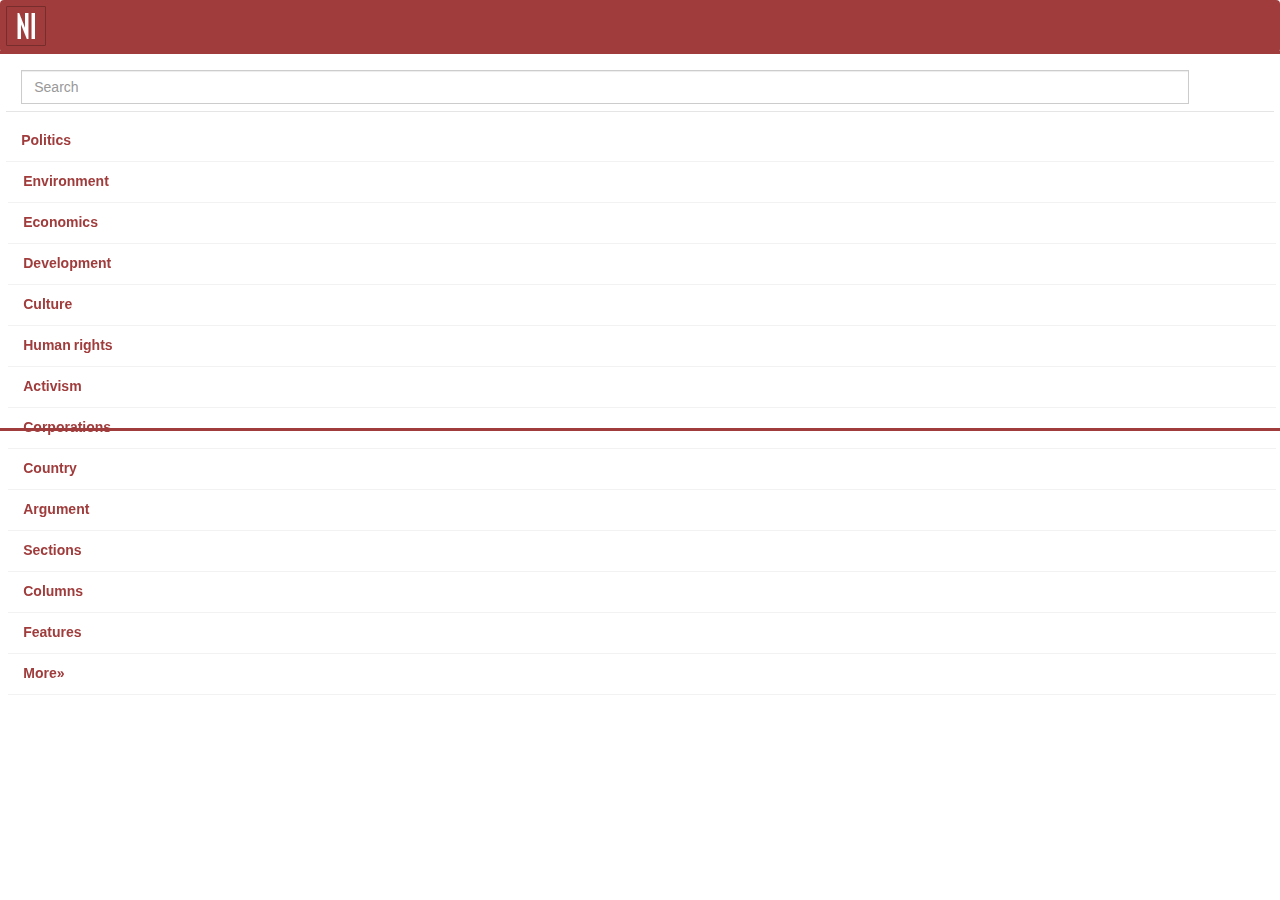
==== commit 0327b3f8: "Created menu2.html and started working on a tab based menu system." ====
--- a/html/index.html
+++ b/html/index.html
@@ -25,8 +25,9 @@
   <link rel="apple-touch-icon" sizes="144x144" href="" />
   
   <link rel="stylesheet" href="../css/main.min.css"/>
+  <script src="http://cdnjs.cloudflare.com/ajax/libs/jquery/2.1.0/jquery.min.js"></script>
+  <script src="../javascripts/bootstrap.min.js"></script>
   <script src="../js/script.js"></script>
-  
 </head>
 <body>
 <header class="ni_header navbar">
@@ -46,7 +47,7 @@
             <h2 class="ni_text-hide">Putting the world to rights since 1973</h2>
 
         </div>
-        <div class="collapse navbar-collapse ni_navbar-login">
+        <div class="navbar-collapse ni_navbar-login">
             <h3>New Internationalist Login</h3>
             <p>Don't have an account? <a href="/dev/drupal-7.23/user/register" class="login-register" title="Create a new user account">Register now.</a></p>
             <div class="ni_social-login">
@@ -71,6 +72,7 @@
                     <button class="btn btn-default" type="button" id="edit-submit" name="op">Login</button>
                 </div>
             </form>
+            <div style="clear:both;"></div>
         </div>
         <div class="collapse navbar-collapse ni_navbar-search">
             <form action="/dev/drupal-7.23/" method="post" class="navbar-form navbar-left" role="search" id="search-block-form" accept-charset="UTF-8">
@@ -112,7 +114,8 @@
         </ul>
         </nav>
         </header>
-
+        <main style="height:800px; width:100%;">
+        </main>
 </body>
 </html>
 
--- a/css/main.min.css
+++ b/css/main.min.css
@@ -251,6 +251,7 @@
   font-family: 'Glyphicons Halflings';
   src: url("../fonts/bootstrap/glyphicons-regular.eot");
   src: url("../fonts/bootstrap/glyphicons-regular.eot?#iefix") format("embedded-opentype"), url("../fonts/bootstrap/glyphicons-regular.woff") format("woff"), url("../fonts/bootstrap/glyphicons-regular.ttf") format("truetype"), url("../fonts/bootstrap/glyphicons-regular.svg#glyphicons_regular") format("svg"); }
+
 .glyphicon {
   position: relative;
   top: 1px;
@@ -1685,7 +1686,7 @@
 
 html {
   font-size: 62.5%;
-  -webkit-tap-highlight-color: transparent; }
+  -webkit-tap-highlight-color: rgba(0, 0, 0, 0); }
 
 body {
   font-family: "Helvetica Neue", Helvetica, Arial, sans-serif;
@@ -4111,7 +4112,7 @@
     float: left; } }
 
 .navbar-collapse {
-  max-height: 340px;
+  max-height: 380px;
   overflow-x: visible;
   padding-right: 15px;
   padding-left: 15px;
@@ -4769,6 +4770,7 @@
 
   to {
     background-position: 0 0; } }
+
 .progress {
   overflow: hidden;
   height: 20px;
@@ -5718,7 +5720,7 @@
     border-radius: 10px;
     cursor: pointer;
     background-color: #000 \9;
-    background-color: transparent; }
+    background-color: rgba(0, 0, 0, 0); }
   .carousel-indicators .active {
     margin: 0;
     width: 12px;
@@ -5799,6 +5801,7 @@
 
 @-ms-viewport {
   width: device-width; }
+
 .visible-xs, .visible-sm, .visible-md, .visible-lg {
   display: none !important; }
 
@@ -5934,9 +5937,14 @@
 body {
   border-top: none; }
 
+.ni_float-right {
+  float: right; }
+
 .ni_header {
   background-color: #a03c3c;
-  padding: 5px 0; }
+  padding: 5px 0 1px 0;
+  position: fixed;
+  width: 100%; }
 
 .ni_header h1 {
   margin: 0;
@@ -5944,21 +5952,59 @@
 
 .ni_hgroup {
   margin: 0;
-  padding: 0; }
+  padding: 0 0 5px 0; }
 
 .ni_text-hide {
   margin: 0; }
 
 .ni_navbar-login, .ni_navbar-search, .ni_navbar-menu {
-  width: 100%;
+  width: 102%;
   background-color: #fff;
   padding: 8px 15px;
-  border-bottom: 1px solid #ccc; }
+  position: absolute;
+  left: -1%;
+  border: 3px solid #a03c3c;
+  top: 50px; }
 
 .ni_sub-nav li {
-  width: 45%;
+  width: 100%;
   margin-right: 4%;
-  border-bottom: 1px solid rgba(0, 0, 0, 0.05); }
+  border-bottom: 1px solid rgba(0, 0, 0, 0.05);
+  font-weight: bold; }
+
+.ni_tab-mag {
+  background-color: #d75a00;
+  color: white; }
+
+.ni_tab-books {
+  background-color: #d75a00;
+  color: white; }
+
+.ni_tab-shop {
+  background-color: #326e96;
+  color: white; }
+
+.ni_tab-blog {
+  background-color: #556e05;
+  color: white; }
+
+.active {
+  border-width: 2px 2px 0px;
+  border-style: solid solid none;
+  font-weight: bold;
+  background-color: white; }
+
+.ni_tab-mag > .active {
+  border-color: #a03c3c; }
+
+.ni_tab-books .active {
+  border-color: #d75a00; }
+
+.ni_tab-shop .active {
+  border-color: #326e96; }
+
+.ni_tab-blog .active {
+  border-color: #556e05; }
 
 #carousel {
   max-width: 600px;
@@ -6040,3 +6086,37 @@
   overflow: hidden;
   background-color: #e5e5e5;
   display: block; }
+
+.ssbtn {
+  display: block;
+  width: 175px;
+  padding: 7px 10px 5px 35px;
+  margin: auto;
+  margin-bottom: 4px;
+  font-size: 14px;
+  color: #fff;
+  text-align: center;
+  text-decoration: none;
+  text-shadow: none;
+  background-position: 7px center;
+  background-repeat: no-repeat;
+  border: 0;
+  -webkit-transition: 200ms linear 0s;
+  -moz-transition: 200ms linear 0s;
+  -o-transition: 200ms linear 0s;
+  transition: 200ms linear 0s; }
+
+.ssbtn:hover {
+  color: #fff;
+  text-decoration: none;
+  text-shadow: 1px 1px 1px rgba(0, 0, 0, 0.3); }
+
+.ssbtn.twitter {
+  background-color: #55acee;
+  background-image: url([data-uri]);
+  border-bottom: 2px solid #0097d1 !important; }
+
+.ssbtn.googleplus {
+  background-color: #dd4b39;
+  background-image: url([data-uri]);
+  border-bottom: 2px solid #c23928 !important; }
